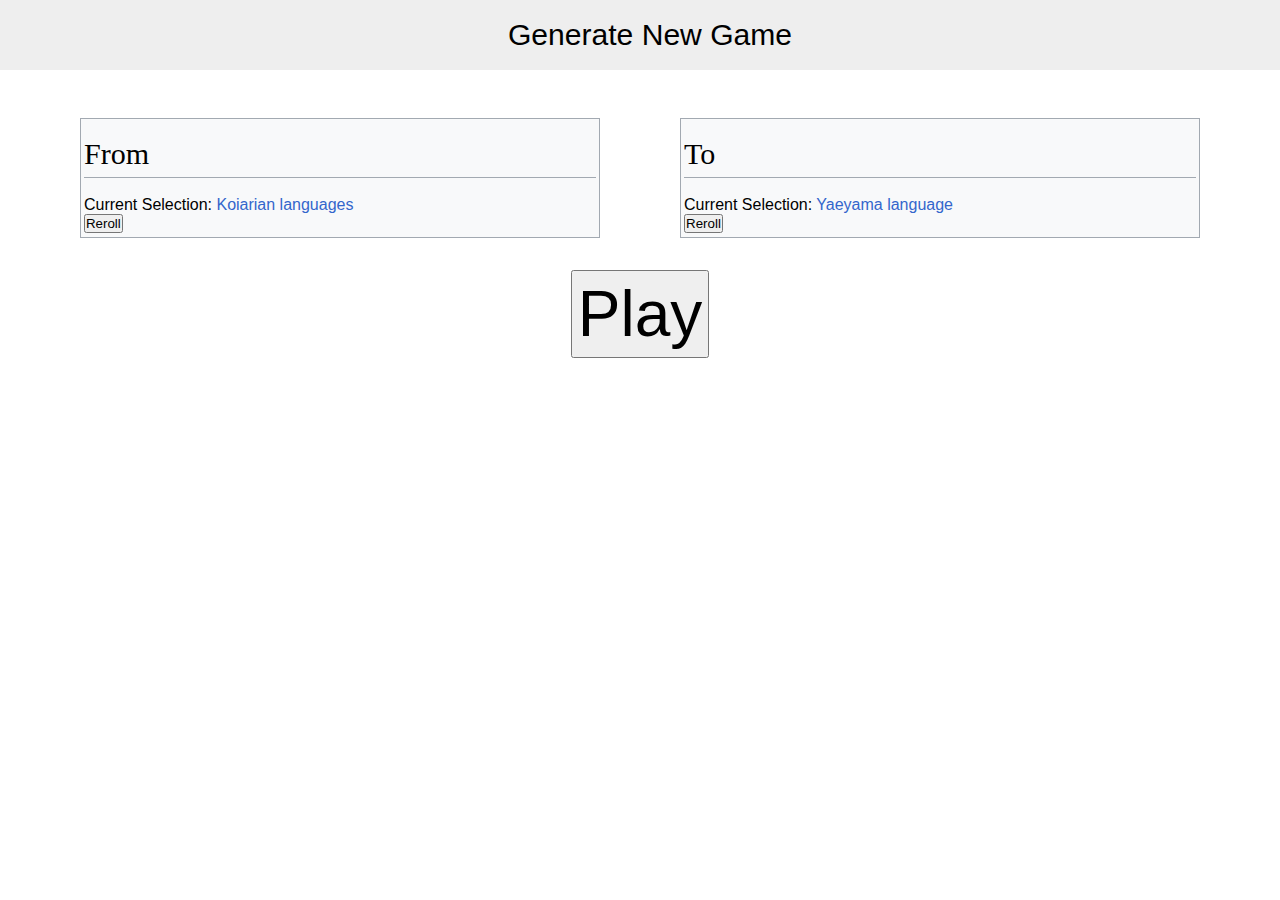
==== index.html @ 84dd93a6 "Initial Commit" ====
<!DOCTYPE html>
<html>
    <head>
        <title>Wikipedia Race</title>

        <link rel="stylesheet" href = "/style/global.css">
        <link rel="stylesheet" href = "/style/index.css">
        <link rel="stylesheet" href = "/style/wikipedia_direct.css">

        <script src="/script/index.js"></script>
    </head>
    <body onload="onLoad()">
        <header>
            <h1 id = "target">Generate New Game</h1>
        </header>

        <div id = "generator">
            <div id = "select-from" class = "selector">
                <h1>From</h1>

                <span>Current Selection: <a id = "selection-from" target = "_blank" rel = "noreferrer noopener"></a></span><br>
                <button onclick = "rerollFrom()">Reroll</button>
            </div>

            <div id = "select-to" class = "selector">
                <h1>To</h1>

                <span>Current Selection: <a id = "selection-to" target = "_blank" rel = "noreferrer noopener"></a></span><br>
                <button onclick = "rerollTo()">Reroll</button>
            </div>
        </div>

        <div id = "play-container">
            <button onclick = "goToGame()" style="font-size:2em;padding:5px;">Play</button>
        </div>
    </body>
</html>
---- style/global.css ----
* {
    margin: 0px;
    padding: 0px;
}

body {
    font-family:'Gill Sans', 'Gill Sans MT', Calibri, 'Trebuchet MS', sans-serif
}

header > h1 {
    text-align: center;
}

header > h1 {
    border: 0;
    padding: 0px;
    margin: 0;
}
---- style/index.css ----
#generator {
    display: flex;
    flex-direction: row;

    justify-content: space-evenly;

    margin-top: 3em;
    
}

header {
    display: grid;
    grid-template-columns: 1fr;

    width: 100%;
    height: 50px;

    background-color: #eee;

    padding: 10px;

    align-items: center;
}

.selector {
    background-color: rgb(248, 249, 250);
    min-width: 40%;
    min-height: 100px;

    border: rgb(162, 169, 177) solid 1px;

    padding: 0.2em;
}

.selector h1 {
    font-family: "Linux Libertine", "Georgia", "Times", "Source Serif Pro", serif;
}

#play-container {
    padding-top: 1em;

    display: flex;
    justify-content: center;

    font-size: 2em;
}
---- style/wikipedia_direct.css ----
.cdx-icon {
    color: #202122;
    display: inline-flex;
    align-items: center;
    justify-content: center;
    vertical-align: text-bottom
}

.cdx-icon svg {
    fill: currentcolor;
    width: 100%;
    height: 100%
}

.cdx-icon--x-small {
    min-width: 12px;
    min-height: 12px;
    width: .8571429em;
    height: .8571429em
}

.cdx-icon--small {
    min-width: 16px;
    min-height: 16px;
    width: 1.1428571em;
    height: 1.1428571em
}

.cdx-icon--medium {
    min-width: 20px;
    min-height: 20px;
    width: 1.4285714em;
    height: 1.4285714em
}

.cdx-icon--flipped svg {
    transform: scaleX(-1)
}

.cdx-thumbnail {
    display: inline-flex
}

.cdx-thumbnail__placeholder,
.cdx-thumbnail__image {
    background-position: center;
    background-repeat: no-repeat;
    background-size: cover;
    flex-shrink: 0;
    box-sizing: border-box;
    min-width: 40px;
    min-height: 40px;
    width: 2.8571429em;
    height: 2.8571429em;
    border: 1px solid #c8ccd1;
    border-radius: 2px
}

.cdx-thumbnail__image {
    display: inline-block
}

.cdx-thumbnail__image-enter-active {
    transition-property: opacity;
    transition-duration: .1s
}

.cdx-thumbnail__image-enter-from {
    opacity: 0
}

.cdx-thumbnail__placeholder {
    background-color: #f8f9fa;
    display: inline-flex;
    align-items: center;
    justify-content: center
}

.cdx-thumbnail__placeholder__icon {
    background-position: center;
    background-repeat: no-repeat;
    background-size: max(1.4285714em, 20px);
    min-width: 20px;
    min-height: 20px;
    width: 1.4285714em;
    height: 1.4285714em;
    display: inline-block;
    vertical-align: text-bottom;
    background-image: url("data:image/svg+xml;utf8,<svg xmlns=\"http://www.w3.org/2000/svg\" xmlns:xlink=\"http://www.w3.org/1999/xlink\" width=\"20\" height=\"20\" viewBox=\"0 0 20 20\" fill=\"%2372777d\"><path d=\"M19 3H1v14h18zM3 14l3.5-4.5 2.5 3L12.5 8l4.5 6z\"/><path d=\"M19 5H1V3h18zm0 12H1v-2h18z\"/></svg>")
}

.cdx-thumbnail__placeholder__icon--vue {
    color: #72777d
}

.cdx-search-result-title {
    display: inline-block;
    max-width: 100%;
    font-weight: 700
}

.cdx-search-result-title__match {
    font-weight: 400
}

.cdx-menu-item {
    list-style: none;
    position: relative;
    padding: 8px 12px;
    line-height: 1.6;
    transition-property: background-color, color, border-color, box-shadow;
    transition-duration: .1s
}

.cdx-menu-item__content {
    display: flex;
    align-items: center;
    line-height: 1.4285714;
    word-wrap: break-word;
    -webkit-hyphens: auto;
    -ms-hyphens: auto;
    hyphens: auto
}

.cdx-menu-item__content,
.cdx-menu-item__content:hover {
    text-decoration: none
}

.cdx-menu-item--has-description .cdx-menu-item__content {
    align-items: flex-start
}

.cdx-menu-item__text {
    max-width: 100%
}

.cdx-menu-item__text__description {
    display: block
}

.cdx-menu-item__thumbnail {
    margin-right: 8px
}

.cdx-menu-item__icon {
    color: inherit;
    margin-right: 8px
}

.cdx-menu-item--bold-label .cdx-menu-item__text__label {
    font-weight: 700
}

.cdx-menu-item--hide-description-overflow .cdx-menu-item__text {
    overflow: hidden
}

.cdx-menu-item--hide-description-overflow .cdx-menu-item__text__description {
    overflow: hidden;
    text-overflow: ellipsis;
    white-space: nowrap
}

.cdx-menu-item--enabled,
.cdx-menu-item--enabled .cdx-menu-item__content {
    color: #202122
}

.cdx-menu-item--enabled .cdx-menu-item__text__supporting-text,
.cdx-menu-item--enabled .cdx-menu-item__text__description {
    color: #54595d
}

.cdx-menu-item--enabled.cdx-menu-item--highlighted {
    background-color: #eaecf0;
    cursor: pointer
}

.cdx-menu-item--enabled.cdx-menu-item--active {
    background-color: #eaf3ff;
    color: #36c
}

.cdx-menu-item--enabled.cdx-menu-item--active .cdx-menu-item__content,
.cdx-menu-item--enabled.cdx-menu-item--active .cdx-menu-item__text__description {
    color: #36c
}

.cdx-menu-item--enabled.cdx-menu-item--selected {
    background-color: #eaf3ff
}

.cdx-menu-item--enabled.cdx-menu-item--selected.cdx-menu-item--highlighted,
.cdx-menu-item--enabled.cdx-menu-item--selected.cdx-menu-item--highlighted .cdx-menu-item__content,
.cdx-menu-item--enabled.cdx-menu-item--selected.cdx-menu-item--highlighted .cdx-menu-item__text__description {
    color: #36c
}

.cdx-menu-item--disabled {
    color: #72777d;
    cursor: default
}

.cdx-menu-item--disabled .cdx-menu-item__text__description {
    color: #72777d
}

.cdx-progress-bar {
    box-sizing: border-box;
    overflow-x: hidden
}

.cdx-progress-bar__bar {
    width: 33.33%;
    height: 100%
}

.cdx-progress-bar:not(.cdx-progress-bar--inline) {
    position: relative;
    z-index: 1;
    height: 1.1428571em;
    max-width: none;
    border: 1px solid #a2a9b1;
    border-radius: 9999px;
    box-shadow: 0 2px 2px rgba(0, 0, 0, .2)
}

.cdx-progress-bar--inline {
    width: 100%;
    height: .2857143em
}

.cdx-progress-bar:not(.cdx-progress-bar--disabled) .cdx-progress-bar__bar {
    background-color: #36c;
    animation-name: cdx-animation-progress-bar__bar;
    animation-duration: 1.6s;
    animation-timing-function: linear;
    animation-iteration-count: infinite
}

.cdx-progress-bar:not(.cdx-progress-bar--disabled).cdx-progress-bar--block {
    background-color: #fff
}

.cdx-progress-bar--disabled .cdx-progress-bar__bar {
    background-color: #c8ccd1
}

.cdx-progress-bar--disabled:not(.cdx-progress-bar--inline) {
    background-color: #eaecf0
}

@keyframes cdx-animation-progress-bar__bar {
    0% {
        transform: translate(-100%)
    }

    to {
        transform: translate(300%)
    }
}

.cdx-menu {
    background-color: #fff;
    position: absolute;
    left: 0;
    z-index: 50;
    box-sizing: border-box;
    width: 100%;
    border: 1px solid #a2a9b1;
    border-radius: 0 0 2px 2px;
    box-shadow: 0 2px 2px rgba(0, 0, 0, .2)
}

.cdx-menu__progress-bar {
    position: absolute;
    top: 0
}

.cdx-menu__listbox {
    margin: 0;
    padding: 0
}

.cdx-menu--has-sticky-footer .cdx-menu-item:last-of-type {
    position: absolute;
    bottom: 0;
    width: 100%
}

.cdx-menu--has-footer .cdx-menu-item:last-of-type:not(:first-of-type) {
    border-top: 1px solid #c8ccd1
}

.cdx-button {
    box-sizing: border-box;
    min-width: 32px;
    min-height: 32px;
    max-width: 32em;
    margin: 0;
    border-width: 1px;
    border-style: solid;
    border-radius: 2px;
    padding-right: 11px;
    padding-left: 11px;
    font-family: inherit;
    font-size: inherit;
    font-weight: 700;
    overflow: hidden;
    text-overflow: ellipsis;
    white-space: nowrap;
    text-transform: none;
    transition-property: background-color, color, border-color, box-shadow;
    transition-duration: .1s
}

.cdx-button--size-large {
    min-width: 44px;
    min-height: 44px;
    padding-right: 15px;
    padding-left: 15px
}

.cdx-button--icon-only {
    padding-right: 5px;
    padding-left: 5px
}

.cdx-button--icon-only.cdx-button--size-large {
    padding-right: 11px;
    padding-left: 11px
}

.cdx-button::-moz-focus-inner {
    border: 0;
    padding: 0
}

.cdx-button .cdx-button__icon,
.cdx-button .cdx-icon {
    vertical-align: middle
}

.cdx-button .cdx-icon {
    color: inherit
}

.cdx-button--fake-button {
    display: inline-flex;
    align-items: center;
    justify-content: center
}

.cdx-button--fake-button,
.cdx-button--fake-button:hover,
.cdx-button--fake-button:focus {
    text-decoration: none
}

.cdx-button--fake-button:not(.cdx-button--icon-only) .cdx-button__icon {
    margin-right: 4px
}

.cdx-button:enabled,
.cdx-button.cdx-button--fake-button--enabled {
    background-color: #f8f9fa;
    color: #202122;
    border-color: #a2a9b1
}

@supports ((-webkit-mask-image:none) or (mask-image:none)) {

    .cdx-button:enabled .cdx-button__icon,
    .cdx-button.cdx-button--fake-button--enabled .cdx-button__icon {
        background-color: #202122
    }
}

.cdx-button:enabled:hover,
.cdx-button.cdx-button--fake-button--enabled:hover {
    background-color: #fff;
    color: #404244;
    cursor: pointer
}

@supports ((-webkit-mask-image:none) or (mask-image:none)) {

    .cdx-button:enabled:hover .cdx-button__icon,
    .cdx-button.cdx-button--fake-button--enabled:hover .cdx-button__icon {
        background-color: #404244
    }
}

.cdx-button:enabled:active,
.cdx-button.cdx-button--fake-button--enabled:active,
.cdx-button:enabled.cdx-button--is-active,
.cdx-button.cdx-button--fake-button--enabled.cdx-button--is-active {
    background-color: #eaecf0;
    color: #000;
    border-color: #72777d
}

@supports ((-webkit-mask-image:none) or (mask-image:none)) {

    .cdx-button:enabled:active .cdx-button__icon,
    .cdx-button.cdx-button--fake-button--enabled:active .cdx-button__icon,
    .cdx-button:enabled.cdx-button--is-active .cdx-button__icon,
    .cdx-button.cdx-button--fake-button--enabled.cdx-button--is-active .cdx-button__icon {
        background-color: #000
    }
}

.cdx-button:enabled:focus,
.cdx-button.cdx-button--fake-button--enabled:focus {
    outline: 1px solid transparent
}

.cdx-button:enabled:focus:not(:active):not(.cdx-button--is-active),
.cdx-button.cdx-button--fake-button--enabled:focus:not(:active):not(.cdx-button--is-active) {
    border-color: #36c;
    box-shadow: inset 0 0 0 1px #36c
}

.cdx-button:enabled.cdx-button--action-progressive,
.cdx-button.cdx-button--fake-button--enabled.cdx-button--action-progressive {
    color: #36c
}

@supports ((-webkit-mask-image:none) or (mask-image:none)) {

    .cdx-button:enabled.cdx-button--action-progressive .cdx-button__icon,
    .cdx-button.cdx-button--fake-button--enabled.cdx-button--action-progressive .cdx-button__icon {
        background-color: #36c
    }
}

.cdx-button:enabled.cdx-button--action-progressive:hover,
.cdx-button.cdx-button--fake-button--enabled.cdx-button--action-progressive:hover {
    color: #447ff5;
    border-color: #447ff5
}

@supports ((-webkit-mask-image:none) or (mask-image:none)) {

    .cdx-button:enabled.cdx-button--action-progressive:hover .cdx-button__icon,
    .cdx-button.cdx-button--fake-button--enabled.cdx-button--action-progressive:hover .cdx-button__icon {
        background-color: #447ff5
    }
}

.cdx-button:enabled.cdx-button--action-progressive:active,
.cdx-button.cdx-button--fake-button--enabled.cdx-button--action-progressive:active,
.cdx-button:enabled.cdx-button--action-progressive.cdx-button--is-active,
.cdx-button.cdx-button--fake-button--enabled.cdx-button--action-progressive.cdx-button--is-active {
    background-color: #eaf3ff;
    color: #2a4b8d;
    border-color: #2a4b8d
}

@supports ((-webkit-mask-image:none) or (mask-image:none)) {

    .cdx-button:enabled.cdx-button--action-progressive:active .cdx-button__icon,
    .cdx-button.cdx-button--fake-button--enabled.cdx-button--action-progressive:active .cdx-button__icon,
    .cdx-button:enabled.cdx-button--action-progressive.cdx-button--is-active .cdx-button__icon,
    .cdx-button.cdx-button--fake-button--enabled.cdx-button--action-progressive.cdx-button--is-active .cdx-button__icon {
        background-color: #2a4b8d
    }
}

.cdx-button:enabled.cdx-button--action-destructive,
.cdx-button.cdx-button--fake-button--enabled.cdx-button--action-destructive {
    color: #d73333
}

@supports ((-webkit-mask-image:none) or (mask-image:none)) {

    .cdx-button:enabled.cdx-button--action-destructive .cdx-button__icon,
    .cdx-button.cdx-button--fake-button--enabled.cdx-button--action-destructive .cdx-button__icon {
        background-color: #d73333
    }
}

.cdx-button:enabled.cdx-button--action-destructive:hover,
.cdx-button.cdx-button--fake-button--enabled.cdx-button--action-destructive:hover {
    color: #ff4242;
    border-color: #ff4242
}

@supports ((-webkit-mask-image:none) or (mask-image:none)) {

    .cdx-button:enabled.cdx-button--action-destructive:hover .cdx-button__icon,
    .cdx-button.cdx-button--fake-button--enabled.cdx-button--action-destructive:hover .cdx-button__icon {
        background-color: #ff4242
    }
}

.cdx-button:enabled.cdx-button--action-destructive:active,
.cdx-button.cdx-button--fake-button--enabled.cdx-button--action-destructive:active,
.cdx-button:enabled.cdx-button--action-destructive.cdx-button--is-active,
.cdx-button.cdx-button--fake-button--enabled.cdx-button--action-destructive.cdx-button--is-active {
    background-color: #fee7e6;
    color: #b32424;
    border-color: #b32424
}

@supports ((-webkit-mask-image:none) or (mask-image:none)) {

    .cdx-button:enabled.cdx-button--action-destructive:active .cdx-button__icon,
    .cdx-button.cdx-button--fake-button--enabled.cdx-button--action-destructive:active .cdx-button__icon,
    .cdx-button:enabled.cdx-button--action-destructive.cdx-button--is-active .cdx-button__icon,
    .cdx-button.cdx-button--fake-button--enabled.cdx-button--action-destructive.cdx-button--is-active .cdx-button__icon {
        background-color: #b32424
    }
}

.cdx-button:enabled.cdx-button--action-destructive:focus:not(:active):not(.cdx-button--is-active),
.cdx-button.cdx-button--fake-button--enabled.cdx-button--action-destructive:focus:not(:active):not(.cdx-button--is-active) {
    border-color: #d73333;
    box-shadow: inset 0 0 0 1px #d73333
}

.cdx-button:enabled.cdx-button--weight-primary.cdx-button--action-progressive,
.cdx-button.cdx-button--fake-button--enabled.cdx-button--weight-primary.cdx-button--action-progressive {
    background-color: #36c;
    color: #fff;
    border-color: #36c
}

@supports ((-webkit-mask-image:none) or (mask-image:none)) {

    .cdx-button:enabled.cdx-button--weight-primary.cdx-button--action-progressive .cdx-button__icon,
    .cdx-button.cdx-button--fake-button--enabled.cdx-button--weight-primary.cdx-button--action-progressive .cdx-button__icon {
        background-color: #fff
    }
}

.cdx-button:enabled.cdx-button--weight-primary.cdx-button--action-progressive:hover,
.cdx-button.cdx-button--fake-button--enabled.cdx-button--weight-primary.cdx-button--action-progressive:hover {
    background-color: #447ff5;
    border-color: #447ff5
}

@supports ((-webkit-mask-image:none) or (mask-image:none)) {

    .cdx-button:enabled.cdx-button--weight-primary.cdx-button--action-progressive:hover .cdx-button__icon,
    .cdx-button.cdx-button--fake-button--enabled.cdx-button--weight-primary.cdx-button--action-progressive:hover .cdx-button__icon {
        background-color: #fff
    }
}

.cdx-button:enabled.cdx-button--weight-primary.cdx-button--action-progressive:active,
.cdx-button.cdx-button--fake-button--enabled.cdx-button--weight-primary.cdx-button--action-progressive:active,
.cdx-button:enabled.cdx-button--weight-primary.cdx-button--action-progressive.cdx-button--is-active,
.cdx-button.cdx-button--fake-button--enabled.cdx-button--weight-primary.cdx-button--action-progressive.cdx-button--is-active {
    background-color: #2a4b8d;
    border-color: #2a4b8d
}

@supports ((-webkit-mask-image:none) or (mask-image:none)) {

    .cdx-button:enabled.cdx-button--weight-primary.cdx-button--action-progressive:active .cdx-button__icon,
    .cdx-button.cdx-button--fake-button--enabled.cdx-button--weight-primary.cdx-button--action-progressive:active .cdx-button__icon,
    .cdx-button:enabled.cdx-button--weight-primary.cdx-button--action-progressive.cdx-button--is-active .cdx-button__icon,
    .cdx-button.cdx-button--fake-button--enabled.cdx-button--weight-primary.cdx-button--action-progressive.cdx-button--is-active .cdx-button__icon {
        background-color: #fff
    }
}

.cdx-button:enabled.cdx-button--weight-primary.cdx-button--action-progressive:focus:not(:active):not(.cdx-button--is-active),
.cdx-button.cdx-button--fake-button--enabled.cdx-button--weight-primary.cdx-button--action-progressive:focus:not(:active):not(.cdx-button--is-active) {
    border-color: #36c;
    box-shadow: inset 0 0 0 1px #36c, inset 0 0 0 2px #fff
}

.cdx-button:enabled.cdx-button--weight-primary.cdx-button--action-destructive,
.cdx-button.cdx-button--fake-button--enabled.cdx-button--weight-primary.cdx-button--action-destructive {
    background-color: #d73333;
    color: #fff;
    border-color: #d73333
}

@supports ((-webkit-mask-image:none) or (mask-image:none)) {

    .cdx-button:enabled.cdx-button--weight-primary.cdx-button--action-destructive .cdx-button__icon,
    .cdx-button.cdx-button--fake-button--enabled.cdx-button--weight-primary.cdx-button--action-destructive .cdx-button__icon {
        background-color: #fff
    }
}

.cdx-button:enabled.cdx-button--weight-primary.cdx-button--action-destructive:hover,
.cdx-button.cdx-button--fake-button--enabled.cdx-button--weight-primary.cdx-button--action-destructive:hover {
    background-color: #ff4242;
    border-color: #ff4242
}

@supports ((-webkit-mask-image:none) or (mask-image:none)) {

    .cdx-button:enabled.cdx-button--weight-primary.cdx-button--action-destructive:hover .cdx-button__icon,
    .cdx-button.cdx-button--fake-button--enabled.cdx-button--weight-primary.cdx-button--action-destructive:hover .cdx-button__icon {
        background-color: #fff
    }
}

.cdx-button:enabled.cdx-button--weight-primary.cdx-button--action-destructive:active,
.cdx-button.cdx-button--fake-button--enabled.cdx-button--weight-primary.cdx-button--action-destructive:active,
.cdx-button:enabled.cdx-button--weight-primary.cdx-button--action-destructive.cdx-button--is-active,
.cdx-button.cdx-button--fake-button--enabled.cdx-button--weight-primary.cdx-button--action-destructive.cdx-button--is-active {
    background-color: #b32424;
    border-color: #b32424
}

@supports ((-webkit-mask-image:none) or (mask-image:none)) {

    .cdx-button:enabled.cdx-button--weight-primary.cdx-button--action-destructive:active .cdx-button__icon,
    .cdx-button.cdx-button--fake-button--enabled.cdx-button--weight-primary.cdx-button--action-destructive:active .cdx-button__icon,
    .cdx-button:enabled.cdx-button--weight-primary.cdx-button--action-destructive.cdx-button--is-active .cdx-button__icon,
    .cdx-button.cdx-button--fake-button--enabled.cdx-button--weight-primary.cdx-button--action-destructive.cdx-button--is-active .cdx-button__icon {
        background-color: #fff
    }
}

.cdx-button:enabled.cdx-button--weight-primary.cdx-button--action-destructive:focus:not(:active):not(.cdx-button--is-active),
.cdx-button.cdx-button--fake-button--enabled.cdx-button--weight-primary.cdx-button--action-destructive:focus:not(:active):not(.cdx-button--is-active) {
    border-color: #d73333;
    box-shadow: inset 0 0 0 1px #d73333, inset 0 0 0 2px #fff
}

.cdx-button:enabled.cdx-button--weight-quiet,
.cdx-button.cdx-button--fake-button--enabled.cdx-button--weight-quiet {
    background-color: rgba(255, 255, 255, 0);
    border-color: transparent
}

.cdx-button:enabled.cdx-button--weight-quiet:hover,
.cdx-button.cdx-button--fake-button--enabled.cdx-button--weight-quiet:hover {
    background-color: rgba(0, 24, 73, .027)
}

.cdx-button:enabled.cdx-button--weight-quiet:active,
.cdx-button.cdx-button--fake-button--enabled.cdx-button--weight-quiet:active,
.cdx-button:enabled.cdx-button--weight-quiet.cdx-button--is-active,
.cdx-button.cdx-button--fake-button--enabled.cdx-button--weight-quiet.cdx-button--is-active {
    background-color: rgba(0, 24, 73, .082);
    color: #000;
    border-color: #72777d
}

@supports ((-webkit-mask-image:none) or (mask-image:none)) {

    .cdx-button:enabled.cdx-button--weight-quiet:active .cdx-button__icon,
    .cdx-button.cdx-button--fake-button--enabled.cdx-button--weight-quiet:active .cdx-button__icon,
    .cdx-button:enabled.cdx-button--weight-quiet.cdx-button--is-active .cdx-button__icon,
    .cdx-button.cdx-button--fake-button--enabled.cdx-button--weight-quiet.cdx-button--is-active .cdx-button__icon {
        background-color: #000
    }
}

.cdx-button:enabled.cdx-button--weight-quiet.cdx-button--action-progressive,
.cdx-button.cdx-button--fake-button--enabled.cdx-button--weight-quiet.cdx-button--action-progressive {
    color: #36c
}

@supports ((-webkit-mask-image:none) or (mask-image:none)) {

    .cdx-button:enabled.cdx-button--weight-quiet.cdx-button--action-progressive .cdx-button__icon,
    .cdx-button.cdx-button--fake-button--enabled.cdx-button--weight-quiet.cdx-button--action-progressive .cdx-button__icon {
        background-color: #36c
    }
}

.cdx-button:enabled.cdx-button--weight-quiet.cdx-button--action-progressive:hover,
.cdx-button.cdx-button--fake-button--enabled.cdx-button--weight-quiet.cdx-button--action-progressive:hover {
    background-color: #eaf3ff;
    color: #447ff5
}

@supports ((-webkit-mask-image:none) or (mask-image:none)) {

    .cdx-button:enabled.cdx-button--weight-quiet.cdx-button--action-progressive:hover .cdx-button__icon,
    .cdx-button.cdx-button--fake-button--enabled.cdx-button--weight-quiet.cdx-button--action-progressive:hover .cdx-button__icon {
        background-color: #447ff5
    }
}

.cdx-button:enabled.cdx-button--weight-quiet.cdx-button--action-progressive:active,
.cdx-button.cdx-button--fake-button--enabled.cdx-button--weight-quiet.cdx-button--action-progressive:active,
.cdx-button:enabled.cdx-button--weight-quiet.cdx-button--action-progressive.cdx-button--is-active,
.cdx-button.cdx-button--fake-button--enabled.cdx-button--weight-quiet.cdx-button--action-progressive.cdx-button--is-active {
    background-color: #2a4b8d;
    color: #fff;
    border-color: #2a4b8d
}

@supports ((-webkit-mask-image:none) or (mask-image:none)) {

    .cdx-button:enabled.cdx-button--weight-quiet.cdx-button--action-progressive:active .cdx-button__icon,
    .cdx-button.cdx-button--fake-button--enabled.cdx-button--weight-quiet.cdx-button--action-progressive:active .cdx-button__icon,
    .cdx-button:enabled.cdx-button--weight-quiet.cdx-button--action-progressive.cdx-button--is-active .cdx-button__icon,
    .cdx-button.cdx-button--fake-button--enabled.cdx-button--weight-quiet.cdx-button--action-progressive.cdx-button--is-active .cdx-button__icon {
        background-color: #fff
    }
}

.cdx-button:enabled.cdx-button--weight-quiet.cdx-button--action-destructive,
.cdx-button.cdx-button--fake-button--enabled.cdx-button--weight-quiet.cdx-button--action-destructive {
    color: #d73333
}

@supports ((-webkit-mask-image:none) or (mask-image:none)) {

    .cdx-button:enabled.cdx-button--weight-quiet.cdx-button--action-destructive .cdx-button__icon,
    .cdx-button.cdx-button--fake-button--enabled.cdx-button--weight-quiet.cdx-button--action-destructive .cdx-button__icon {
        background-color: #d73333
    }
}

.cdx-button:enabled.cdx-button--weight-quiet.cdx-button--action-destructive:hover,
.cdx-button.cdx-button--fake-button--enabled.cdx-button--weight-quiet.cdx-button--action-destructive:hover {
    background-color: #fee7e6;
    color: #ff4242
}

@supports ((-webkit-mask-image:none) or (mask-image:none)) {

    .cdx-button:enabled.cdx-button--weight-quiet.cdx-button--action-destructive:hover .cdx-button__icon,
    .cdx-button.cdx-button--fake-button--enabled.cdx-button--weight-quiet.cdx-button--action-destructive:hover .cdx-button__icon {
        background-color: #ff4242
    }
}

.cdx-button:enabled.cdx-button--weight-quiet.cdx-button--action-destructive:active,
.cdx-button.cdx-button--fake-button--enabled.cdx-button--weight-quiet.cdx-button--action-destructive:active,
.cdx-button:enabled.cdx-button--weight-quiet.cdx-button--action-destructive.cdx-button--is-active,
.cdx-button.cdx-button--fake-button--enabled.cdx-button--weight-quiet.cdx-button--action-destructive.cdx-button--is-active {
    background-color: #b32424;
    color: #fff;
    border-color: #b32424
}

@supports ((-webkit-mask-image:none) or (mask-image:none)) {

    .cdx-button:enabled.cdx-button--weight-quiet.cdx-button--action-destructive:active .cdx-button__icon,
    .cdx-button.cdx-button--fake-button--enabled.cdx-button--weight-quiet.cdx-button--action-destructive:active .cdx-button__icon,
    .cdx-button:enabled.cdx-button--weight-quiet.cdx-button--action-destructive.cdx-button--is-active .cdx-button__icon,
    .cdx-button.cdx-button--fake-button--enabled.cdx-button--weight-quiet.cdx-button--action-destructive.cdx-button--is-active .cdx-button__icon {
        background-color: #fff
    }
}

.cdx-button:enabled.cdx-button--weight-quiet.cdx-button--action-destructive:focus:not(:active):not(.cdx-button--is-active),
.cdx-button.cdx-button--fake-button--enabled.cdx-button--weight-quiet.cdx-button--action-destructive:focus:not(:active):not(.cdx-button--is-active) {
    border-color: #d73333;
    box-shadow: inset 0 0 0 1px #d73333
}

.cdx-button:disabled,
.cdx-button.cdx-button--fake-button--disabled {
    background-color: #c8ccd1;
    color: #fff;
    border-color: transparent
}

@supports ((-webkit-mask-image:none) or (mask-image:none)) {

    .cdx-button:disabled .cdx-button__icon,
    .cdx-button.cdx-button--fake-button--disabled .cdx-button__icon {
        background-color: #fff
    }
}

.cdx-button:disabled.cdx-button--weight-quiet,
.cdx-button.cdx-button--fake-button--disabled.cdx-button--weight-quiet {
    background-color: rgba(255, 255, 255, 0);
    color: #72777d
}

@supports ((-webkit-mask-image:none) or (mask-image:none)) {

    .cdx-button:disabled.cdx-button--weight-quiet .cdx-button__icon,
    .cdx-button.cdx-button--fake-button--disabled.cdx-button--weight-quiet .cdx-button__icon {
        background-color: #72777d
    }
}

.cdx-text-input {
    position: relative;
    box-sizing: border-box;
    min-width: 256px
}

.cdx-text-input__start-icon {
    position: absolute;
    top: 50%;
    min-width: 20px;
    min-height: 20px;
    width: 1.4285714em;
    height: 1.4285714em;
    transition-property: color;
    transition-duration: .1s;
    left: 9px;
    transform: translateY(-50%)
}

.cdx-text-input__icon.cdx-text-input__end-icon {
    min-width: 16px;
    min-height: 16px;
    width: 1.1428571em;
    height: 1.1428571em;
    background-position: center;
    background-repeat: no-repeat;
    background-size: max(1.1428571em, 16px)
}

.cdx-text-input__clear-icon,
.cdx-text-input__end-icon {
    position: absolute;
    top: 50%;
    min-width: 16px;
    min-height: 16px;
    width: 1.1428571em;
    height: 1.1428571em;
    transition-property: color;
    transition-duration: .1s;
    right: 9px;
    transform: translateY(-50%)
}

.cdx-text-input__clear-icon:hover {
    cursor: pointer
}

.cdx-text-input__end-icon+.cdx-text-input__clear-icon {
    right: calc(calc(8px * 2 + 1.1428571em) + 1px)
}

.cdx-text-input__input {
    display: block;
    box-sizing: border-box;
    min-height: 32px;
    width: 100%;
    margin: 0;
    border-width: 1px;
    border-style: solid;
    border-radius: 2px;
    padding: 4px 8px;
    font-family: inherit;
    font-size: inherit;
    line-height: 1.4285714
}

.cdx-text-input__input:enabled {
    background-color: #fff;
    color: #202122;
    border-color: #a2a9b1;
    box-shadow: inset 0 0 0 1px transparent;
    transition-property: background-color, color, border-color, box-shadow;
    transition-duration: .25s
}

.cdx-text-input__input:enabled~.cdx-text-input__icon-vue {
    color: #72777d
}

.cdx-text-input__input:enabled~.cdx-text-input__icon {
    opacity: .51
}

.cdx-text-input__input:enabled:hover {
    border-color: #72777d
}

.cdx-text-input__input:enabled:focus~.cdx-text-input__icon-vue,
.cdx-text-input__input:enabled.cdx-text-input__input--has-value~.cdx-text-input__icon-vue {
    color: #202122
}

.cdx-text-input__input:enabled:focus~.cdx-text-input__icon,
.cdx-text-input__input:enabled.cdx-text-input__input--has-value~.cdx-text-input__icon {
    opacity: 1
}

.cdx-text-input__input:enabled:focus {
    border-color: #36c;
    box-shadow: inset 0 0 0 1px #36c;
    outline: 1px solid transparent
}

.cdx-text-input__input:enabled:read-only {
    background-color: #f8f9fa
}

.cdx-text-input__input:disabled {
    background-color: #eaecf0;
    color: #72777d;
    -webkit-text-fill-color: #72777d;
    border-color: #c8ccd1
}

.cdx-text-input__input:disabled~.cdx-text-input__icon-vue {
    color: #72777d;
    pointer-events: none
}

.cdx-text-input__input:disabled~.cdx-text-input__icon {
    opacity: .51
}

.cdx-text-input__input::-webkit-input-placeholder {
    color: #72777d;
    opacity: 1
}

.cdx-text-input__input::placeholder {
    color: #72777d;
    opacity: 1
}

.cdx-text-input__input::-ms-clear {
    display: none
}

.cdx-text-input__input[type=search] {
    -webkit-appearance: none;
    -moz-appearance: textfield
}

.cdx-text-input__input[type=search]::-webkit-search-decoration,
.cdx-text-input__input[type=search]::-webkit-search-cancel-button {
    display: none
}

.cdx-text-input--has-start-icon .cdx-text-input__input {
    padding-left: calc(8px + 8px + 1.4285714em)
}

.cdx-text-input--has-end-icon .cdx-text-input__input,
.cdx-text-input--clearable .cdx-text-input__input {
    padding-right: calc(8px + 8px + 1.1428571em)
}

.cdx-text-input--has-end-icon.cdx-text-input--clearable .cdx-text-input__input {
    padding-right: calc(8px + calc(8px * 2 + 1.1428571em) + 1.1428571em)
}

.cdx-text-input--status-error .cdx-text-input__input:enabled {
    border-color: #b32424
}

.cdx-text-input--status-error .cdx-text-input__input:enabled:focus {
    border-color: #36c
}

.cdx-search-input--has-end-button {
    background-color: #fff;
    display: flex;
    border: 1px solid #a2a9b1;
    border-radius: 2px
}

.cdx-search-input--has-end-button .cdx-search-input__input-wrapper {
    flex-grow: 1;
    margin: -1px
}

.cdx-search-input--has-end-button .cdx-search-input__input-wrapper .cdx-text-input__input {
    border-top-right-radius: 0;
    border-bottom-right-radius: 0
}

.cdx-search-input__end-button {
    flex-shrink: 0;
    margin: -1px -1px -1px 0;
    border-top-left-radius: 0;
    border-bottom-left-radius: 0
}

.cdx-search-input__end-button:hover,
.cdx-search-input__end-button:focus {
    z-index: 1
}

.cdx-search-input__input-wrapper {
    position: relative
}

.cdx-search-input .cdx-text-input__icon.cdx-text-input__start-icon {
    background-position: center;
    background-repeat: no-repeat;
    background-size: max(1.4285714em, 20px);
    min-width: 20px;
    min-height: 20px;
    width: 1.4285714em;
    height: 1.4285714em;
    display: inline-block;
    vertical-align: text-bottom;
    background-image: url("data:image/svg+xml;utf8,<svg xmlns=\"http://www.w3.org/2000/svg\" xmlns:xlink=\"http://www.w3.org/1999/xlink\" width=\"20\" height=\"20\" viewBox=\"0 0 20 20\" fill=\"%23202122\"><path d=\"M12.2 13.6a7 7 0 111.4-1.4l5.4 5.4-1.4 1.4zM3 8a5 5 0 1010 0A5 5 0 003 8z\"/></svg>")
}

.cdx-typeahead-search .cdx-menu-item {
    padding: 0
}

.cdx-typeahead-search .cdx-menu-item__content {
    padding: 8px 12px
}

.cdx-typeahead-search__search-footer {
    box-sizing: border-box;
    min-height: 56px
}

.cdx-typeahead-search__search-footer:visited {
    color: #202122
}

.cdx-typeahead-search__search-footer:hover {
    text-decoration: none;
    cursor: pointer
}

.cdx-typeahead-search__search-footer__icon {
    color: #54595d
}

.cdx-typeahead-search__search-footer__active .cdx-typeahead-search__search-footer__icon,
.cdx-typeahead-search__search-footer__active .cdx-typeahead-search__search-footer__text {
    color: #36c
}

.cdx-typeahead-search .cdx-typeahead-search__menu-message--has-thumbnail {
    padding-left: 20px
}

.cdx-typeahead-search__input [aria-expanded=true],
.cdx-typeahead-search__input[aria-expanded=true] {
    border-bottom-left-radius: 0;
    border-bottom-right-radius: 0
}

.cdx-typeahead-search .cdx-text-input--has-start-icon .cdx-text-input__input {
    padding-left: 36px
}

.cdx-typeahead-search--show-thumbnail.cdx-typeahead-search--auto-expand-width:not(.cdx-typeahead-search--expanded) {
    margin-left: 24px
}

.cdx-typeahead-search--show-thumbnail:not(.cdx-typeahead-search--auto-expand-width),
.cdx-typeahead-search--show-thumbnail.cdx-typeahead-search--auto-expand-width.cdx-typeahead-search--expanded {
    margin-left: 0
}

.cdx-typeahead-search--show-thumbnail:not(.cdx-typeahead-search--auto-expand-width) .cdx-text-input__input,
.cdx-typeahead-search--show-thumbnail.cdx-typeahead-search--auto-expand-width.cdx-typeahead-search--expanded .cdx-text-input__input {
    padding-left: 60px
}

.cdx-typeahead-search--show-thumbnail:not(.cdx-typeahead-search--auto-expand-width) .cdx-text-input__start-icon,
.cdx-typeahead-search--show-thumbnail.cdx-typeahead-search--auto-expand-width.cdx-typeahead-search--expanded .cdx-text-input__start-icon {
    position: absolute;
    top: 50%;
    min-width: 20px;
    min-height: 20px;
    width: 1.4285714em;
    height: 1.4285714em;
    transition-property: color;
    transition-duration: .1s;
    left: 22px;
    transform: translateY(-50%)
}

.cdx-typeahead-search--show-thumbnail .cdx-typeahead-search__search-footer__icon {
    flex-shrink: 0;
    min-width: 40px;
    width: 2.8571429em
}

.cdx-typeahead-search .cdx-menu-item:first-child .cdx-typeahead-search__search-footer {
    border-top: unset
}

.mw-cite-backlink,
.cite-accessibility-label {
    -moz-user-select: none;
    -webkit-user-select: none;
    -ms-user-select: none;
    user-select: none
}

.mw-references-columns {
    -webkit-column-width: 30em;
    -moz-column-width: 30em;
    column-width: 30em;
    margin-top: 0.3em
}

.mw-parser-output .mw-references-columns .references {
    margin-top: 0
}

.mw-references-columns li {
    -webkit-column-break-inside: avoid;
    page-break-inside: avoid;
    break-inside: avoid-column
}

ol.references {
    counter-reset: mw-ref-extends-parent mw-references list-item
}

ol.references>li {
    counter-increment: mw-ref-extends-parent mw-references;
    counter-reset: mw-ref-extends-child
}

ol.references .mw-extended-references {
    list-style: none;
    margin-left: 2em
}

.mw-extended-references>li::before {
    counter-increment: mw-ref-extends-child;
    content: counter(mw-ref-extends-parent, decimal) '.' counter(mw-ref-extends-child, decimal) '. '
}

sup.reference {
    unicode-bidi: -moz-isolate;
    unicode-bidi: -webkit-isolate;
    unicode-bidi: isolate;
    white-space: nowrap;
    font-weight: normal;
    font-style: normal
}

ol.references li:target,
sup.reference:target {
    background-color: #eaf3ff
}

.mw-ext-cite-error {
    font-weight: bold;
    unicode-bidi: embed
}

.mw-ext-cite-error code {
    background-color: transparent;
    color: inherit;
    padding: 1px 2px
}

.mw-cite-dir-ltr .reference-text {
    direction: ltr;
    unicode-bidi: embed
}

.mw-cite-dir-rtl .reference-text {
    direction: rtl;
    unicode-bidi: embed
}

@media print {
    .mw-cite-backlink {
        display: none
    }
}

#p-lang .uls-settings-trigger {
    background: transparent url(/w/extensions/UniversalLanguageSelector/resources/images/cog-sprite.svg?cca73) no-repeat center top;
    border: 0;
    min-height: 16px;
    min-width: 16px;
    float: right;
    cursor: pointer
}

#p-lang .uls-settings-trigger::-moz-focus-inner {
    border: 0
}

#p-lang .uls-settings-trigger:focus {
    outline: 1px solid #36c
}

.skin-vector #p-lang .uls-settings-trigger {
    margin-top: 8px
}

#p-lang .uls-settings-trigger:hover {
    background-position: center -16px
}

.client-nojs #ca-ve-edit,
.ve-not-available #ca-ve-edit,
.client-nojs .mw-editsection-divider,
.ve-not-available .mw-editsection-divider,
.client-nojs .mw-editsection-visualeditor,
.ve-not-available .mw-editsection-visualeditor {
    display: none
}

.client-js .mw-content-ltr .mw-editsection-bracket:first-of-type,
.client-js .mw-content-rtl .mw-editsection-bracket:not(:first-of-type) {
    margin-right: 0.25em;
    color: #54595d
}

.client-js .mw-content-rtl .mw-editsection-bracket:first-of-type,
.client-js .mw-content-ltr .mw-editsection-bracket:not(:first-of-type) {
    margin-left: 0.25em;
    color: #54595d
}

.badge-goodarticle,
.badge-goodlist,
.badge-recommendedarticle {
    list-style-image: url(/w/extensions/WikimediaBadges/resources/images/badge-silver-star.png?70a8c)
}

.badge-featuredarticle,
.badge-featuredportal,
.badge-featuredlist {
    list-style-image: url(/w/extensions/WikimediaBadges/resources/images/badge-golden-star.png?ed948)
}

.badge-problematic {
    list-style-image: url(/w/extensions/WikimediaBadges/resources/images/badge-problematic.png?f3177)
}

.badge-proofread {
    list-style-image: url(/w/extensions/WikimediaBadges/resources/images/badge-proofread.png?e81f9)
}

.badge-validated {
    list-style-image: url(/w/extensions/WikimediaBadges/resources/images/badge-validated.png?6232c)
}

.badge-digitaldocument {
    list-style-image: url(/w/extensions/WikimediaBadges/resources/images/badge-digitaldocument.png?d1c50)
}

.client-js ol.mw-collapsible::before,
.client-js ul.mw-collapsible::before,
.client-js .mw-collapsible-toggle-li {
    display: list-item;
    list-style: none;
    margin-bottom: 0.1em
}

.client-js ol.mw-made-collapsible::before,
.client-js ul.mw-made-collapsible::before {
    display: none
}

.client-js ol.mw-collapsible:not(.mw-made-collapsible):before,
.client-js ul.mw-collapsible:not(.mw-made-collapsible):before,
.client-js table.mw-collapsible:not(.mw-made-collapsible) :first-child tr:first-child th:last-child:before,
.client-js table.mw-collapsible:not(.mw-made-collapsible)>caption:first-child:after,
.client-js div.mw-collapsible:not(.mw-made-collapsible):before {
    content: '[hide]'
}

.client-js td.mw-collapsed:not(.mw-made-collapsible):before,
.client-js table.mw-collapsed:not(.mw-made-collapsible) :first-child tr:first-child th:last-child:before,
.client-js table.mw-collapsed:not(.mw-made-collapsible)>caption:first-child:after,
.client-js div.mw-collapsed:not(.mw-made-collapsible):before {
    content: '[show]'
}

.client-js .mw-collapsible[id^='mw-customcollapsible'] th::before,
.client-js .mw-collapsible[id^='mw-customcollapsible']::before {
    content: none !important
}

.client-js table.mw-collapsible:not(.mw-made-collapsible)>caption:first-child:after {
    float: none;
    display: block
}

.client-js .mw-collapsed:not(.mw-made-collapsible)>p,
.client-js .mw-collapsed:not(.mw-made-collapsible)>table,
.client-js .mw-collapsed:not(.mw-made-collapsible)>thead+tbody,
.client-js .mw-collapsed:not(.mw-made-collapsible) tr:not(:first-child),
.client-js .mw-collapsed:not(.mw-made-collapsible) .mw-collapsible-content {
    display: none
}

.mw-collapsible:not(.mw-made-collapsible) th:before,
.mw-collapsible:not(.mw-made-collapsible):before,
.mw-collapsible-toggle {
    float: right
}

.mw-content-ltr .mw-collapsible:not(.mw-made-collapsible) th:before,
.mw-content-rtl .mw-content-ltr .mw-collapsible:not(.mw-made-collapsible) th:before,
.mw-content-ltr .mw-collapsible:not(.mw-made-collapsible):before,
.mw-content-rtl .mw-content-ltr .mw-collapsible:not(.mw-made-collapsible):before,
.mw-content-ltr .mw-collapsible-toggle,
.mw-content-rtl .mw-content-ltr .mw-collapsible-toggle {
    float: right
}

.mw-content-rtl .mw-collapsible:not(.mw-made-collapsible) th:before,
.mw-content-ltr .mw-content-rtl .mw-collapsible:not(.mw-made-collapsible) th:before,
.mw-content-rtl .mw-collapsible:not(.mw-made-collapsible):before,
.mw-content-ltr .mw-content-rtl .mw-collapsible:not(.mw-made-collapsible):before,
.mw-content-rtl .mw-collapsible-toggle,
.mw-content-ltr .mw-content-rtl .mw-collapsible-toggle {
    float: left
}

li .mw-collapsible-toggle,
.mw-content-ltr li .mw-collapsible-toggle,
.mw-content-rtl li .mw-collapsible-toggle,
.mw-content-ltr .mw-content-rtl li .mw-collapsible-toggle,
.mw-content-rtl .mw-content-ltr li .mw-collapsible-toggle {
    float: none
}

ol.mw-collapsible:not(.mw-made-collapsible):before,
ul.mw-collapsible:not(.mw-made-collapsible):before {
    float: none !important
}

.vector-icon.mw-ui-icon-wikimedia-bell {
    background-image: url(/w/load.php?modules=skins.vector.icons&image=bell&format=original&lang=en&skin=vector-2022&version=zvial)
}

.vector-icon.mw-ui-icon-wikimedia-bell-progressive {
    background-image: url(/w/load.php?modules=skins.vector.icons&image=bell&variant=progressive&format=original&lang=en&skin=vector-2022&version=zvial)
}

.vector-icon.mw-ui-icon-wikimedia-tray {
    background-image: url(/w/load.php?modules=skins.vector.icons&image=tray&format=original&lang=en&skin=vector-2022&version=zvial)
}

.vector-icon.mw-ui-icon-wikimedia-tray-progressive {
    background-image: url(/w/load.php?modules=skins.vector.icons&image=tray&variant=progressive&format=original&lang=en&skin=vector-2022&version=zvial)
}

.vector-icon.mw-ui-icon-wikimedia-labFlask {
    background-image: url(/w/load.php?modules=skins.vector.icons&image=labFlask&format=original&lang=en&skin=vector-2022&version=zvial)
}

.vector-icon.mw-ui-icon-wikimedia-labFlask-progressive {
    background-image: url(/w/load.php?modules=skins.vector.icons&image=labFlask&variant=progressive&format=original&lang=en&skin=vector-2022&version=zvial)
}

.vector-icon.mw-ui-icon-wikimedia-language {
    background-image: url(/w/load.php?modules=skins.vector.icons&image=language&format=original&lang=en&skin=vector-2022&version=zvial)
}

.vector-icon.mw-ui-icon-wikimedia-language-progressive {
    background-image: url(/w/load.php?modules=skins.vector.icons&image=language&variant=progressive&format=original&lang=en&skin=vector-2022&version=zvial)
}

.vector-icon.mw-ui-icon-wikimedia-sandbox {
    background-image: url(/w/load.php?modules=skins.vector.icons&image=sandbox&format=original&lang=en&skin=vector-2022&version=zvial)
}

.vector-icon.mw-ui-icon-wikimedia-sandbox-progressive {
    background-image: url(/w/load.php?modules=skins.vector.icons&image=sandbox&variant=progressive&format=original&lang=en&skin=vector-2022&version=zvial)
}

.vector-icon.mw-ui-icon-wikimedia-listBullet {
    background-image: url(/w/load.php?modules=skins.vector.icons&image=listBullet&format=original&lang=en&skin=vector-2022&version=zvial)
}

.vector-icon.mw-ui-icon-wikimedia-listBullet-progressive {
    background-image: url(/w/load.php?modules=skins.vector.icons&image=listBullet&variant=progressive&format=original&lang=en&skin=vector-2022&version=zvial)
}

.vector-icon.mw-ui-icon-wikimedia-close {
    background-image: url(/w/load.php?modules=skins.vector.icons&image=close&format=original&lang=en&skin=vector-2022&version=zvial)
}

.vector-icon.mw-ui-icon-wikimedia-close-progressive {
    background-image: url(/w/load.php?modules=skins.vector.icons&image=close&variant=progressive&format=original&lang=en&skin=vector-2022&version=zvial)
}

.vector-icon.mw-ui-icon-wikimedia-ellipsis {
    background-image: url(/w/load.php?modules=skins.vector.icons&image=ellipsis&format=original&lang=en&skin=vector-2022&version=zvial)
}

.vector-icon.mw-ui-icon-wikimedia-ellipsis-progressive {
    background-image: url(/w/load.php?modules=skins.vector.icons&image=ellipsis&variant=progressive&format=original&lang=en&skin=vector-2022&version=zvial)
}

.vector-icon.mw-ui-icon-wikimedia-heart {
    background-image: url(/w/load.php?modules=skins.vector.icons&image=heart&format=original&lang=en&skin=vector-2022&version=zvial)
}

.vector-icon.mw-ui-icon-wikimedia-heart-progressive {
    background-image: url(/w/load.php?modules=skins.vector.icons&image=heart&variant=progressive&format=original&lang=en&skin=vector-2022&version=zvial)
}

.vector-icon.mw-ui-icon-wikimedia-logIn {
    background-image: url(/w/load.php?modules=skins.vector.icons&image=logIn&format=original&lang=en&skin=vector-2022&version=zvial)
}

.vector-icon.mw-ui-icon-wikimedia-logIn-progressive {
    background-image: url(/w/load.php?modules=skins.vector.icons&image=logIn&variant=progressive&format=original&lang=en&skin=vector-2022&version=zvial)
}

.vector-icon.mw-ui-icon-wikimedia-logOut {
    background-image: url(/w/load.php?modules=skins.vector.icons&image=logOut&format=original&lang=en&skin=vector-2022&version=zvial)
}

.vector-icon.mw-ui-icon-wikimedia-logOut-progressive {
    background-image: url(/w/load.php?modules=skins.vector.icons&image=logOut&variant=progressive&format=original&lang=en&skin=vector-2022&version=zvial)
}

.vector-icon.mw-ui-icon-wikimedia-search {
    background-image: url(/w/load.php?modules=skins.vector.icons&image=search&format=original&lang=en&skin=vector-2022&version=zvial)
}

.vector-icon.mw-ui-icon-wikimedia-search-progressive {
    background-image: url(/w/load.php?modules=skins.vector.icons&image=search&variant=progressive&format=original&lang=en&skin=vector-2022&version=zvial)
}

.vector-icon.mw-ui-icon-wikimedia-settings {
    background-image: url(/w/load.php?modules=skins.vector.icons&image=settings&format=original&lang=en&skin=vector-2022&version=zvial)
}

.vector-icon.mw-ui-icon-wikimedia-settings-progressive {
    background-image: url(/w/load.php?modules=skins.vector.icons&image=settings&variant=progressive&format=original&lang=en&skin=vector-2022&version=zvial)
}

.vector-icon.mw-ui-icon-wikimedia-menu {
    background-image: url(/w/load.php?modules=skins.vector.icons&image=menu&format=original&lang=en&skin=vector-2022&version=zvial)
}

.vector-icon.mw-ui-icon-wikimedia-menu-progressive {
    background-image: url(/w/load.php?modules=skins.vector.icons&image=menu&variant=progressive&format=original&lang=en&skin=vector-2022&version=zvial)
}

.vector-icon.mw-ui-icon-wikimedia-imageGallery {
    background-image: url(/w/load.php?modules=skins.vector.icons&image=imageGallery&format=original&lang=en&skin=vector-2022&version=zvial)
}

.vector-icon.mw-ui-icon-wikimedia-imageGallery-progressive {
    background-image: url(/w/load.php?modules=skins.vector.icons&image=imageGallery&variant=progressive&format=original&lang=en&skin=vector-2022&version=zvial)
}

.vector-icon.mw-ui-icon-wikimedia-star {
    background-image: url(/w/load.php?modules=skins.vector.icons&image=star&format=original&lang=en&skin=vector-2022&version=zvial)
}

.vector-icon.mw-ui-icon-wikimedia-star-progressive {
    background-image: url(/w/load.php?modules=skins.vector.icons&image=star&variant=progressive&format=original&lang=en&skin=vector-2022&version=zvial)
}

.vector-icon.mw-ui-icon-wikimedia-halfStar {
    background-image: url(/w/load.php?modules=skins.vector.icons&image=halfStar&format=original&lang=en&skin=vector-2022&version=zvial)
}

.vector-icon.mw-ui-icon-wikimedia-halfStar-progressive {
    background-image: url(/w/load.php?modules=skins.vector.icons&image=halfStar&variant=progressive&format=original&lang=en&skin=vector-2022&version=zvial)
}

.vector-icon.mw-ui-icon-wikimedia-unStar {
    background-image: url(/w/load.php?modules=skins.vector.icons&image=unStar&format=original&lang=en&skin=vector-2022&version=zvial)
}

.vector-icon.mw-ui-icon-wikimedia-unStar-progressive {
    background-image: url(/w/load.php?modules=skins.vector.icons&image=unStar&variant=progressive&format=original&lang=en&skin=vector-2022&version=zvial)
}

.vector-icon.mw-ui-icon-wikimedia-expand {
    background-image: url(/w/load.php?modules=skins.vector.icons&image=expand&format=original&lang=en&skin=vector-2022&version=zvial)
}

.vector-icon.mw-ui-icon-wikimedia-expand-progressive {
    background-image: url(/w/load.php?modules=skins.vector.icons&image=expand&variant=progressive&format=original&lang=en&skin=vector-2022&version=zvial)
}

.vector-icon.mw-ui-icon-wikimedia-userAdd {
    background-image: url(/w/load.php?modules=skins.vector.icons&image=userAdd&format=original&lang=en&skin=vector-2022&version=zvial)
}

.vector-icon.mw-ui-icon-wikimedia-userAdd-progressive {
    background-image: url(/w/load.php?modules=skins.vector.icons&image=userAdd&variant=progressive&format=original&lang=en&skin=vector-2022&version=zvial)
}

.vector-icon.mw-ui-icon-wikimedia-userAvatar {
    background-image: url(/w/load.php?modules=skins.vector.icons&image=userAvatar&format=original&lang=en&skin=vector-2022&version=zvial)
}

.vector-icon.mw-ui-icon-wikimedia-userAvatar-progressive {
    background-image: url(/w/load.php?modules=skins.vector.icons&image=userAvatar&variant=progressive&format=original&lang=en&skin=vector-2022&version=zvial)
}

.vector-icon.mw-ui-icon-wikimedia-userContributions {
    background-image: url(/w/load.php?modules=skins.vector.icons&image=userContributions&format=original&lang=en&skin=vector-2022&version=zvial)
}

.vector-icon.mw-ui-icon-wikimedia-userContributions-progressive {
    background-image: url(/w/load.php?modules=skins.vector.icons&image=userContributions&variant=progressive&format=original&lang=en&skin=vector-2022&version=zvial)
}

.vector-icon.mw-ui-icon-wikimedia-userGroup {
    background-image: url(/w/load.php?modules=skins.vector.icons&image=userGroup&format=original&lang=en&skin=vector-2022&version=zvial)
}

.vector-icon.mw-ui-icon-wikimedia-userGroup-progressive {
    background-image: url(/w/load.php?modules=skins.vector.icons&image=userGroup&variant=progressive&format=original&lang=en&skin=vector-2022&version=zvial)
}

.vector-icon.mw-ui-icon-wikimedia-userTalk {
    background-image: url(/w/load.php?modules=skins.vector.icons&image=userTalk&format=original&lang=en&skin=vector-2022&version=zvial)
}

.vector-icon.mw-ui-icon-wikimedia-userTalk-progressive {
    background-image: url(/w/load.php?modules=skins.vector.icons&image=userTalk&variant=progressive&format=original&lang=en&skin=vector-2022&version=zvial)
}

.vector-icon.mw-ui-icon-wikimedia-userTemporary {
    background-image: url(/w/load.php?modules=skins.vector.icons&image=userTemporary&format=original&lang=en&skin=vector-2022&version=zvial)
}

.vector-icon.mw-ui-icon-wikimedia-userTemporary-progressive {
    background-image: url(/w/load.php?modules=skins.vector.icons&image=userTemporary&variant=progressive&format=original&lang=en&skin=vector-2022&version=zvial)
}

.vector-icon.mw-ui-icon-wikimedia-watchlist {
    background-image: url(/w/load.php?modules=skins.vector.icons&image=watchlist&format=original&lang=en&skin=vector-2022&version=zvial)
}

.vector-icon.mw-ui-icon-wikimedia-watchlist-progressive {
    background-image: url(/w/load.php?modules=skins.vector.icons&image=watchlist&variant=progressive&format=original&lang=en&skin=vector-2022&version=zvial)
}

@media (prefers-reduced-motion:reduce) {

    *,
    ::before,
    ::after {
        animation-delay: -0.01ms !important;
        animation-duration: 0.01ms !important;
        animation-iteration-count: 1 !important;
        scroll-behavior: auto !important;
        transition-duration: 0ms !important
    }
}

body {
    margin: 0
}

main {
    display: block
}

hr {
    box-sizing: content-box;
    height: 0;
    overflow: visible
}

abbr[title] {
    border-bottom: 1px dotted;
    cursor: help
}

@supports (text-decoration:underline dotted) {
    abbr[title] {
        border-bottom: 0;
        text-decoration: underline dotted
    }
}

pre,
code,
tt,
kbd,
samp {
    font-family: monospace, monospace
}

sub,
sup {
    line-height: 1
}

img {
    border: 0
}

button,
input,
optgroup,
select,
textarea {
    margin: 0
}

button::-moz-focus-inner,
[type='button']::-moz-focus-inner,
[type='reset']::-moz-focus-inner,
[type='submit']::-moz-focus-inner {
    border-style: none;
    padding: 0
}

legend {
    color: inherit;
    padding: 0
}

div.tright,
div.floatright,
table.floatright {
    clear: right;
    float: right
}

div.tleft,
div.floatleft,
table.floatleft {
    float: left;
    clear: left
}

div.floatright,
table.floatright {
    margin: 0 0 0.5em 0.5em
}

div.floatleft,
table.floatleft {
    margin: 0 0.5em 0.5em 0
}

div.thumb {
    width: auto;
    background-color: transparent;
    margin-bottom: 0.5em
}

div.tleft {
    margin: 0.5em 1.4em 1.3em 0
}

div.tright {
    margin: 0.5em 0 1.3em 1.4em
}

.thumbcaption {
    text-align: left;
    line-height: 1.4em;
    padding: 3px
}

.thumbcaption:empty {
    padding: 0
}

div.thumbinner {
    padding: 3px;
    text-align: center;
    overflow: hidden
}

figure[typeof~='mw:File'],
figure[typeof~='mw:File/Frameless'] {
    margin: 0
}

.mw-body-content figure[typeof~='mw:File']>a,
.mw-body-content figure[typeof~='mw:File/Frameless']>a {
    border: 0
}

figure[typeof~='mw:File'].mw-halign-right,
figure[typeof~='mw:File/Frameless'].mw-halign-right {
    margin: 0 0 0.5em 0.5em;
    clear: right;
    float: right
}

figure[typeof~='mw:File'].mw-halign-left,
figure[typeof~='mw:File/Frameless'].mw-halign-left {
    margin: 0 0.5em 0.5em 0;
    clear: left;
    float: left
}

figure[typeof~='mw:File'].mw-halign-none,
figure[typeof~='mw:File/Frameless'].mw-halign-none {
    clear: none;
    float: none
}

figure[typeof~='mw:File'].mw-halign-center,
figure[typeof~='mw:File/Frameless'].mw-halign-center {
    margin: 0 auto;
    display: table;
    border-collapse: collapse;
    clear: none;
    float: none
}

figure[typeof~='mw:File']>figcaption,
figure[typeof~='mw:File/Frameless']>figcaption {
    display: none
}

figure[typeof~='mw:File/Thumb'],
figure[typeof~='mw:File/Frame'] {
    display: table;
    text-align: center;
    border-collapse: collapse;
    line-height: 0;
    margin: 0.5em 0 1.3em 1.4em;
    clear: right;
    float: right
}

.mw-body-content figure[typeof~='mw:File/Thumb']>a,
.mw-body-content figure[typeof~='mw:File/Frame']>a {
    border: 0
}

.mw-content-ltr figure[typeof~='mw:File/Thumb'],
.mw-content-ltr figure[typeof~='mw:File/Frame'] {
    margin: 0.5em 0 1.3em 1.4em;
    clear: right;
    float: right
}

.mw-content-rtl figure[typeof~='mw:File/Thumb'],
.mw-content-rtl figure[typeof~='mw:File/Frame'] {
    margin: 0.5em 1.4em 1.3em 0;
    clear: left;
    float: left
}

figure[typeof~='mw:File/Thumb'].mw-halign-right,
figure[typeof~='mw:File/Frame'].mw-halign-right {
    margin: 0.5em 0 1.3em 1.4em;
    clear: right;
    float: right
}

figure[typeof~='mw:File/Thumb'].mw-halign-left,
figure[typeof~='mw:File/Frame'].mw-halign-left {
    margin: 0.5em 1.4em 1.3em 0;
    clear: left;
    float: left
}

figure[typeof~='mw:File/Thumb'].mw-halign-none,
figure[typeof~='mw:File/Frame'].mw-halign-none {
    margin: 0;
    margin-bottom: 0.5em;
    clear: none;
    float: none
}

figure[typeof~='mw:File/Thumb'].mw-halign-center,
figure[typeof~='mw:File/Frame'].mw-halign-center {
    margin: 0 auto 0.5em auto;
    clear: none;
    float: none
}

figure[typeof~='mw:File/Thumb']> :not(figcaption),
figure[typeof~='mw:File/Frame']> :not(figcaption) {}

figure[typeof~='mw:File/Thumb']> :not(figcaption) .mw-file-element,
figure[typeof~='mw:File/Frame']> :not(figcaption) .mw-file-element {
    margin: 3px
}

figure[typeof~='mw:File/Thumb']> :not(figcaption) .mw-broken-media,
figure[typeof~='mw:File/Frame']> :not(figcaption) .mw-broken-media {
    display: inline-block;
    line-height: 1.6em;
    word-break: break-word;
    width: 180px;
    font-size: 94%
}

figure[typeof~='mw:File/Thumb']>figcaption,
figure[typeof~='mw:File/Frame']>figcaption {
    display: table-caption;
    caption-side: bottom;
    line-height: 1.4em;
    word-break: break-word;
    text-align: left;
    padding: 0 6px 6px 6px
}

.mw-content-ltr figure[typeof~='mw:File/Thumb']>figcaption,
.mw-content-ltr figure[typeof~='mw:File/Frame']>figcaption {
    text-align: left
}

.mw-content-rtl figure[typeof~='mw:File/Thumb']>figcaption,
.mw-content-rtl figure[typeof~='mw:File/Frame']>figcaption {
    text-align: right
}

figure[typeof~='mw:File/Frame']>figcaption:empty {
    padding-bottom: 0
}

figure[typeof~='mw:File/Thumb']>figcaption:empty {
    padding-bottom: 3px
}

.mw-valign-middle .mw-file-element {
    vertical-align: middle
}

.mw-valign-baseline .mw-file-element {
    vertical-align: baseline
}

.mw-valign-sub .mw-file-element {
    vertical-align: sub
}

.mw-valign-super .mw-file-element {
    vertical-align: super
}

.mw-valign-top .mw-file-element {
    vertical-align: top
}

.mw-valign-text-top .mw-file-element {
    vertical-align: text-top
}

.mw-valign-bottom .mw-file-element {
    vertical-align: bottom
}

.mw-valign-text-bottom .mw-file-element {
    vertical-align: text-bottom
}

.mw-message-box {
    background-color: #eaecf0;
    color: #000000;
    box-sizing: border-box;
    margin-bottom: 16px;
    border: 1px solid #54595d;
    padding: 12px 24px;
    word-wrap: break-word;
    overflow-wrap: break-word;
    overflow: hidden
}

.mw-message-box> :only-child {
    margin: 0
}

.mw-message-box h2 {
    color: inherit;
    display: block;
    border: 0;
    font-size: 1em;
    font-weight: bold
}

.mw-message-box .mw-logevent-loglines li {
    font-size: 90%
}

.mw-message-box-error {
    background-color: #fee7e6;
    border-color: #b32424
}

.mw-message-box-warning {
    background-color: #fef6e7;
    border-color: #ac6600
}

.mw-message-box-success {
    background-color: #d5fdf4;
    border-color: #096450
}

.vector-icon.mw-ui-icon-wikimedia-appearance {
    background-image: url(/w/skins/Vector/resources/skins.vector.styles/images/appearance.svg?a50a6)
}

:root {
    --font-size-medium: 0.875rem;
    --line-height-medium: 1.5714285
}

.vector-feature-custom-font-size-clientpref-1 {
    --font-size-medium: 1rem;
    --line-height-medium: 1.5
}

.vector-feature-custom-font-size-clientpref-2 {
    --font-size-medium: 1.25rem;
    --line-height-medium: 1.3
}

@media screen {
    .vector-feature-zebra-design-disabled {}

    .vector-feature-zebra-design-disabledhtml {
        scroll-padding-top: 75px
    }

    .vector-feature-zebra-design-disabled body {
        background-color: #f8f9fa;
        color: #202122
    }

    .vector-feature-zebra-design-disabled .mw-body,
    .vector-feature-zebra-design-disabled .parsoid-body {
        direction: ltr
    }

    .vector-feature-zebra-design-disabled .mw-body {
        padding: 0.5em 0 1.5em
    }

    .vector-feature-zebra-design-disabled .mw-body .firstHeading {
        word-wrap: break-word;
        margin-bottom: 0
    }

    .vector-feature-zebra-design-disabled .mw-header {
        position: relative;
        z-index: 3
    }

    .vector-feature-zebra-design-disabled #mw-content-text {
        margin-top: 16px
    }

    .vector-feature-zebra-design-disabled .mw-body,
    .vector-feature-zebra-design-disabled #mw-data-after-content,
    .vector-feature-zebra-design-disabled .mw-footer {
        margin-left: 0
    }

    .vector-feature-zebra-design-disabled .mw-indicators {
        z-index: 1
    }

    .vector-feature-zebra-design-disabled .vector-page-titlebar::after {
        clear: both;
        content: '';
        display: block
    }

    .vector-feature-zebra-design-disabled .vector-body-before-content {
        overflow: hidden
    }

    .vector-feature-zebra-design-disabled .vector-body-before-content .mw-indicators {
        margin-top: 8px
    }

    .vector-feature-zebra-design-disabled .mw-body .mw-portlet-lang {
        float: right
    }

    .vector-feature-zebra-design-disabled .vector-body {
        position: relative;
        z-index: 0
    }

    .vector-feature-zebra-design-disabled #siteSub {
        margin-top: 8px
    }

    .vector-feature-zebra-design-disabled #contentSub:not(:empty),
    .vector-feature-zebra-design-disabled #contentSub2 {
        font-size: 0.875rem;
        color: #54595d;
        width: auto;
        margin: 8px 0 0
    }

    .vector-feature-zebra-design-disabled .parsoid-body {
        padding: 0.5em 0 1.5em
    }

    .vector-feature-zebra-design-disabled .mw-page-container {
        position: relative;
        z-index: 0;
        padding-top: 0.05px;
        padding-bottom: 0.05px;
        max-width: 99.75em;
        min-width: 31.25em;
        margin: 0 auto;
        padding-left: 1.5em;
        padding-right: 1.5em;
        background-color: #ffffff;
        box-sizing: border-box
    }

    .vector-feature-zebra-design-disabled .vector-header-container .mw-header,
    .vector-feature-zebra-design-disabled .vector-header-container .vector-sticky-header {
        width: 100%;
        min-height: 3.125rem
    }

    .vector-feature-zebra-design-disabled.vector-feature-limited-width-clientpref-0 .mw-page-container {
        max-width: none
    }

    .vector-feature-zebra-design-disabled .skin--responsive .mw-page-container {
        min-width: auto
    }

    .vector-feature-zebra-design-disabled .vector-header-container {
        max-width: 99.75em;
        min-width: 31.25em;
        margin: 0 auto;
        padding-left: 1.5em;
        padding-right: 1.5em;
        background-color: #ffffff;
        box-sizing: border-box
    }

    .vector-feature-zebra-design-disabled.vector-feature-limited-width-clientpref-0 .vector-header-container {
        max-width: none
    }

    .vector-feature-zebra-design-disabled .vector-sticky-header-container {
        border-bottom: 1px solid #eaecf0
    }

    .vector-feature-zebra-design-disabled.vector-feature-limited-width-clientpref-0 .mw-content-container,
    .vector-feature-zebra-design-disabled.vector-feature-limited-width-clientpref-0 .mw-table-of-contents-container,
    .vector-feature-zebra-design-disabled.vector-feature-limited-width-content-disabled .mw-content-container,
    .vector-feature-zebra-design-disabled.vector-feature-limited-width-content-disabled .mw-table-of-contents-container {
        max-width: none !important;
        width: 100% !important
    }

    .vector-feature-zebra-design-disabled.vector-feature-main-menu-pinned-disabled.vector-toc-not-available .mw-content-container,
    .vector-feature-zebra-design-disabled.vector-feature-main-menu-pinned-disabled.vector-feature-toc-pinned-clientpref-0 .mw-content-container {
        grid-column: mainMenu / pageContent;
        margin-left: auto;
        margin-right: auto
    }

    .vector-feature-zebra-design-disabled .vector-sticky-header-toc,
    .vector-feature-zebra-design-disabled .vector-page-titlebar-toc {
        display: none;
        margin-right: 8px
    }

    .vector-feature-zebra-design-disabled .mixin-toc-below-page-title {
        position: fixed;
        top: 12px;
        left: 12px;
        margin: 0;
        z-index: 50
    }

    .vector-feature-zebra-design-disabled.client-nojs.vector-feature-toc-pinned-clientpref-0 .vector-page-titlebar-toc {
        display: block
    }

    .vector-feature-zebra-design-disabled.client-nojs.vector-feature-toc-pinned-clientpref-0 .vector-page-titlebar-toc .vector-dropdown-content {
        max-width: none
    }

    .vector-feature-zebra-design-disabled.client-nojs.vector-feature-toc-pinned-clientpref-0 .vector-page-titlebar-toc .vector-toc {
        width: max-content;
        min-width: 200px;
        max-width: min(0.85 * 60em, 75vw)
    }

    .vector-feature-zebra-design-disabled.client-nojs.vector-feature-toc-pinned-clientpref-0 .vector-page-titlebar-toc .vector-toc .vector-pinnable-header {
        padding-left: 36px
    }

    .vector-feature-zebra-design-disabled.client-nojs.vector-feature-toc-pinned-clientpref-0 .vector-page-titlebar-toc .vector-toc .vector-toc-contents {
        padding-right: 14px;
        padding-left: 36px
    }

    .vector-feature-zebra-design-disabled .vector-dropdown {
        position: relative
    }

    .vector-feature-zebra-design-disabled .vector-dropdown .vector-dropdown-label:not(.cdx-button--icon-only) {
        display: inline-flex;
        align-items: center
    }

    .vector-feature-zebra-design-disabled .vector-dropdown .vector-dropdown-label:not(.cdx-button--icon-only)::after {
        content: '';
        background: url(/w/skins/Vector/resources/skins.vector.styles/images/arrow-down.svg?9426f) 100% 50% no-repeat;
        width: 0.75rem;
        height: 0.75rem;
        margin-left: 7px
    }

    .vector-feature-zebra-design-disabled .vector-dropdown .vector-dropdown-checkbox {
        cursor: pointer;
        position: absolute;
        top: 0;
        left: 0;
        z-index: 1;
        opacity: 0;
        width: 100%;
        height: 100%;
        margin: 0;
        padding: 0
    }

    .vector-feature-zebra-design-disabled .vector-dropdown .vector-dropdown-checkbox:checked~.vector-dropdown-content {
        opacity: 1;
        visibility: visible;
        height: auto
    }

    .vector-feature-zebra-design-disabled .vector-dropdown .vector-dropdown-content {
        position: absolute;
        top: 100%;
        left: -1px;
        opacity: 0;
        height: 0;
        visibility: hidden;
        overflow: hidden;
        margin: 0;
        padding: 4px 0;
        z-index: 50;
        background-color: #ffffff;
        border: 1px solid #a2a9b1;
        box-shadow: 0 1px 1px 0 rgba(0, 0, 0, 0.1);
        transition-property: opacity;
        transition-duration: 100ms;
        width: max-content;
        max-width: 200px
    }

    .vector-feature-zebra-design-disabled .vector-pinnable-element .vector-menu-heading,
    .vector-feature-zebra-design-disabled .vector-dropdown-content .vector-menu-heading {
        display: flex;
        align-items: center;
        padding: 6px 14px;
        font-size: 0.875rem;
        align-self: center;
        color: #54595d;
        font-weight: normal;
        cursor: default;
        border-color: #c8ccd1;
        border-width: 1px
    }

    .vector-feature-zebra-design-disabled .vector-pinnable-element .vector-menu-heading:not(.mw-selflink):visited,
    .vector-feature-zebra-design-disabled .vector-dropdown-content .vector-menu-heading:not(.mw-selflink):visited {
        color: #3366cc
    }

    .vector-feature-zebra-design-disabled .vector-pinnable-element .vector-menu-heading .vector-icon,
    .vector-feature-zebra-design-disabled .vector-dropdown-content .vector-menu-heading .vector-icon {
        margin-right: 6px
    }

    .vector-feature-zebra-design-disabled .vector-pinnable-element .vector-menu-heading.selected a,
    .vector-feature-zebra-design-disabled .vector-dropdown-content .vector-menu-heading.selected a,
    .vector-feature-zebra-design-disabled .vector-pinnable-element .vector-menu-heading.selected a:visited,
    .vector-feature-zebra-design-disabled .vector-dropdown-content .vector-menu-heading.selected a:visited {
        color: #202122
    }

    .vector-feature-zebra-design-disabled .vector-pinnable-element .mw-list-item,
    .vector-feature-zebra-design-disabled .vector-dropdown-content .mw-list-item {
        padding: 0
    }

    .vector-feature-zebra-design-disabled .vector-pinnable-element .mw-list-item a,
    .vector-feature-zebra-design-disabled .vector-dropdown-content .mw-list-item a {
        display: flex;
        align-items: center;
        padding: 6px 14px;
        font-size: 0.875rem;
        color: #3366cc
    }

    .vector-feature-zebra-design-disabled .vector-pinnable-element .mw-list-item a:not(.mw-selflink):visited,
    .vector-feature-zebra-design-disabled .vector-dropdown-content .mw-list-item a:not(.mw-selflink):visited {
        color: #3366cc
    }

    .vector-feature-zebra-design-disabled .vector-pinnable-element .mw-list-item a .vector-icon,
    .vector-feature-zebra-design-disabled .vector-dropdown-content .mw-list-item a .vector-icon {
        margin-right: 6px
    }

    .vector-feature-zebra-design-disabled .vector-pinnable-element .mw-list-item a.selected a,
    .vector-feature-zebra-design-disabled .vector-dropdown-content .mw-list-item a.selected a,
    .vector-feature-zebra-design-disabled .vector-pinnable-element .mw-list-item a.selected a:visited,
    .vector-feature-zebra-design-disabled .vector-dropdown-content .mw-list-item a.selected a:visited {
        color: #202122
    }

    .vector-feature-zebra-design-disabled .vector-pinnable-element>*:not(:last-child),
    .vector-feature-zebra-design-disabled .vector-dropdown-content>*:not(:last-child) {
        border-bottom: 1px solid #eaecf0
    }

    .vector-feature-zebra-design-disabled #vector-client-prefs-dropdown .vector-dropdown-content .mw-list-item {
        display: flex;
        align-items: center;
        padding: 6px 14px;
        font-size: 0.875rem
    }

    .vector-feature-zebra-design-disabled #vector-client-prefs-dropdown .vector-dropdown-content .mw-list-item:not(.mw-selflink):visited {
        color: #3366cc
    }

    .vector-feature-zebra-design-disabled #vector-client-prefs-dropdown .vector-dropdown-content .mw-list-item .vector-icon {
        margin-right: 6px
    }

    .vector-feature-zebra-design-disabled #vector-client-prefs-dropdown .vector-dropdown-content .mw-list-item.selected a,
    .vector-feature-zebra-design-disabled #vector-client-prefs-dropdown .vector-dropdown-content .mw-list-item.selected a:visited {
        color: #202122
    }

    .vector-feature-zebra-design-disabled .vector-dropdown .mw-list-item {
        padding: 0
    }

    .vector-feature-zebra-design-disabled .vector-dropdown .mw-list-item a {
        display: flex;
        align-items: center;
        padding: 6px 14px;
        font-size: 0.875rem
    }

    .vector-feature-zebra-design-disabled .vector-dropdown .mw-list-item a:not(.mw-selflink):visited {
        color: #3366cc
    }

    .vector-feature-zebra-design-disabled .vector-dropdown .mw-list-item a .vector-icon {
        margin-right: 6px
    }

    .vector-feature-zebra-design-disabled .vector-dropdown .mw-list-item a.selected a,
    .vector-feature-zebra-design-disabled .vector-dropdown .mw-list-item a.selected a:visited {
        color: #202122
    }

    .vector-feature-zebra-design-disabled .vector-dropdown .mw-list-item a:not(.mw-selflink) {
        color: #3366cc
    }

    .vector-feature-zebra-design-disabled .vector-dropdown .mw-list-item .selected a,
    .vector-feature-zebra-design-disabled .vector-dropdown .mw-list-item .selected a:visited {
        color: #202122;
        text-decoration: none
    }

    .vector-feature-zebra-design-disabled.vector-feature-main-menu-pinned-enabled .vector-header-start .vector-main-menu-landmark,
    .vector-feature-zebra-design-disabled.vector-feature-main-menu-pinned-disabled .vector-main-menu-container .vector-main-menu-landmark {
        display: none
    }

    .vector-feature-zebra-design-disabled .vector-main-menu {
        box-sizing: border-box
    }

    .vector-feature-zebra-design-disabled .vector-main-menu #p-navigation .vector-menu-heading {
        display: none
    }

    .vector-feature-zebra-design-disabled .vector-main-menu .vector-main-menu-action-opt-out a,
    .vector-feature-zebra-design-disabled .vector-main-menu .vector-main-menu-action-lang-alert .vector-main-menu-action-content {
        display: flex;
        align-items: center;
        padding: 6px 14px;
        font-size: 0.875rem
    }

    .vector-feature-zebra-design-disabled .vector-main-menu .vector-main-menu-action-opt-out a:not(.mw-selflink):visited,
    .vector-feature-zebra-design-disabled .vector-main-menu .vector-main-menu-action-lang-alert .vector-main-menu-action-content:not(.mw-selflink):visited {
        color: #3366cc
    }

    .vector-feature-zebra-design-disabled .vector-main-menu .vector-main-menu-action-opt-out a .vector-icon,
    .vector-feature-zebra-design-disabled .vector-main-menu .vector-main-menu-action-lang-alert .vector-main-menu-action-content .vector-icon {
        margin-right: 6px
    }

    .vector-feature-zebra-design-disabled .vector-main-menu .vector-main-menu-action-opt-out a.selected a,
    .vector-feature-zebra-design-disabled .vector-main-menu .vector-main-menu-action-lang-alert .vector-main-menu-action-content.selected a,
    .vector-feature-zebra-design-disabled .vector-main-menu .vector-main-menu-action-opt-out a.selected a:visited,
    .vector-feature-zebra-design-disabled .vector-main-menu .vector-main-menu-action-lang-alert .vector-main-menu-action-content.selected a:visited {
        color: #202122
    }

    .vector-feature-zebra-design-disabled .vector-main-menu .vector-main-menu-action-opt-out a {
        font-weight: bold
    }

    .vector-feature-zebra-design-disabled .vector-main-menu .vector-main-menu-action-lang-alert .vector-main-menu-action-content {
        padding-top: 0
    }

    .client-nojs.vector-feature-zebra-design-disabled .vector-main-menu .vector-main-menu-action-lang-alert.vector-main-menu-action-lang-alert-empty {
        display: none
    }

    .vector-feature-zebra-design-disabled .vector-main-menu .vector-language-sidebar-alert {
        padding: 8px;
        margin: 0
    }

    .vector-feature-zebra-design-disabled #vector-main-menu-pinned-container .vector-main-menu {
        margin-left: -14px;
        margin-top: 11px;
        padding: 6px 14px;
        background-color: #f8f9fa
    }

    .vector-feature-zebra-design-disabled #vector-main-menu-pinned-container .vector-main-menu .vector-main-menu-action-opt-out a,
    .vector-feature-zebra-design-disabled #vector-main-menu-pinned-container .vector-main-menu .vector-main-menu-action-lang-alert .vector-main-menu-action-content {
        padding-left: 0;
        padding-right: 0
    }

    .vector-feature-zebra-design-disabled #vector-main-menu-unpinned-container .vector-main-menu .vector-language-sidebar-alert {
        margin-bottom: 6px
    }

    .vector-feature-zebra-design-disabled .vector-pinned-container .vector-pinnable-element .vector-pinnable-header,
    .vector-feature-zebra-design-disabled .vector-pinned-container .vector-pinnable-element .vector-menu-heading,
    .vector-feature-zebra-design-disabled .vector-pinned-container .vector-pinnable-element .mw-list-item a {
        padding-left: 0;
        padding-right: 0
    }

    .vector-feature-zebra-design-disabled .vector-sticky-pinned-container {
        overflow-x: hidden;
        overflow-y: auto;
        position: sticky;
        top: 0;
        contain: paint;
        box-sizing: border-box;
        max-height: calc(100vh - 16px)
    }

    .vector-feature-zebra-design-disabled .vector-sticky-pinned-container::after {
        content: '';
        display: block;
        position: sticky;
        bottom: 0;
        left: 0;
        right: 0;
        height: 16px;
        background: linear-gradient(rgba(255, 255, 255, 0), #ffffff);
        background-repeat: no-repeat;
        pointer-events: none
    }

    .vector-feature-zebra-design-disabled .vector-pinnable-header {
        display: flex;
        align-items: center;
        padding: 6px 14px;
        font-size: 0.875rem;
        display: block
    }

    .vector-feature-zebra-design-disabled .vector-pinnable-header:not(.mw-selflink):visited {
        color: #3366cc
    }

    .vector-feature-zebra-design-disabled .vector-pinnable-header .vector-icon {
        margin-right: 6px
    }

    .vector-feature-zebra-design-disabled .vector-pinnable-header.selected a,
    .vector-feature-zebra-design-disabled .vector-pinnable-header.selected a:visited {
        color: #202122
    }

    .vector-feature-zebra-design-disabled .vector-pinned-container .vector-page-tools .vector-pinnable-header,
    .vector-feature-zebra-design-disabled .vector-pinned-container .vector-toc .vector-pinnable-header {
        padding: 12px 0 7px 0;
        margin-bottom: -1px
    }

    .vector-feature-zebra-design-disabled .vector-pinnable-header-label {
        display: inline-block;
        color: #54595d;
        font-size: 0.875rem;
        margin: 0;
        padding: 0;
        border: 0
    }

    .vector-feature-zebra-design-disabled .vector-pinnable-header-toggle-button {
        display: none;
        border: 0;
        padding: 0;
        background-color: transparent;
        color: #3366cc;
        cursor: pointer;
        text-align: left;
        font-size: 0.875rem
    }

    .vector-feature-zebra-design-disabled .vector-pinnable-header-toggle-button:hover {
        color: #447ff5
    }

    .vector-feature-zebra-design-disabled .vector-pinnable-header-toggle-button::before {
        content: '[';
        color: #54595d
    }

    .vector-feature-zebra-design-disabled .vector-pinnable-header-toggle-button::after {
        content: ']';
        color: #54595d
    }

    .vector-feature-zebra-design-disabled.vector-feature-page-tools-pinned-enabled .vector-page-toolbar-container .vector-page-tools-landmark,
    .vector-feature-zebra-design-disabled.vector-feature-page-tools-pinned-disabled .vector-column-end .vector-page-tools-landmark {
        display: none
    }

    .vector-feature-zebra-design-disabled .vector-column-end .vector-page-tools-landmark {
        margin-top: 1.35em
    }

    .vector-feature-zebra-design-disabled #vector-page-tools-pinned-container .vector-page-tools,
    .vector-feature-zebra-design-disabled #vector-client-prefs-pinned-container .vector-client-prefs {
        width: 140px;
        margin-left: 14px;
        padding-top: 1.125em
    }

    .vector-feature-zebra-design-disabled .vector-page-tools .vector-more-collapsible-item {
        display: block
    }

    .vector-feature-zebra-design-disabled .vector-sticky-header-container {
        position: fixed;
        top: 0;
        left: 0;
        right: 0;
        z-index: 3;
        transition: transform 250ms linear;
        display: none;
        transform: translateY(-100%);
        opacity: 0
    }

    .vector-feature-zebra-design-disabled .vector-sticky-header {
        display: flex;
        align-items: center;
        justify-content: space-between
    }

    .vector-feature-zebra-design-disabled .vector-sticky-header-start,
    .vector-feature-zebra-design-disabled .vector-sticky-header-end,
    .vector-feature-zebra-design-disabled .vector-sticky-header-icons,
    .vector-feature-zebra-design-disabled .vector-sticky-header-buttons,
    .vector-feature-zebra-design-disabled .vector-sticky-header-context-bar {
        display: flex;
        align-items: center
    }

    .vector-feature-zebra-design-disabled .vector-sticky-header-start {
        flex-grow: 1;
        min-width: 0
    }

    .vector-feature-zebra-design-disabled .vector-sticky-header-context-bar-primary,
    .vector-feature-zebra-design-disabled .vector-sticky-header-end {
        white-space: nowrap
    }

    .vector-feature-zebra-design-disabled .vector-sticky-header-context-bar {
        border-left: 1px solid #c8c8c8;
        padding-left: 30px;
        min-width: 0;
        margin-left: 30px
    }

    .vector-feature-zebra-design-disabled .vector-sticky-header-context-bar-primary {
        overflow: hidden;
        font-family: 'Linux Libertine', 'Georgia', 'Times', 'Source Serif Pro', serif;
        font-size: 1.5em;
        text-overflow: ellipsis
    }

    .vector-feature-zebra-design-disabled .vector-sticky-header-context-bar-primary wbr {
        display: none
    }

    .vector-feature-zebra-design-disabled .vector-sticky-header-buttons {
        font-size: 0.875em
    }

    .vector-feature-zebra-design-disabled .vector-sticky-header-icons,
    .vector-feature-zebra-design-disabled .vector-sticky-header-buttons {
        column-gap: 8px
    }

    .vector-feature-zebra-design-disabled .vector-sticky-header .vector-search-box {
        display: none
    }

    .vector-feature-zebra-design-disabled .vector-sticky-header.vector-header-search-toggled .vector-sticky-header-search-toggle,
    .vector-feature-zebra-design-disabled .vector-sticky-header.vector-header-search-toggled .vector-sticky-header-context-bar {
        display: none
    }

    .vector-feature-zebra-design-disabled .vector-sticky-header.vector-header-search-toggled .vector-search-box {
        display: block;
        margin-left: 4px
    }

    .vector-feature-zebra-design-disabled .vector-sticky-header.vector-header-search-toggled .vector-search-box-show-thumbnail {
        margin-left: -9px
    }

    .vector-feature-zebra-design-disabled .vector-sticky-header.vector-header-search-toggled .vector-search-box-show-thumbnail .cdx-text-input__start-icon {
        color: #202122
    }

    .vector-feature-zebra-design-disabled #vector-toc-collapsed-checkbox {
        display: none
    }

    .vector-feature-zebra-design-disabled .vector-toc {
        background-color: #ffffff;
        font-size: 0.875em
    }

    .vector-feature-zebra-design-disabled .vector-toc .vector-pinnable-header-label {
        overflow: unset
    }

    .vector-feature-zebra-design-disabled .vector-toc .vector-toc-numb {
        display: none
    }

    .vector-feature-zebra-design-disabled .vector-toc .vector-toc-toggle {
        display: none;
        position: absolute;
        top: 1px;
        left: -22px;
        transition: 100ms;
        color: transparent;
        cursor: pointer;
        border: 0;
        background: none;
        min-width: 22px;
        min-height: 22px;
        padding: 0
    }

    .vector-feature-zebra-design-disabled .vector-toc .vector-toc-link {
        word-break: break-word;
        color: #3366cc;
        display: block
    }

    .vector-feature-zebra-design-disabled .vector-toc .vector-toc-list-item-active>.vector-toc-link,
    .vector-feature-zebra-design-disabled .vector-toc .vector-toc-level-1-active:not(.vector-toc-list-item-expanded)>.vector-toc-link,
    .vector-feature-zebra-design-disabled .vector-toc .vector-toc-list-item-active.vector-toc-level-1-active>.vector-toc-link {
        color: #202122;
        font-weight: bold
    }

    .vector-feature-zebra-design-disabled .vector-toc .vector-toc-list-item-active>.vector-toc-link .vector-toc-text,
    .vector-feature-zebra-design-disabled .vector-toc .vector-toc-level-1-active:not(.vector-toc-list-item-expanded)>.vector-toc-link .vector-toc-text,
    .vector-feature-zebra-design-disabled .vector-toc .vector-toc-list-item-active.vector-toc-level-1-active>.vector-toc-link .vector-toc-text {
        width: calc(100% + 14px)
    }

    .vector-feature-zebra-design-disabled .vector-toc .vector-toc-level-1-active:not(.vector-toc-list-item-active)>.vector-toc-link {
        color: #202122
    }

    .vector-feature-zebra-design-disabled .vector-toc .vector-toc-text {
        padding: 6px 0
    }

    .vector-feature-zebra-design-disabled .vector-toc .vector-toc-contents,
    .vector-feature-zebra-design-disabled .vector-toc .vector-toc-list {
        margin: 0;
        list-style: none
    }

    .vector-feature-zebra-design-disabled .vector-toc .vector-toc-list-item {
        display: block;
        position: relative;
        list-style-type: none;
        padding-left: 8px;
        margin: 0
    }

    .vector-feature-zebra-design-disabled .vector-toc .vector-toc-list-item.vector-toc-level-1 {
        padding-left: 0
    }

    .vector-feature-zebra-design-disabled .vector-toc .vector-toc-list-item a {
        font-size: inherit
    }

    .vector-feature-zebra-design-disabled.client-js .vector-toc .vector-toc-level-1 .vector-toc-list-item {
        display: none
    }

    .vector-feature-zebra-design-disabled.client-js .vector-toc .vector-toc-level-1.vector-toc-list-item-expanded .vector-toc-list-item {
        display: block
    }

    .vector-feature-zebra-design-disabled.client-js .vector-toc .vector-toc-toggle {
        display: block
    }

    .vector-feature-zebra-design-disabled.client-js .vector-toc .vector-toc-level-1.vector-toc-list-item-expanded .vector-toc-toggle {
        transform: rotate(0deg)
    }

    .vector-feature-zebra-design-disabled.client-js body.ltr .vector-toc .vector-toc-toggle {
        transform: rotate(-90deg)
    }

    .vector-feature-zebra-design-disabled.client-js body.rtl .vector-toc .vector-toc-toggle {
        transform: rotate(90deg)
    }

    .vector-feature-zebra-design-disabled .vector-toc-landmark {
        display: none
    }

    .vector-feature-zebra-design-disabled.vector-feature-toc-pinned-clientpref-0 body:not(.vector-sticky-header-visible) .vector-page-titlebar .vector-toc-landmark,
    .vector-feature-zebra-design-disabled.vector-feature-toc-pinned-clientpref-0 .vector-sticky-header-visible .vector-sticky-header-context-bar .vector-toc-landmark,
    .vector-feature-zebra-design-disabled.vector-feature-toc-pinned-clientpref-1 .mw-page-container-inner .vector-toc-landmark {
        display: block
    }
}

@media screen and (min-width:1000px) {
    .vector-feature-zebra-design-disabled .mw-page-container {
        padding-left: 2.75em;
        padding-right: 2.75em
    }
}

@media screen and (min-width:1200px) {
    .vector-feature-zebra-design-disabled .mw-page-container {
        padding-left: 3.25em;
        padding-right: 3.25em
    }
}

@media screen and (min-width:1000px) {
    .vector-feature-zebra-design-disabled .vector-header-container {
        padding-left: 2.75em;
        padding-right: 2.75em
    }
}

@media screen and (min-width:1200px) {
    .vector-feature-zebra-design-disabled .vector-header-container {
        padding-left: 3.25em;
        padding-right: 3.25em
    }
}

@media screen and (min-width:1000px) {
    .vector-feature-zebra-design-disabled .mw-page-container-inner {
        display: grid;
        column-gap: 36px;
        grid-template: min-content min-content 1fr min-content / 12.25em minmax(0, 1fr);
        grid-template-areas: 'siteNotice siteNotice' 'mainMenu pageContent' 'toc pageContent' 'footer footer'
    }

    .vector-feature-zebra-design-disabled .vector-sitenotice-container {
        grid-area: siteNotice
    }

    .vector-feature-zebra-design-disabled .vector-main-menu-container {
        grid-area: mainMenu;
        overflow-anchor: none
    }

    .vector-feature-zebra-design-disabled .vector-column-start {
        grid-area: toc;
        overflow-anchor: none
    }

    .vector-feature-zebra-design-disabled .mw-content-container {
        grid-area: pageContent
    }

    .vector-feature-zebra-design-disabled .mw-footer-container {
        grid-area: footer
    }
}

@media screen and (min-width:1200px) {
    .vector-feature-zebra-design-disabled .mw-page-container-inner {
        grid-template-columns: 15.5em minmax(0, 1fr)
    }

    .vector-feature-zebra-design-disabled .mw-header {
        display: grid;
        column-gap: 36px;
        grid-template: auto / 15.5em minmax(0, 1fr);
        grid-template-areas: 'headerStart headerEnd'
    }

    .vector-feature-zebra-design-disabled .mw-header .vector-header-start {
        grid-area: headerStart
    }

    .vector-feature-zebra-design-disabled .mw-header .vector-header-end {
        grid-area: headerEnd
    }
}

@media screen and (min-width:1000px) {
    .vector-feature-zebra-design-disabled .mw-body {
        display: grid;
        grid-template: min-content min-content min-content 1fr / minmax(0, 60em) min-content;
        grid-template-areas: 'titlebar-cx .' 'titlebar columnEnd' 'toolbar columnEnd' 'content columnEnd'
    }

    .vector-feature-zebra-design-disabled .mw-body .vector-page-titlebar {
        grid-area: titlebar
    }

    .vector-feature-zebra-design-disabled .mw-body .vector-page-toolbar {
        grid-area: toolbar
    }

    .vector-feature-zebra-design-disabled .mw-body #bodyContent {
        grid-area: content
    }

    .vector-feature-zebra-design-disabled .mw-body .vector-column-end {
        grid-area: columnEnd;
        overflow-anchor: none
    }

    .vector-feature-zebra-design-disabled.vector-feature-page-tools-pinned-enabled .mw-body,
    .vector-feature-zebra-design-disabled.vector-feature-client-prefs-pinned-enabled .mw-body {
        column-gap: 36px
    }

    .vector-feature-zebra-design-disabled.vector-feature-limited-width-clientpref-0 .mw-body,
    .vector-feature-zebra-design-disabled.vector-feature-limited-width-content-disabled .mw-body {
        grid-template-columns: minmax(0, 1fr) min-content
    }
}

@media screen and (min-width:1000px) {
    .vector-feature-zebra-design-disabled .vector-column-start .vector-sticky-pinned-container {
        margin-left: -22px
    }

    .vector-feature-zebra-design-disabled.vector-feature-toc-pinned-clientpref-1 #vector-toc-pinned-container {
        margin-top: 1.5em
    }

    .vector-feature-zebra-design-disabled.vector-feature-main-menu-pinned-disabled.vector-feature-toc-pinned-clientpref-1 #vector-toc-pinned-container,
    .vector-feature-zebra-design-disabled.vector-feature-main-menu-pinned-disabled.vector-feature-toc-pinned-enabled #vector-toc-pinned-container {
        margin-top: 1.85em
    }

    .vector-feature-zebra-design-disabled #vector-toc-pinned-container .vector-toc {
        padding-top: 1.125em;
        padding-left: 22px;
        padding-right: 14px
    }
}

@media screen and (max-width:999px) {
    .vector-feature-zebra-design-disabled.client-js .vector-page-titlebar-toc {
        display: block
    }

    .vector-feature-zebra-design-disabled.client-js .vector-page-titlebar-toc .vector-dropdown-content {
        max-width: none
    }

    .vector-feature-zebra-design-disabled.client-js .vector-page-titlebar-toc .vector-toc {
        width: max-content;
        min-width: 200px;
        max-width: min(0.85 * 60em, 75vw)
    }

    .vector-feature-zebra-design-disabled.client-js .vector-page-titlebar-toc .vector-toc .vector-pinnable-header {
        padding-left: 36px
    }

    .vector-feature-zebra-design-disabled.client-js .vector-page-titlebar-toc .vector-toc .vector-toc-contents {
        padding-right: 14px;
        padding-left: 36px
    }

    .vector-feature-zebra-design-disabled.client-js .vector-below-page-title .vector-page-titlebar-toc {
        position: fixed;
        top: 12px;
        left: 12px;
        margin: 0;
        z-index: 50
    }
}

@media screen and (min-width:1000px) {
    .vector-feature-zebra-design-disabled.client-js.vector-feature-toc-pinned-clientpref-0 body:not(.vector-sticky-header-visible) .vector-page-titlebar-toc {
        display: block
    }

    .vector-feature-zebra-design-disabled.client-js.vector-feature-toc-pinned-clientpref-0 body:not(.vector-sticky-header-visible) .vector-page-titlebar-toc .vector-dropdown-content {
        max-width: none
    }

    .vector-feature-zebra-design-disabled.client-js.vector-feature-toc-pinned-clientpref-0 body:not(.vector-sticky-header-visible) .vector-page-titlebar-toc .vector-toc {
        width: max-content;
        min-width: 200px;
        max-width: min(0.85 * 60em, 75vw)
    }

    .vector-feature-zebra-design-disabled.client-js.vector-feature-toc-pinned-clientpref-0 body:not(.vector-sticky-header-visible) .vector-page-titlebar-toc .vector-toc .vector-pinnable-header {
        padding-left: 36px
    }

    .vector-feature-zebra-design-disabled.client-js.vector-feature-toc-pinned-clientpref-0 body:not(.vector-sticky-header-visible) .vector-page-titlebar-toc .vector-toc .vector-toc-contents {
        padding-right: 14px;
        padding-left: 36px
    }

    .vector-feature-zebra-design-disabled.client-js.vector-feature-toc-pinned-clientpref-0 body:not(.vector-sticky-header-visible).vector-below-page-title .vector-page-titlebar-toc {
        position: fixed;
        top: 12px;
        left: 12px;
        margin: 0;
        z-index: 50
    }

    .vector-feature-zebra-design-disabled.client-js.vector-feature-toc-pinned-clientpref-0 .vector-sticky-header-visible .vector-sticky-header-toc {
        display: block
    }

    .vector-feature-zebra-design-disabled.client-js.vector-feature-toc-pinned-clientpref-0 .vector-sticky-header-visible .vector-sticky-header-toc .vector-dropdown-content {
        max-width: none
    }

    .vector-feature-zebra-design-disabled.client-js.vector-feature-toc-pinned-clientpref-0 .vector-sticky-header-visible .vector-sticky-header-toc .vector-toc {
        width: max-content;
        min-width: 200px;
        max-width: min(0.85 * 60em, 75vw)
    }

    .vector-feature-zebra-design-disabled.client-js.vector-feature-toc-pinned-clientpref-0 .vector-sticky-header-visible .vector-sticky-header-toc .vector-toc .vector-pinnable-header {
        padding-left: 36px
    }

    .vector-feature-zebra-design-disabled.client-js.vector-feature-toc-pinned-clientpref-0 .vector-sticky-header-visible .vector-sticky-header-toc .vector-toc .vector-toc-contents {
        padding-right: 14px;
        padding-left: 36px
    }
}

@media screen and (max-width:999px) {
    .vector-feature-zebra-design-disabled.client-nojs.vector-feature-toc-pinned-clientpref-1 .vector-sticky-pinned-container {
        position: static
    }

    .vector-feature-zebra-design-disabled.client-nojs.vector-feature-toc-pinned-clientpref-1 .vector-toc {
        max-height: 200px
    }
}

@media screen and (min-width:1000px) {

    .vector-feature-zebra-design-disabled.client-js .vector-pinnable-header-unpinned .vector-pinnable-header-pin-button,
    .vector-feature-zebra-design-disabled.client-js .vector-pinnable-header-pinned .vector-pinnable-header-unpin-button {
        display: inline-block
    }
}

@media screen and (min-width:720px) {
    .vector-feature-zebra-design-disabled .vector-page-tools .vector-more-collapsible-item {
        display: none
    }
}

@media screen and (max-width:719px) {
    .vector-feature-zebra-design-disabled .vector-page-tools .vector-has-collapsible-items {
        display: block
    }
}

@media screen and (min-width:1000px) {
    .vector-feature-zebra-design-disabled.client-js.vector-sticky-header-enabled {
        scroll-padding-top: calc(3.125rem + 75px)
    }

    .vector-feature-zebra-design-disabled.client-js.vector-sticky-header-enabled .vector-sticky-header-container {
        display: flex
    }

    .vector-feature-zebra-design-disabled.client-js.vector-sticky-header-enabled .vector-sticky-header-visible .vector-sticky-header-container {
        opacity: 1;
        transform: translateY(0)
    }

    .vector-feature-zebra-design-disabled.client-js.vector-sticky-header-enabled .mw-sticky-header-element,
    .vector-feature-zebra-design-disabled.client-js.vector-sticky-header-enabled .charts-stickyhead th {
        top: 3.125rem !important
    }

    .vector-feature-zebra-design-disabled.client-js.vector-sticky-header-enabled .vector-sticky-pinned-container {
        top: 3.125rem;
        max-height: calc(100vh - 3.125rem - 16px)
    }
}

@media screen and (max-width:999px) {
    .vector-feature-zebra-design-disabled.client-js .vector-page-titlebar .vector-toc-landmark {
        display: block
    }

    .vector-feature-zebra-design-disabled.client-js .mw-table-of-contents-container.vector-toc-landmark {
        display: none
    }
}

@media screen {

    html,
    body {
        height: 100%
    }

    :focus {
        outline-color: #3366cc
    }

    html {
        font-size: 100%
    }

    html,
    body {
        font-family: sans-serif
    }

    ul {
        list-style-image: url(/w/skins/Vector/resources/skins.vector.styles/images/bullet-icon.svg?d4515)
    }

    pre,
    .mw-code {
        line-height: 1.3
    }

    .mw-jump-link:not(:focus) {
        display: block;
        position: absolute !important;
        clip: rect(1px, 1px, 1px, 1px);
        width: 1px;
        height: 1px;
        margin: -1px;
        border: 0;
        padding: 0;
        overflow: hidden;
        -webkit-user-select: none;
        -moz-user-select: none;
        -ms-user-select: none;
        user-select: none
    }

    .mw-editsection,
    .mw-editsection-like {
        font-family: sans-serif
    }

    .mw-body h1,
    .mw-body-content h1,
    .mw-body-content h2 {
        margin-bottom: 0.25em;
        padding: 0;
        font-family: 'Linux Libertine', 'Georgia', 'Times', 'Source Serif Pro', serif;
        line-height: 1.375
    }

    .mw-body h1:lang(ja),
    .mw-body-content h1:lang(ja),
    .mw-body-content h2:lang(ja),
    .mw-body h1:lang(he),
    .mw-body-content h1:lang(he),
    .mw-body-content h2:lang(he),
    .mw-body h1:lang(ko),
    .mw-body-content h1:lang(ko),
    .mw-body-content h2:lang(ko) {
        font-family: sans-serif
    }

    .mw-body h1:lang(ckb),
    .mw-body-content h1:lang(ckb),
    .mw-body-content h2:lang(ckb) {
        font-family: 'Scheherazade', 'Linux Libertine', 'Georgia', 'Times', 'Source Serif Pro', serif
    }

    .mw-body h1:lang(my),
    .mw-body-content h1:lang(my),
    .mw-body-content h2:lang(my) {
        line-height: normal
    }

    .mw-body h1,
    .mw-body-content h1 {
        font-size: 1.8em
    }

    #siteSub {
        display: none
    }

    .vector-body {
        font-size: var(--font-size-medium);
        line-height: var(--line-height-medium)
    }

    .vector-body #siteSub {
        font-size: 0.875rem
    }

    .vector-body h1 {
        margin-top: 1em
    }

    .vector-body h2 {
        margin-top: 1em;
        font-size: 1.5em
    }

    .vector-body h3,
    .vector-body h4,
    .vector-body h5,
    .vector-body h6 {
        margin-top: 0.3em;
        margin-bottom: 0;
        padding-bottom: 0;
        line-height: 1.6
    }

    .vector-body h3 {
        font-size: 1.2em
    }

    .vector-body h3,
    .vector-body h4 {
        font-weight: bold
    }

    .vector-body h4,
    .vector-body h5,
    .vector-body h6 {
        font-size: 100%
    }

    .vector-body .toc h2 {
        font-family: sans-serif;
        font-size: 100%
    }

    .vector-body p {
        margin: 0.5em 0 1em 0
    }

    .vector-body blockquote {
        border-left: 4px solid #eaecf0;
        padding: 8px 32px
    }

    .vector-body blockquote> :first-child {
        margin-top: 0
    }

    .vector-body blockquote> :last-child {
        margin-bottom: 0
    }

    .mw-parser-output a {
        word-wrap: break-word
    }

    .mw-parser-output a.external {
        background-image: url(https://en.wikipedia.org/w/skins/Vector/resources/skins.vector.styles/images/link-external-small-ltr-progressive.svg?30a3a);
        background-position: center right;
        background-repeat: no-repeat;
        background-size: 0.857em;
        padding-right: 1em
    }

    .mw-parser-output a.external.free {
        word-break: break-all
    }

    .cdx-button:not(.cdx-button--icon-only) .vector-icon {
        margin-right: 6px
    }

    .cdx-button {
        justify-content: center
    }

    .cdx-button.cdx-button--icon-only span+span {
        display: block;
        position: absolute !important;
        clip: rect(1px, 1px, 1px, 1px);
        width: 1px;
        height: 1px;
        margin: -1px;
        border: 0;
        padding: 0;
        overflow: hidden
    }

    input:hover+.cdx-button:not(.cdx-button--action-progressive) {
        background-color: rgba(0, 24, 73, 0.027)
    }

    input:active+.cdx-button:not(.cdx-button--action-progressive) {
        background-color: rgba(0, 24, 73, 0.082);
        color: #000000;
        border-color: #72777d
    }

    input:focus:not(:active)+.cdx-button:not(.cdx-button--action-progressive) {
        border-color: #3366cc;
        box-shadow: inset 0 0 0 1px #3366cc
    }

    input:hover+.cdx-button.cdx-button--action-progressive {
        background-color: #eaf3ff;
        color: #447ff5
    }

    input:active+.cdx-button.cdx-button--action-progressive {
        background-color: #2a4b8d;
        color: #ffffff;
        border-color: #2a4b8d
    }

    input:focus:not(:active)+.cdx-button.cdx-button--action-progressive {
        border-color: #3366cc;
        box-shadow: inset 0 0 0 1px #3366cc inset 0 0 0 2px #ffffff
    }

    .vector-feature-client-prefs-pinned-enabled .vector-user-links .vector-client-prefs-landmark,
    .vector-feature-client-prefs-pinned-disabled .vector-column-end .vector-client-prefs-landmark {
        display: none
    }

    #vector-client-prefs-dropdown .vector-dropdown-content {
        left: auto !important;
        right: 0
    }

    .client-nojs .vector-client-prefs-landmark {
        display: none
    }

    .vector-page-titlebar .mw-portlet-lang {
        box-sizing: border-box;
        flex-shrink: 0
    }

    .client-nojs .vector-page-titlebar .mw-portlet-lang .mw-portlet-lang-heading-0 {
        display: none !important
    }

    .vector-page-titlebar .mw-portlet-lang .vector-dropdown-label {
        user-select: none;
        opacity: 1
    }

    .vector-page-titlebar .mw-portlet-lang .vector-dropdown-label .vector-dropdown-label-text {
        font-size: 0.875em
    }

    .vector-page-titlebar .mw-portlet-lang .vector-dropdown-label.cdx-button--action-progressive.cdx-button--weight-quiet::after {
        background-image: url(/w/skins/Vector/resources/skins.vector.styles/images/arrow-down-progressive.svg?f0b59) !important;
        opacity: 1
    }

    .vector-page-titlebar .mw-portlet-lang .vector-dropdown-checkbox:active+.vector-dropdown-label.cdx-button--action-progressive.cdx-button--weight-quiet .vector-icon {
        filter: brightness(0) invert(1)
    }

    .vector-page-titlebar .mw-portlet-lang .vector-dropdown-checkbox:active+.vector-dropdown-label.cdx-button--action-progressive.cdx-button--weight-quiet::after {
        background-image: url(/w/skins/Vector/resources/skins.vector.styles/images/arrow-down-invert.svg?e24ea) !important
    }

    .vector-page-titlebar .mw-portlet-lang .vector-dropdown-content {
        box-sizing: border-box;
        max-height: 65vh;
        overflow: auto;
        left: auto !important;
        right: 0
    }

    .vector-page-titlebar .mw-portlet-lang .vector-dropdown-content li a {
        font-size: inherit
    }

    .vector-page-titlebar .mw-portlet-lang .after-portlet {
        margin-top: 10px
    }

    .vector-page-titlebar .mw-portlet-lang .mw-portlet-lang-heading-empty {
        display: inline-flex;
        align-items: center
    }

    .vector-page-titlebar .mw-portlet-lang .mw-portlet-lang-heading-empty::after {
        content: '';
        background: url(/w/skins/Vector/resources/skins.vector.styles/images/arrow-down.svg?9426f) 100% 50% no-repeat;
        width: 0.75rem;
        height: 0.75rem;
        margin-left: 7px
    }

    .vector-page-titlebar .mw-portlet-lang .mw-portlet-lang-heading-empty+.vector-dropdown-content {
        min-width: 300px
    }

    .vector-page-titlebar .mw-portlet-lang .mw-portlet-lang-heading-empty+.vector-dropdown-content .mw-portlet-empty-language-selector-body {
        padding: 20px;
        border-bottom: solid 1px #c8ccd1;
        color: #54595d
    }

    #p-lang-btn.mw-portlet-empty {
        display: none
    }

    .mw-interlanguage-selector {
        display: inline-flex;
        align-items: center
    }

    .mw-interlanguage-selector::after {
        content: '';
        background: url(/w/skins/Vector/resources/skins.vector.styles/images/arrow-down.svg?9426f) 100% 50% no-repeat;
        width: 0.75rem;
        height: 0.75rem;
        margin-left: 7px
    }

    .vector-dropdown>.mw-portlet-lang-heading-0 {
        display: none
    }

    .client-js .mw-portlet-lang .vector-dropdown-content {
        display: none
    }

    .vector-uls-disabled.client-js .mw-portlet-lang .vector-dropdown-content {
        display: inherit
    }

    .client-js .action-view .vector-dropdown>.mw-portlet-lang-heading-0 {
        display: flex
    }

    .client-js .action-view .vector-dropdown .mw-interlanguage-selector-empty:checked~.vector-dropdown-content {
        display: inherit
    }

    .vector-user-links {
        display: flex;
        align-items: center;
        position: relative;
        justify-content: flex-end;
        flex-shrink: 1
    }

    .vector-user-links .mw-list-item {
        margin: 0
    }

    .vector-user-menu .vector-dropdown-content {
        left: auto !important;
        right: 0
    }

    .vector-user-links-main {
        display: flex;
        align-items: center
    }

    .vector-user-links-main .vector-menu-content-list {
        display: flex;
        align-items: center;
        font-size: 0.875em
    }

    .vector-user-links .mw-portlet-vector-user-menu-overflow {
        font-size: 0.875em
    }

    .vector-user-links .mw-portlet-vector-user-menu-overflow .vector-menu-content-list {
        display: flex;
        align-items: center
    }

    .vector-user-menu-logged-in .vector-dropdown-label {
        display: inline-flex;
        align-items: center
    }

    .vector-user-menu-logged-in .vector-dropdown-label::after {
        content: '';
        background: url(/w/skins/Vector/resources/skins.vector.styles/images/arrow-down.svg?9426f) 100% 50% no-repeat;
        width: 0.75rem;
        height: 0.75rem;
        margin-left: 7px
    }

    #p-user-menu-anon-editor .vector-menu-heading {
        display: block
    }

    #p-user-menu-anon-editor .vector-menu-heading a::before {
        content: '('
    }

    #p-user-menu-anon-editor .vector-menu-heading a::after {
        content: ')'
    }

    #pt-userpage-2 {
        max-width: 11.07142857em
    }

    #pt-userpage-2 a:not(.mw-selflink) {
        color: #3366cc
    }

    #pt-userpage-2 span {
        overflow: hidden;
        text-overflow: ellipsis;
        white-space: nowrap
    }

    .mw-header {
        display: flex;
        flex-wrap: nowrap;
        align-items: center;
        padding-top: 8px;
        padding-bottom: 8px
    }

    .mw-header .vector-header-start,
    .mw-header .vector-header-end {
        display: flex;
        align-items: center
    }

    .mw-header .vector-header-end {
        flex-grow: 1
    }

    .mw-header .search-toggle {
        display: inline-flex;
        float: right;
        font-size: 1rem
    }

    .mw-header .vector-typeahead-search-container {
        display: none
    }

    .vector-icon {
        background-position: center;
        background-repeat: no-repeat;
        background-size: calc(max(1.25em, 20px));
        min-width: 20px;
        min-height: 20px;
        width: 1.25em;
        height: 1.25em;
        display: inline-block;
        vertical-align: text-bottom;
        font-size: 14px
    }

    .vector-icon--x-small {
        background-position: center;
        background-repeat: no-repeat;
        background-size: calc(max(0.75em, 12px));
        min-width: 12px;
        min-height: 12px;
        width: 0.75em;
        height: 0.75em;
        display: inline-block;
        vertical-align: text-bottom
    }

    .mw-indicators {
        font-size: 0.875em;
        line-height: 1.6;
        position: relative;
        float: right
    }

    .mw-indicator {
        display: inline-block
    }

    .mw-footer-container {
        padding-top: 50px;
        padding-bottom: 82px
    }

    .mw-footer {
        direction: ltr;
        border-top: 1px solid #a2a9b1;
        padding: 0.75em 0
    }

    .mw-footer ul {
        list-style: none;
        margin: 0;
        padding: 0
    }

    .mw-footer li {
        color: #202122;
        margin: 0;
        padding: 0.5em 0;
        font-size: 0.75em
    }

    #footer-icons {
        float: right
    }

    #footer-icons li {
        float: left;
        margin-left: 0.5em;
        line-height: 2;
        text-align: right
    }

    #footer-info li {
        line-height: 1.4
    }

    #footer-places li {
        float: left;
        margin-right: 1em;
        line-height: 2
    }

    .vector-menu .vector-menu-content-list {
        list-style: none;
        margin: 0
    }

    .vector-menu-tabs {
        float: left
    }

    .vector-menu-tabs .mw-list-item .cdx-button--icon-only {
        margin: 2px 0 0
    }

    .vector-menu-tabs .mw-list-item a {
        color: #3366cc
    }

    .vector-menu-tabs .mw-list-item.vector-tab-noicon a:focus,
    .vector-menu-tabs .mw-list-item.vector-tab-noicon a:hover {
        text-decoration: none;
        border-bottom: 2px solid
    }

    .vector-menu-tabs .mw-list-item.new a,
    .vector-menu-tabs .mw-list-item.new a:visited {
        color: #d73333
    }

    .vector-menu-tabs .mw-list-item.selected a,
    .vector-menu-tabs .mw-list-item.selected a:visited {
        color: #202122;
        border-bottom: 2px solid
    }

    .vector-menu-tabs .mw-list-item.vector-tab-noicon,
    .vector-page-toolbar-container .vector-dropdown {
        margin: 0 8px
    }

    .vector-menu-tabs .mw-list-item,
    .vector-page-toolbar-container .vector-dropdown-label {
        white-space: nowrap
    }

    .vector-menu-tabs .mw-list-item,
    .vector-page-toolbar-container .vector-dropdown {
        float: left;
        margin-bottom: 0
    }

    .vector-menu-tabs .mw-list-item>a,
    .vector-page-toolbar-container .vector-dropdown>a,
    .vector-menu-tabs .mw-list-item .vector-dropdown-label,
    .vector-page-toolbar-container .vector-dropdown .vector-dropdown-label {
        display: inline-flex;
        position: relative;
        cursor: pointer;
        font-weight: normal
    }

    .vector-menu-tabs .mw-list-item .vector-dropdown-label,
    .vector-page-toolbar-container .vector-dropdown .vector-dropdown-label {
        font-size: inherit;
        border: 0
    }

    .vector-menu-tabs .mw-list-item.vector-tab-noicon>a,
    .vector-page-toolbar-container .vector-dropdown.vector-tab-noicon>a,
    .vector-menu-tabs .mw-list-item .vector-dropdown-label,
    .vector-page-toolbar-container .vector-dropdown .vector-dropdown-label {
        padding: 12px 0 7px 0;
        margin-bottom: -1px
    }

    .vector-page-titlebar {
        position: relative;
        display: flex;
        flex-wrap: nowrap;
        justify-content: flex-end;
        box-shadow: 0 1px #a2a9b1;
        align-items: center
    }

    .vector-page-titlebar-blank {
        box-shadow: none
    }

    .vector-page-titlebar .firstHeading {
        flex-grow: 1;
        border: 0
    }

    .vector-page-titlebar .vector-page-titlebar-toc.ve-active {
        display: none !important
    }

    .vector-page-titlebar>.cdx-button {
        font-size: 0.875em;
        white-space: nowrap
    }

    .vector-page-titlebar>.cdx-button:last-child,
    .vector-page-titlebar>.mw-portlet-lang:last-child {
        margin-right: -12px
    }

    .vector-page-titlebar>.mw-portlet-lang-icon-only:last-child {
        margin-right: -6px
    }

    .vector-page-toolbar-container {
        display: flex;
        font-size: 0.875rem;
        box-shadow: 0 1px #c8ccd1;
        margin-bottom: 1px
    }

    .vector-page-toolbar-container .mw-portlet-views {
        display: none
    }

    .vector-page-toolbar-container .vector-icon {
        background-position: center;
        background-repeat: no-repeat;
        background-size: calc(max(1em, 16px));
        min-width: 16px;
        min-height: 16px;
        width: 1em;
        height: 1em;
        display: inline-block;
        vertical-align: text-bottom
    }

    #left-navigation {
        display: flex;
        margin-left: -8px;
        flex-grow: 1
    }

    #right-navigation {
        display: flex;
        margin-right: -8px
    }

    #right-navigation .vector-dropdown-content {
        left: auto !important;
        right: 0
    }

    .vector-popup-notification {
        font-size: 16px
    }

    .vector-search-box {
        font-size: 0.875em;
        flex-grow: 1
    }

    .vector-search-box .vector-typeahead-search-container {
        max-width: 35.71428571em;
        margin-right: 12px
    }

    #localNotice {
        margin-bottom: 0.9em
    }

    #siteNotice {
        font-size: 0.8em;
        margin: 24px 0;
        position: relative;
        text-align: center
    }

    @keyframes rotate {
        from {
            transform: rotate(0deg)
        }

        to {
            transform: rotate(360deg)
        }
    }

    .mw-watchlink .vector-icon {
        transition: transform 500ms
    }

    .mw-watchlink .mw-ui-icon-wikimedia-unStar {
        transform: rotate(72deg)
    }

    .client-nojs .vector-settings {
        display: none
    }

    .vector-settings {
        position: fixed;
        bottom: 8px;
        right: 8px;
        z-index: 1
    }

    .vector-settings ul {
        padding: 0;
        list-style: none;
        display: flex;
        flex-direction: column-reverse;
        align-items: center;
        column-gap: 8px;
        row-gap: 8px
    }

    .vector-limited-width-toggle,
    .vector-limited-width-popup {
        display: none
    }
}

@media screen and (max-width:999px) {

    #p-lang-btn-label.cdx-button--icon-only,
    #vector-page-titlebar-toc-label,
    .vector-header .cdx-button.cdx-button--icon-only {
        min-width: 44px;
        min-height: 44px
    }
}

@media screen and (min-width:1000px) {
    .vector-button-flush-left {
        margin-left: -6px
    }
}

@media screen and (max-width:999px) {
    .vector-button-flush-left {
        margin-left: -12px
    }
}

@media screen and (min-width:1000px) {
    .vector-button-flush-right {
        margin-right: -6px
    }
}

@media screen and (max-width:999px) {
    .vector-button-flush-right {
        margin-right: -12px
    }
}

@media screen and (min-width:720px) {

    .vector-user-menu.user-links-collapsible-item,
    .vector-user-menu .user-links-collapsible-item {
        display: none
    }
}

@media screen and (min-width:1000px) {
    .vector-user-links-main {
        margin-right: 8px
    }

    .vector-user-links-main #p-vector-user-menu-notifications,
    .vector-user-links-main #p-vector-user-menu-userpage,
    .vector-user-links-main #p-vector-user-menu-preferences {
        margin-right: 8px
    }

    .vector-user-links-main .vector-menu-content-list {
        column-gap: 8px
    }
}

@media screen and (max-width:999px) {
    .vector-user-links-main a:not(.mw-echo-notifications-badge):not(.cdx-button) {
        margin: 0 8px
    }
}

@media screen and (max-width:719px) {
    .vector-user-links-main .user-links-collapsible-item {
        display: none
    }
}

@media screen and (min-width:1000px) {
    .vector-user-links .mw-portlet-vector-user-menu-overflow {
        margin-right: 8px
    }

    .vector-user-links .mw-portlet-vector-user-menu-overflow .vector-menu-content-list {
        column-gap: 8px
    }
}

@media screen and (max-width:999px) {
    .vector-user-links .mw-portlet-vector-user-menu-overflow a:not(.mw-echo-notifications-badge):not(.cdx-button) {
        margin: 0 8px
    }
}

@media screen and (max-width:719px) {
    .vector-user-links .mw-portlet-vector-user-menu-overflow .user-links-collapsible-item {
        display: none
    }
}

@media screen and (min-width:1200px) {
    #pt-userpage-2 {
        max-width: 14.28571429em
    }
}

@media screen and (min-width:1000px) {
    .mw-header .search-toggle {
        display: none !important
    }
}

@media screen and (min-width:1000px) {
    .mw-header .vector-typeahead-search-container {
        display: block
    }
}

@media screen and (max-width:999px) {
    .mw-header {}

    .mw-header.vector-header-search-toggled .vector-header-start,
    .mw-header.vector-header-search-toggled .search-toggle {
        display: none
    }

    .mw-header.vector-header-search-toggled .vector-typeahead-search-container {
        display: block;
        max-width: none
    }

    .mw-header.vector-header-search-toggled .vector-search-box {
        position: relative
    }

    .mw-header.vector-header-search-toggled .cdx-typeahead-search--expanded .cdx-search-input__end-button {
        border-bottom-right-radius: 0
    }
}

@media screen and (min-width:720px) {
    .vector-page-toolbar-container .mw-portlet-views:not(.emptyPortlet) {
        display: block
    }
}

@media screen and (min-width:1200px) {
    .client-js .vector-search-box.vector-search-box-auto-expand-width {
        margin-left: -24px
    }
}

@media screen and (min-width:1400px) {

    .vector-limited-width-toggle,
    .vector-limited-width-popup {
        display: block
    }
}

@media all {
    .mw-logo {
        display: flex;
        height: 100%;
        align-items: center;
        min-width: 13.875em
    }

    .vector-feature-main-menu-pinned-disabled .mw-logo {
        margin-left: 20px
    }

    .mw-logo-icon {
        float: left;
        margin-right: 10px;
        display: none;
        width: 3.125em;
        height: 3.125em
    }

    .mw-logo-container {
        float: left;
        max-width: 120px
    }

    .mw-logo-container img {
        width: 100%
    }

    .mw-logo-wordmark {
        display: block;
        margin: 0 auto
    }

    .mw-logo-tagline {
        display: block;
        margin: 5px auto 0
    }
}

@media all and (min-width:720px) {
    .mw-logo-icon {
        display: block
    }
}

@media all and (min-width:720px) {
    .mw-logo-container {
        max-width: none
    }

    .mw-logo-container img {
        width: auto
    }
}

@media print {

    .toc,
    body {
        padding: 10px;
        font-family: 'Linux Libertine', 'Georgia', 'Times', 'Source Serif Pro', serif
    }

    .printfooter,
    .mw-footer,
    .thumb,
    figure,
    table,
    ol,
    dl,
    ul,
    h3,
    h4,
    h5,
    h6 {
        font-family: sans-serif
    }

    img {
        font-family: 'Linux Libertine', 'Georgia', 'Times', 'Source Serif Pro', serif
    }

    .mw-body a:not(.image) {
        border-bottom: 1px solid #aaa
    }

    .firstHeading {
        font-size: 25pt;
        line-height: 28pt;
        margin-bottom: 20px;
        padding-bottom: 5px
    }

    .firstHeading,
    h2 {
        overflow: hidden;
        border-bottom: 2px solid #000000
    }

    h3,
    h4,
    h5,
    h6 {
        margin: 30px 0 0
    }

    h2,
    h3,
    h4,
    h5,
    h6 {
        padding: 0;
        position: relative
    }

    h2 {
        font-size: 18pt;
        line-height: 24pt;
        margin-bottom: 0.25em
    }

    h3 {
        font-size: 14pt;
        line-height: 20pt
    }

    h4,
    h5,
    h6 {
        font-size: 12pt;
        line-height: 16pt
    }

    p {
        font-size: 12pt;
        line-height: 16pt;
        margin-top: 5px;
        text-align: justify
    }

    p::before {
        content: '';
        display: block;
        width: 120pt;
        overflow: hidden
    }

    blockquote {
        border-left: 2px solid #000000;
        padding-left: 20px
    }

    ol,
    ul {
        margin: 10px 0 0 1.6em;
        padding: 0
    }

    ol li,
    ul li {
        padding: 2px 0;
        font-size: 12pt
    }

    table ol li,
    table ul li {
        font-size: inherit
    }

    .toc {
        page-break-before: avoid;
        page-break-after: avoid;
        background: none;
        border: 0;
        display: table
    }

    .toc a {
        border: 0;
        font-weight: normal
    }

    .toc>ul>li {
        margin-bottom: 4px;
        font-weight: bold
    }

    .toc ul {
        margin: 0;
        list-style: none
    }

    .toc ul ul {
        padding-left: 30px
    }

    .toc li.toclevel-1>a {
        font-size: 12pt;
        font-weight: bold
    }

    #mw-navigation,
    .noprint,
    .mw-jump-link,
    .mw-portlet-lang,
    .toc .tocnumber {
        display: none
    }

    .printfooter {
        margin-top: 10px;
        border-top: 3px solid #000000;
        padding-top: 10px;
        font-size: 10pt;
        clear: both
    }

    .mw-footer {
        margin-top: 12px;
        border-top: 1px solid #eeeeee;
        padding-top: 5px
    }

    #footer-info {
        margin: 0;
        padding: 0
    }

    #footer-info li {
        color: #999;
        list-style: none;
        display: block;
        padding-bottom: 10px;
        font-size: 10pt
    }

    #footer-info li a {
        color: #999 !important
    }

    #footer-info-lastmod {
        color: #000000;
        font-size: 12pt;
        font-weight: bold
    }

    .vector-page-toolbar,
    .vector-header-start>*:not(.mw-logo),
    .vector-header-end,
    #mw-panel-toc,
    #vector-sticky-header,
    #p-lang-btn,
    .vector-menu-checkbox,
    .vector-limited-width-toggle,
    nav,
    #vector-page-titlebar-toc,
    #footer {
        display: none !important
    }
}

@media screen {
    div.thumbinner {
        border: 1px solid #c8ccd1;
        background-color: #f8f9fa;
        font-size: 94%
    }

    .thumbimage {
        background-color: #f8f9fa;
        border: 1px solid #c8ccd1
    }

    .thumbcaption {
        border: 0;
        font-size: 94%
    }

    .thumbborder {
        border: 1px solid #eaecf0
    }

    .magnify {
        float: right;
        margin-left: 3px
    }

    .magnify a {
        display: block;
        text-indent: 15px;
        white-space: nowrap;
        overflow: hidden;
        width: 15px;
        height: 11px;
        background-image: url(/w/resources/src/mediawiki.skinning/images/magnify-clip-ltr.svg?8330e);
        -webkit-user-select: none;
        -moz-user-select: none;
        -ms-user-select: none;
        user-select: none
    }

    .mw-content-ltr .thumbcaption {
        text-align: left
    }

    .mw-content-rtl .thumbcaption {
        text-align: right
    }

    .mw-content-ltr .magnify {
        margin-left: 3px;
        margin-right: 0;
        float: right
    }

    .mw-content-ltr .magnify a {
        background-image: url(/w/resources/src/mediawiki.skinning/images/magnify-clip-ltr.svg?8330e)
    }

    .mw-content-rtl .magnify {
        margin-left: 0;
        margin-right: 3px;
        float: left
    }

    .mw-content-rtl .magnify a {
        background-image: url(/w/resources/src/mediawiki.skinning/images/magnify-clip-rtl.svg?38fd5)
    }

    figure[typeof~='mw:File/Thumb'],
    figure[typeof~='mw:File/Frame'] {
        border: 1px solid #c8ccd1;
        border-bottom: 0;
        background-color: #f8f9fa
    }

    figure[typeof~='mw:File/Thumb']> :not(figcaption) .mw-file-element,
    figure[typeof~='mw:File/Frame']> :not(figcaption) .mw-file-element {
        border: 1px solid #c8ccd1;
        background: #f8f9fa
    }

    figure[typeof~='mw:File/Thumb']>figcaption,
    figure[typeof~='mw:File/Frame']>figcaption {
        border: 1px solid #c8ccd1;
        border-top: 0;
        background-color: #f8f9fa;
        font-size: 88.4%
    }

    .mw-image-border .mw-file-element {
        border: 1px solid #eaecf0
    }

    figure[typeof~='mw:File/Thumb']>figcaption::before {
        content: '';
        width: 15px;
        height: 11px;
        margin: 0 0 0 3px;
        float: right
    }

    .mw-content-ltr figure[typeof~='mw:File/Thumb']>figcaption::before {
        margin: 0 0 0 3px;
        float: right
    }

    .mw-content-rtl figure[typeof~='mw:File/Thumb']>figcaption::before {
        margin: 0 3px 0 0;
        float: left
    }

    figure[typeof~='mw:File/Thumb']>.mw-file-description,
    figure[typeof~='mw:File/Thumb']>.mw-file-magnify {
        display: block;
        position: relative
    }

    figure[typeof~='mw:File/Thumb']>.mw-file-description::after,
    figure[typeof~='mw:File/Thumb']>.mw-file-magnify::after {
        content: '';
        width: 15px;
        height: 11px;
        position: absolute;
        bottom: -11px;
        right: 6px;
        background-image: url(/w/resources/src/mediawiki.skinning/images/magnify-clip-ltr.svg?8330e)
    }

    .mw-content-ltr figure[typeof~='mw:File/Thumb']>.mw-file-description::after,
    .mw-content-ltr figure[typeof~='mw:File/Thumb']>.mw-file-magnify::after {
        right: 6px;
        left: auto;
        background-image: url(/w/resources/src/mediawiki.skinning/images/magnify-clip-ltr.svg?8330e)
    }

    .mw-content-rtl figure[typeof~='mw:File/Thumb']>.mw-file-description::after,
    .mw-content-rtl figure[typeof~='mw:File/Thumb']>.mw-file-magnify::after {
        right: auto;
        left: 6px;
        background-image: url(/w/resources/src/mediawiki.skinning/images/magnify-clip-rtl.svg?38fd5)
    }

    a.new {
        color: #d73333
    }

    a.mw-selflink {
        color: inherit;
        font-weight: bold;
        text-decoration: inherit
    }

    a.mw-selflink:hover {
        cursor: inherit;
        text-decoration: inherit
    }

    a.mw-selflink:active,
    a.mw-selflink:visited {
        color: inherit
    }

    a.new:visited {
        color: #a55858
    }

    .mw-parser-output a.extiw,
    .mw-parser-output a.external {
        color: #3366cc
    }

    .mw-parser-output a.extiw:visited,
    .mw-parser-output a.external:visited {
        color: #795cb2
    }

    .mw-parser-output a.extiw:active,
    .mw-parser-output a.external:active {
        color: #faa700
    }

    .mw-underline-always a {
        text-decoration: underline
    }

    .mw-underline-never a {
        text-decoration: none
    }

    .plainlinks a.external {
        background: none !important;
        padding: 0 !important
    }

    .mw-body-content::after {
        clear: both;
        content: '';
        display: block
    }

    .mw-body-content a.external.free {
        word-wrap: break-word
    }

    .mw-body-content .error {
        font-size: larger;
        color: #d73333
    }

    .rtl .mw-parser-output a.external.free,
    .rtl .mw-parser-output a.external.autonumber {
        direction: ltr;
        unicode-bidi: embed
    }

    .mw-hide-empty-elt .mw-parser-output:not(.mw-show-empty-elt) .mw-empty-elt {
        display: none
    }

    .wikitable {
        background-color: #f8f9fa;
        color: #202122;
        margin: 1em 0;
        border: 1px solid #a2a9b1;
        border-collapse: collapse
    }

    .wikitable>tr>th,
    .wikitable>tr>td,
    .wikitable>*>tr>th,
    .wikitable>*>tr>td {
        border: 1px solid #a2a9b1;
        padding: 0.2em 0.4em
    }

    .wikitable>tr>th,
    .wikitable>*>tr>th {
        background-color: #eaecf0;
        text-align: center
    }

    .wikitable>caption {
        font-weight: bold
    }

    #catlinks {
        text-align: left
    }

    .catlinks {
        background-color: #f8f9fa;
        margin-top: 1em;
        border: 1px solid #a2a9b1;
        padding: 5px;
        clear: both
    }

    .catlinks ul {
        display: inline;
        margin: 0;
        padding: 0;
        list-style: none
    }

    .catlinks li {
        display: inline-block;
        line-height: 1.25em;
        margin: 0.125em 0;
        border-left: 1px solid #a2a9b1;
        padding: 0 0.5em
    }

    .catlinks li:first-child {
        border-left: 0;
        padding-left: 0.25em
    }

    .catlinks li a.mw-redirect {
        font-style: italic
    }

    .mw-hidden-cats-hidden,
    .catlinks-allhidden {
        display: none
    }

    .emptyPortlet {
        display: none
    }

    .printfooter,
    .client-nojs #t-print {
        display: none
    }

    .mw-editsection {
        -moz-user-select: none;
        -webkit-user-select: none;
        -ms-user-select: none;
        user-select: none
    }

    .mw-editsection,
    .mw-editsection-like {
        font-size: small;
        font-weight: normal;
        margin-left: 1em;
        vertical-align: baseline;
        line-height: 0
    }

    .mw-content-ltr .mw-editsection,
    .mw-content-rtl .mw-content-ltr .mw-editsection,
    .mw-content-ltr .mw-editsection-like,
    .mw-content-rtl .mw-content-ltr .mw-editsection-like {
        margin-left: 1em;
        margin-right: 0
    }

    .mw-content-rtl .mw-editsection,
    .mw-content-ltr .mw-content-rtl .mw-editsection,
    .mw-content-rtl .mw-editsection-like,
    .mw-content-ltr .mw-content-rtl .mw-editsection-like {
        margin-right: 1em;
        margin-left: 0
    }

    .usermessage {
        background-color: #fef6e7;
        border: 1px solid #ac6600;
        color: #000000;
        font-weight: bold;
        margin: 2em 0 1em;
        padding: 0.5em 1em;
        vertical-align: middle
    }

    a {
        text-decoration: none;
        color: #3366cc;
        background: none
    }

    a:not([href]) {
        cursor: pointer
    }

    a:visited {
        color: #795cb2
    }

    a:active {
        color: #faa700
    }

    a:hover,
    a:focus {
        text-decoration: underline
    }

    a:lang(ar),
    a:lang(kk-arab),
    a:lang(mzn),
    a:lang(ps),
    a:lang(ur) {
        text-decoration: none
    }

    img {
        border: 0;
        vertical-align: middle
    }

    hr {
        height: 1px;
        background-color: #a2a9b1;
        border: 0;
        margin: 0.2em 0
    }

    h1,
    h2,
    h3,
    h4,
    h5,
    h6 {
        color: #000000;
        margin: 0;
        padding-top: 0.5em;
        padding-bottom: 0.17em;
        overflow: hidden
    }

    h1,
    h2 {
        margin-bottom: 0.6em;
        border-bottom: 1px solid #a2a9b1
    }

    h3,
    h4,
    h5 {
        margin-bottom: 0.3em
    }

    h1 {
        font-size: 188%;
        font-weight: normal
    }

    h2 {
        font-size: 150%;
        font-weight: normal
    }

    h3 {
        font-size: 128%
    }

    h4 {
        font-size: 116%
    }

    h5 {
        font-size: 108%
    }

    h6 {
        font-size: 100%
    }

    p {
        margin: 0.4em 0 0.5em 0
    }

    p img {
        margin: 0
    }

    ul {
        margin: 0.3em 0 0 1.6em;
        padding: 0
    }

    ol {
        margin: 0.3em 0 0 3.2em;
        padding: 0;
        list-style-image: none
    }

    li {
        margin-bottom: 0.1em
    }

    dt {
        font-weight: bold;
        margin-bottom: 0.1em
    }

    dl {
        margin-top: 0.2em;
        margin-bottom: 0.5em
    }

    dd {
        margin-left: 1.6em;
        margin-bottom: 0.1em
    }

    pre,
    code,
    tt,
    kbd,
    samp,
    .mw-code {
        font-family: monospace, monospace
    }

    pre,
    code,
    .mw-code {
        background-color: #f8f9fa;
        color: #000000;
        border: 1px solid #eaecf0
    }

    code {
        border-radius: 2px;
        padding: 1px 4px
    }

    pre,
    .mw-code {
        padding: 1em;
        white-space: pre-wrap;
        overflow-x: hidden;
        word-wrap: break-word
    }

    table {
        font-size: 100%
    }

    fieldset {
        border: 1px solid #2a4b8d;
        margin: 1em 0 1em 0;
        padding: 0 1em 1em
    }

    legend {
        padding: 0.5em
    }

    form {
        border: 0;
        margin: 0
    }

    textarea {
        display: block;
        box-sizing: border-box;
        width: 100%;
        border: 1px solid #a2a9b1;
        padding: 0.1em
    }

    .center {
        width: 100%;
        text-align: center
    }

    *.center * {
        margin-left: auto;
        margin-right: auto
    }

    .small {
        font-size: 94%
    }

    table.small {
        font-size: 100%
    }

    @counter-style meetei {
        system: numeric;
        symbols: '\ABF0' '\ABF1' '\ABF2' '\ABF3' '\ABF4' '\ABF5' '\ABF6' '\ABF7' '\ABF8' '\ABF9';
        suffix: ') '
    }

    @counter-style santali {
        system: numeric;
        symbols: '\1C50' '\1C51' '\1C52' '\1C53' '\1C54' '\1C55' '\1C56' '\1C57' '\1C58' '\1C59'
    }

    @counter-style myanmar_with_period {
        system: numeric;
        symbols: '\1040' '\1041' '\1042' '\1043' '\1044' '\1045' '\1046' '\1047' '\1048' '\1049';
        suffix: '\104B\0020'
    }

    ol:lang(azb) li,
    ol:lang(bcc) li,
    ol:lang(bgn) li,
    ol:lang(bqi) li,
    ol:lang(fa) li,
    ol:lang(glk) li,
    ol:lang(kk-arab) li,
    ol:lang(lrc) li,
    ol:lang(luz) li,
    ol:lang(mzn) li {
        list-style-type: persian
    }

    ol:lang(ckb) li,
    ol:lang(sdh) li {
        list-style-type: arabic-indic
    }

    ol:lang(hi) li,
    ol:lang(mai) li,
    ol:lang(mr) li,
    ol:lang(ne) li {
        list-style-type: devanagari
    }

    ol:lang(as) li,
    ol:lang(bn) li {
        list-style-type: bengali
    }

    ol:lang(mni) li {
        list-style-type: meetei
    }

    ol:lang(or) li {
        list-style-type: oriya
    }

    ol:lang(sat) li {
        list-style-type: santali
    }

    ol:lang(blk) li,
    ol:lang(kjp) li,
    ol:lang(ksw) li,
    ol:lang(mnw) li,
    ol:lang(my) li,
    ol:lang(shn) li {
        list-style-type: myanmar_with_period
    }

    .mw-content-ltr ul,
    .mw-content-rtl .mw-content-ltr ul {
        margin: 0.3em 0 0 1.6em;
        padding: 0
    }

    .mw-content-rtl ul,
    .mw-content-ltr .mw-content-rtl ul {
        margin: 0.3em 1.6em 0 0;
        padding: 0
    }

    .mw-content-ltr ol,
    .mw-content-rtl .mw-content-ltr ol {
        margin: 0.3em 0 0 3.2em;
        padding: 0
    }

    .mw-content-rtl ol,
    .mw-content-ltr .mw-content-rtl ol {
        margin: 0.3em 3.2em 0 0;
        padding: 0
    }

    .mw-content-ltr dd,
    .mw-content-rtl .mw-content-ltr dd {
        margin-left: 1.6em;
        margin-right: 0
    }

    .mw-content-rtl dd,
    .mw-content-ltr .mw-content-rtl dd {
        margin-right: 1.6em;
        margin-left: 0
    }

    h1:lang(anp),
    h1:lang(as),
    h1:lang(bh),
    h1:lang(bho),
    h1:lang(blk),
    h1:lang(bn),
    h1:lang(gu),
    h1:lang(hi),
    h1:lang(kjp),
    h1:lang(kn),
    h1:lang(ks),
    h1:lang(ksw),
    h1:lang(mag),
    h1:lang(ml),
    h1:lang(mr),
    h1:lang(my),
    h1:lang(mai),
    h1:lang(mnw),
    h1:lang(new),
    h1:lang(or),
    h1:lang(pa),
    h1:lang(pi),
    h1:lang(rki),
    h1:lang(sa),
    h1:lang(shn),
    h1:lang(syl),
    h1:lang(ta),
    h1:lang(te) {
        line-height: 1.6em !important
    }

    h2:lang(anp),
    h2:lang(as),
    h2:lang(bh),
    h2:lang(bho),
    h2:lang(blk),
    h2:lang(bn),
    h2:lang(gu),
    h2:lang(hi),
    h2:lang(kjp),
    h2:lang(kn),
    h2:lang(ks),
    h2:lang(ksw),
    h2:lang(mag),
    h2:lang(ml),
    h2:lang(mr),
    h2:lang(my),
    h2:lang(mai),
    h2:lang(mnw),
    h2:lang(new),
    h2:lang(or),
    h2:lang(pa),
    h2:lang(pi),
    h2:lang(rki),
    h2:lang(sa),
    h2:lang(shn),
    h2:lang(syl),
    h2:lang(ta),
    h2:lang(te),
    h3:lang(anp),
    h3:lang(as),
    h3:lang(bh),
    h3:lang(bho),
    h3:lang(blk),
    h3:lang(bn),
    h3:lang(gu),
    h3:lang(hi),
    h3:lang(kjp),
    h3:lang(kn),
    h3:lang(ks),
    h3:lang(ksw),
    h3:lang(mag),
    h3:lang(ml),
    h3:lang(mr),
    h3:lang(my),
    h3:lang(mai),
    h3:lang(mnw),
    h3:lang(new),
    h3:lang(or),
    h3:lang(pa),
    h3:lang(pi),
    h3:lang(rki),
    h3:lang(sa),
    h3:lang(shn),
    h3:lang(syl),
    h3:lang(ta),
    h3:lang(te),
    h4:lang(anp),
    h4:lang(as),
    h4:lang(bh),
    h4:lang(bho),
    h4:lang(blk),
    h4:lang(bn),
    h4:lang(gu),
    h4:lang(hi),
    h4:lang(kjp),
    h4:lang(kn),
    h4:lang(ks),
    h4:lang(ksw),
    h4:lang(mag),
    h4:lang(ml),
    h4:lang(mr),
    h4:lang(my),
    h4:lang(mai),
    h4:lang(mnw),
    h4:lang(new),
    h4:lang(or),
    h4:lang(pa),
    h4:lang(pi),
    h4:lang(rki),
    h4:lang(sa),
    h4:lang(shn),
    h4:lang(syl),
    h4:lang(ta),
    h4:lang(te),
    h5:lang(anp),
    h5:lang(as),
    h5:lang(bh),
    h5:lang(bho),
    h5:lang(blk),
    h5:lang(bn),
    h5:lang(gu),
    h5:lang(hi),
    h5:lang(kjp),
    h5:lang(kn),
    h5:lang(ks),
    h5:lang(ksw),
    h5:lang(mag),
    h5:lang(ml),
    h5:lang(mr),
    h5:lang(my),
    h5:lang(mai),
    h5:lang(mnw),
    h5:lang(new),
    h5:lang(or),
    h5:lang(pa),
    h5:lang(pi),
    h5:lang(rki),
    h5:lang(sa),
    h5:lang(shn),
    h5:lang(syl),
    h5:lang(ta),
    h5:lang(te),
    h6:lang(anp),
    h6:lang(as),
    h6:lang(bh),
    h6:lang(bho),
    h6:lang(blk),
    h6:lang(bn),
    h6:lang(gu),
    h6:lang(hi),
    h6:lang(kjp),
    h6:lang(kn),
    h6:lang(ks),
    h6:lang(ksw),
    h6:lang(mag),
    h6:lang(ml),
    h6:lang(mr),
    h6:lang(my),
    h6:lang(mai),
    h6:lang(mnw),
    h6:lang(new),
    h6:lang(or),
    h6:lang(pa),
    h6:lang(pi),
    h6:lang(rki),
    h6:lang(sa),
    h6:lang(shn),
    h6:lang(syl),
    h6:lang(ta),
    h6:lang(te) {
        line-height: 1.4em
    }

    h1:lang(ne) {
        line-height: 1.9
    }

    h2:lang(th),
    h2:lang(ne) {
        line-height: 1.6
    }
}

@media print {

    table.floatright,
    div.floatright {
        border: 0
    }

    table.floatleft,
    div.floatleft {
        border: 0
    }

    div.thumb {
        page-break-inside: avoid
    }

    div.thumb a {
        border-bottom: 0
    }

    div.thumbinner {
        background-color: #ffffff;
        color: #666666;
        min-width: 100px;
        border: 1pt solid #000000;
        border-radius: 2px;
        font-size: 10pt
    }

    .thumbborder {
        border: 1pt solid #dddddd
    }

    .magnify {
        display: none
    }

    figure[typeof~='mw:File/Thumb'],
    figure[typeof~='mw:File/Frame'] {
        border: 1pt;
        border-bottom: 0;
        background-color: #ffffff
    }

    figure[typeof~='mw:File/Thumb']> :not(figcaption) .mw-file-element,
    figure[typeof~='mw:File/Frame']> :not(figcaption) .mw-file-element {
        border: 1pt solid #dddddd
    }

    figure[typeof~='mw:File/Thumb']>figcaption,
    figure[typeof~='mw:File/Frame']>figcaption {
        background-color: #ffffff;
        color: #666666;
        font-size: 10pt;
        border: 1pt;
        border-top: 0
    }

    .mw-image-border .mw-file-element {
        border: 1pt
    }

    .mw-parser-output a.external {}

    .mw-parser-output a.external.text::after,
    .mw-parser-output a.external.autonumber::after {
        content: ' (' attr(href) ')';
        word-break: break-all;
        word-wrap: break-word
    }

    .mw-parser-output a.external.text[href^='//']:after,
    .mw-parser-output a.external.autonumber[href^='//']:after {
        content: ' (https:' attr(href) ')'
    }

    .wikitable {
        background: #fff;
        margin: 1em 0;
        border: 1pt solid #aaa;
        border-collapse: collapse;
        font-size: 10pt;
        page-break-inside: avoid
    }

    .wikitable>caption {
        padding: 5px;
        font-size: 10pt
    }

    .wikitable>tr>th,
    .wikitable>tr>td,
    .wikitable>*>tr>th,
    .wikitable>*>tr>td {
        background: #fff !important;
        color: #000 !important;
        border: 1pt solid #aaa;
        padding: 0.4em 0.6em
    }

    .wikitable>tr>th,
    .wikitable>*>tr>th {
        text-align: center
    }

    table.listing,
    table.listing td {
        border: 1pt solid #000;
        border-collapse: collapse
    }

    .catlinks ul {
        display: inline;
        padding: 0;
        list-style: none
    }

    .catlinks li {
        display: inline-block;
        line-height: 1.15;
        margin: 0.1em 0;
        border-left: 1pt solid #aaa;
        padding: 0 0.4em
    }

    .catlinks li:first-child {
        border-left: 0;
        padding-left: 0.2em
    }

    .mw-hidden-catlinks,
    .catlinks {
        display: none
    }

    .mw-editsection,
    .mw-editsection-like,
    .mw-indicators,
    #siteNotice,
    .usermessage {
        display: none
    }

    .printfooter {
        padding: 1em 0
    }

    .center {
        text-align: center
    }

    a {
        background: none !important;
        padding: 0 !important
    }

    a,
    a.external,
    a.new,
    a.stub {
        color: inherit !important;
        text-decoration: inherit !important
    }

    dt {
        font-weight: bold
    }

    h1,
    h2,
    h3,
    h4,
    h5,
    h6 {
        font-weight: bold;
        page-break-after: avoid;
        page-break-before: avoid
    }

    p {
        margin: 1em 0;
        line-height: 1.2;
        orphans: 3;
        widows: 3
    }

    img,
    figure {
        page-break-inside: avoid
    }

    img {
        border: 0;
        vertical-align: middle
    }

    pre,
    .mw-code {
        background: #fff;
        color: #000;
        border: 1pt dashed #000;
        padding: 1em;
        font-size: 8pt;
        white-space: pre-wrap;
        overflow-x: hidden;
        word-wrap: break-word
    }

    ul {
        list-style-type: square
    }
}

.mw-parser-output .ambox {
    border: 1px solid #a2a9b1;
    border-left: 10px solid #36c;
    background-color: #fbfbfb;
    box-sizing: border-box
}

.mw-parser-output .ambox+link+.ambox,
.mw-parser-output .ambox+link+style+.ambox,
.mw-parser-output .ambox+link+link+.ambox,
.mw-parser-output .ambox+.mw-empty-elt+link+.ambox,
.mw-parser-output .ambox+.mw-empty-elt+link+style+.ambox,
.mw-parser-output .ambox+.mw-empty-elt+link+link+.ambox {
    margin-top: -1px
}

html body.mediawiki .mw-parser-output .ambox.mbox-small-left {
    margin: 4px 1em 4px 0;
    overflow: hidden;
    width: 238px;
    border-collapse: collapse;
    font-size: 88%;
    line-height: 1.25em
}

.mw-parser-output .ambox-speedy {
    border-left: 10px solid #b32424;
    background-color: #fee7e6
}

.mw-parser-output .ambox-delete {
    border-left: 10px solid #b32424
}

.mw-parser-output .ambox-content {
    border-left: 10px solid #f28500
}

.mw-parser-output .ambox-style {
    border-left: 10px solid #fc3
}

.mw-parser-output .ambox-move {
    border-left: 10px solid #9932cc
}

.mw-parser-output .ambox-protection {
    border-left: 10px solid #a2a9b1
}

.mw-parser-output .ambox .mbox-text {
    border: none;
    padding: 0.25em 0.5em;
    width: 100%
}

.mw-parser-output .ambox .mbox-image {
    border: none;
    padding: 2px 0 2px 0.5em;
    text-align: center
}

.mw-parser-output .ambox .mbox-imageright {
    border: none;
    padding: 2px 0.5em 2px 0;
    text-align: center
}

.mw-parser-output .ambox .mbox-empty-cell {
    border: none;
    padding: 0;
    width: 1px
}

.mw-parser-output .ambox .mbox-image-div {
    width: 52px
}

html.client-js body.skin-minerva .mw-parser-output .mbox-text-span {
    margin-left: 23px !important
}

@media(min-width:720px) {
    .mw-parser-output .ambox {
        margin: 0 10%
    }
}

cite,
dfn {
    font-style: inherit
}

q {
    quotes: '"' '"' "'" "'"
}

blockquote {
    overflow: hidden;
    margin: 1em 0;
    padding: 0 40px
}

small {
    font-size: 85%
}

.mw-body-content sub,
.mw-body-content sup {
    font-size: 80%
}

.ns-talk .mw-body-content dd {
    margin-top: 0.4em;
    margin-bottom: 0.4em
}

.client-js .collapsible:not(.mw-made-collapsible).collapsed>tbody>tr:not(:first-child),
.client-js .outercollapse .innercollapse.mw-collapsible:not(.mw-made-collapsible)>p,
.client-js .outercollapse .innercollapse.mw-collapsible:not(.mw-made-collapsible)>table,
.client-js .outercollapse .innercollapse.mw-collapsible:not(.mw-made-collapsible)>thead+tbody,
.client-js .outercollapse .innercollapse.mw-collapsible:not(.mw-made-collapsible) tr:not(:first-child),
.client-js .outercollapse .innercollapse.mw-collapsible:not(.mw-made-collapsible) .mw-collapsible-content,
#editpage-specialchars {
    display: none
}

ol.references {
    font-size: 90%;
    margin-bottom: 0.5em
}

span[rel="mw:referencedBy"] {
    counter-reset: mw-ref-linkback 0
}

span[rel='mw:referencedBy']>a::before {
    content: counter(mw-ref-linkback, lower-alpha);
    font-size: 80%;
    font-weight: bold;
    font-style: italic
}

a[rel="mw:referencedBy"]::before {
    font-weight: bold;
    content: "^"
}

span[rel="mw:referencedBy"]::before {
    content: "^ "
}

.mw-ref>a[data-mw-group=lower-alpha]::after {
    content: '[' counter(mw-Ref, lower-alpha) ']'
}

.mw-ref>a[data-mw-group=upper-alpha]::after {
    content: '[' counter(mw-Ref, upper-alpha) ']'
}

.mw-ref>a[data-mw-group=decimal]::after {
    content: '[' counter(mw-Ref, decimal) ']'
}

.mw-ref>a[data-mw-group=lower-roman]::after {
    content: '[' counter(mw-Ref, lower-roman) ']'
}

.mw-ref>a[data-mw-group=upper-roman]::after {
    content: '[' counter(mw-Ref, upper-roman) ']'
}

.mw-ref>a[data-mw-group=lower-greek]::after {
    content: '[' counter(mw-Ref, lower-greek) ']'
}

.mw-parser-output .mw-collapsible-toggle:not(.mw-ui-button) {
    font-weight: normal;
    padding-right: 0.2em;
    padding-left: 0.2em
}

.mw-collapsible-leftside-toggle .mw-collapsible-toggle {
    float: left
}

.wikitable td ul,
.wikitable td ol,
.wikitable td dl {
    text-align: left
}

.mw-parser-output a[href$=".pdf"].external,
.mw-parser-output a[href*=".pdf?"].external,
.mw-parser-output a[href*=".pdf#"].external,
.mw-parser-output a[href$=".PDF"].external,
.mw-parser-output a[href*=".PDF?"].external,
.mw-parser-output a[href*=".PDF#"].external {
    background: url(//upload.wikimedia.org/wikipedia/commons/4/4d/Icon_pdf_file.png) no-repeat right;
    padding: 8px 18px 8px 0
}

.mw-warning-with-logexcerpt.mw-warning-with-logexcerpt.mw-warning-with-logexcerpt,
div.mw-lag-warn-high,
div.mw-cascadeprotectedwarning,
div#mw-protect-cascadeon {
    clear: both;
    margin: 0.2em 0;
    border: 1px solid #bb7070;
    background-color: #ffdbdb;
    padding: 0.25em 0.9em;
    box-sizing: border-box
}

.mw-contributions-blocked-notice-partial .mw-warning-with-logexcerpt.mw-warning-with-logexcerpt {
    border-color: #fc3;
    background-color: #fef6e7
}

figure[typeof~='mw:File/Thumb'],
figure[typeof~='mw:File/Frame'],
.thumbinner {
    min-width: 100px
}

#mw-subcategories,
#mw-pages,
#mw-category-media,
#filehistory,
#wikiPreview,
#wikiDiff {
    clear: both
}

.mw-tag-markers {
    font-style: italic;
    font-size: 90%
}

.checkuser-show,
.sysop-show,
.abusefilter-show,
.abusefilter-helper-show,
.patroller-show,
.templateeditor-show,
.extendedmover-show,
.extendedconfirmed-show,
.autoconfirmed-show,
.user-show {
    display: none
}

.ve-ui-mwNoticesPopupTool-item .editnotice-redlink,
.ve-ui-mwNoticesPopupTool-item .mbox-image,
.ve-ui-mwNoticesPopupTool-item .mbox-imageright {
    display: none !important
}

ul.permissions-errors {
    margin: 0
}

ul.permissions-errors>li {
    list-style: none
}

span.mwe-math-mathml-inline {
    font-size: 118%
}

.mwe-math-fallback-image-display,
.mwe-math-mathml-display {
    margin-left: 1.6em !important;
    margin-top: 0.6em;
    margin-bottom: 0.6em
}

.mwe-math-mathml-display math {
    display: inline
}

@media screen {
    body:not(.ns-0):not(.ns-2):not(.ns-100) .gallerybox .thumb img {
        background: #fff url(//upload.wikimedia.org/wikipedia/commons/5/5d/Checker-16x16.png) repeat
    }

    #siteSub {
        display: block
    }
}

.flaggedrevs_draft_synced,
.flaggedrevs_stable_synced,
#t-upload,
.mw-special-Book #coll-downloadbox {
    display: none
}

.infobox {
    border: 1px solid #a2a9b1;
    border-spacing: 3px;
    background-color: #f8f9fa;
    color: black;
    margin: 0.5em 0 0.5em 1em;
    padding: 0.2em;
    float: right;
    clear: right;
    font-size: 88%;
    line-height: 1.5em;
    width: 22em
}

.infobox-header,
.infobox-label,
.infobox-above,
.infobox-full-data,
.infobox-data,
.infobox-below,
.infobox-subheader,
.infobox-image,
.infobox-navbar,
.infobox th,
.infobox td {
    vertical-align: top
}

.infobox-label,
.infobox-data,
.infobox th,
.infobox td {
    text-align: left
}

.infobox .infobox-above,
.infobox .infobox-title,
.infobox caption {
    font-size: 125%;
    font-weight: bold;
    text-align: center
}

.infobox-title,
.infobox caption {
    padding: 0.2em
}

.infobox .infobox-header,
.infobox .infobox-subheader,
.infobox .infobox-image,
.infobox .infobox-full-data,
.infobox .infobox-below {
    text-align: center
}

.infobox .infobox-navbar {
    text-align: right
}

.wikitable.plainrowheaders th[scope=row],
.wikitable.plainrowheaders th[scope=rowgroup] {
    font-weight: normal;
    text-align: left
}

.nounderlines a,
.IPA a:link,
.IPA a:visited {
    text-decoration: none !important
}

.nowrap,
.nowraplinks a {
    white-space: nowrap
}

.wrap,
.wraplinks a {
    white-space: normal
}

span.texhtml {
    font-family: "Nimbus Roman No9 L", "Times New Roman", Times, serif;
    font-size: 118%;
    line-height: 1;
    white-space: nowrap;
    font-variant-numeric: lining-nums tabular-nums;
    font-kerning: none
}

span.texhtml span.texhtml {
    font-size: 100%
}

@media screen {
    .nochecker .gallerybox .thumb img {
        background-image: none
    }
}

.skin-vector-2022 #coordinates {
    top: 2em
}

#mw-indicator-attached-kml #coordinates,
#mw-indicator-coordinates #coordinates {
    right: auto;
    position: relative;
    top: auto;
    line-height: 2;
    float: none
}

.mw-indicators {
    display: flex;
    column-gap: 10px;
    flex-wrap: wrap
}

.page-Main_Page #deleteconfirm,
.page-Main_Page #t-cite,
.page-Main_Page #footer-info-lastmod,
.action-view.page-Main_Page #siteSub,
.action-view.page-Main_Page #contentSub,
.action-view.page-Main_Page #contentSub2 {
    display: none !important
}

#coordinates {
    position: absolute;
    top: 0;
    right: 0;
    float: right;
    margin: 0;
    padding: 0;
    line-height: 1.5em;
    text-align: right;
    text-indent: 0;
    font-size: 85%;
    text-transform: none;
    white-space: nowrap
}

.ve-ce-surface #coordinates {
    margin-right: 2em;
    margin-top: -1em
}

.mw-indicator #coordinates {
    position: absolute;
    top: 3.5em;
    right: 0;
    line-height: 1.6;
    text-align: right;
    font-size: 92%;
    white-space: nowrap
}

#mw-indicator-coordinates {
    font-size: 13px
}

body.skin-vector-legacy div.flaggedrevs_short {
    position: absolute;
    top: -3em;
    right: 100px;
    z-index: 1
}

body.skin-vector-legacy #siteSub {
    font-size: 92%
}

body.skin-vector-legacy .mw-indicators {
    padding-top: 0.4em
}

.mw-body-content blockquote {
    border-left: none
}

@media print {

    .ns--1 .ambox,
    .ns-0 .ambox,
    .ns--1 .navbox,
    .ns-0 .navbox,
    .mediawiki.ns--1 .mw-parser-output .sidebar,
    .mediawiki.ns-0 .mw-parser-output .sidebar,
    .ns--1 .sisterproject,
    .ns-0 .sisterproject,
    .ns--1 .hatnote,
    .ns-0 .hatnote,
    .ns--1 .metadata,
    .ns-0 .metadata,
    .sistersitebox,
    .editlink,
    .navbar,
    span.mw-collapsible-toggle,
    th .sortkey,
    td .sortkey,
    #mw-revision-nav,
    .nourlexpansion a.external.text:after,
    .nourlexpansion a.external.autonumber:after {
        display: none !important
    }

    .mw-parser-output .mw-collapsed .mw-collapsible-content {
        display: block !important
    }

    table.collapsible tr,
    .mw-parser-output table.mw-collapsed>*>tr {
        display: table-row !important
    }

    .mw-parser-output ol.mw-collapsed>li,
    .mw-parser-output ul.mw-collapsed>li {
        display: list-item !important
    }

    #firstHeading {
        margin: 0
    }

    #content a.external.text:after,
    #content a.external.autonumber:after {
        word-wrap: break-word
    }

    .infobox {
        border: solid 1px #aaa;
        background-color: #fff;
        border-spacing: 0;
        border-collapse: collapse;
        width: 180pt !important
    }

    .infobox>*>tr>td,
    .infobox>*>tr>th {
        padding: 2px 5px;
        border-bottom: 1px solid #EAECF0
    }

    .infobox a,
    .infobox>*>tr:last-child>th,
    .infobox>*>tr:last-child>td {
        border: 0
    }

    .refbegin a,
    .references a,
    .reference a {
        color: black !important
    }

    .reference a {
        border-bottom: 0
    }

    ol.references,
    div.reflist,
    div.refbegin,
    cite * {
        font-size: inherit !important
    }

    .refbegin li,
    .references li {
        color: #666;
        line-height: 14pt
    }

    .printfooter {
        clear: both
    }
}

.mw-parser-output .hlist dl,
.mw-parser-output .hlist ol,
.mw-parser-output .hlist ul {
    margin: 0;
    padding: 0
}

.mw-parser-output .hlist dd,
.mw-parser-output .hlist dt,
.mw-parser-output .hlist li {
    margin: 0;
    display: inline
}

.mw-parser-output .hlist.inline,
.mw-parser-output .hlist.inline dl,
.mw-parser-output .hlist.inline ol,
.mw-parser-output .hlist.inline ul,
.mw-parser-output .hlist dl dl,
.mw-parser-output .hlist dl ol,
.mw-parser-output .hlist dl ul,
.mw-parser-output .hlist ol dl,
.mw-parser-output .hlist ol ol,
.mw-parser-output .hlist ol ul,
.mw-parser-output .hlist ul dl,
.mw-parser-output .hlist ul ol,
.mw-parser-output .hlist ul ul {
    display: inline
}

.mw-parser-output .hlist .mw-empty-li {
    display: none
}

.mw-parser-output .hlist dt::after {
    content: ": "
}

.mw-parser-output .hlist dd::after,
.mw-parser-output .hlist li::after {
    content: " · ";
    font-weight: bold
}

.mw-parser-output .hlist dd:last-child::after,
.mw-parser-output .hlist dt:last-child::after,
.mw-parser-output .hlist li:last-child::after {
    content: none
}

.mw-parser-output .hlist dd dd:first-child::before,
.mw-parser-output .hlist dd dt:first-child::before,
.mw-parser-output .hlist dd li:first-child::before,
.mw-parser-output .hlist dt dd:first-child::before,
.mw-parser-output .hlist dt dt:first-child::before,
.mw-parser-output .hlist dt li:first-child::before,
.mw-parser-output .hlist li dd:first-child::before,
.mw-parser-output .hlist li dt:first-child::before,
.mw-parser-output .hlist li li:first-child::before {
    content: " (";
    font-weight: normal
}

.mw-parser-output .hlist dd dd:last-child::after,
.mw-parser-output .hlist dd dt:last-child::after,
.mw-parser-output .hlist dd li:last-child::after,
.mw-parser-output .hlist dt dd:last-child::after,
.mw-parser-output .hlist dt dt:last-child::after,
.mw-parser-output .hlist dt li:last-child::after,
.mw-parser-output .hlist li dd:last-child::after,
.mw-parser-output .hlist li dt:last-child::after,
.mw-parser-output .hlist li li:last-child::after {
    content: ")";
    font-weight: normal
}

.mw-parser-output .hlist ol {
    counter-reset: listitem
}

.mw-parser-output .hlist ol>li {
    counter-increment: listitem
}

.mw-parser-output .hlist ol>li::before {
    content: " " counter(listitem)"\a0 "
}

.mw-parser-output .hlist dd ol>li:first-child::before,
.mw-parser-output .hlist dt ol>li:first-child::before,
.mw-parser-output .hlist li ol>li:first-child::before {
    content: " (" counter(listitem)"\a0 "
}


.mw-editfont-monospace {
    font-family: monospace, monospace
}

.mw-editfont-sans-serif {
    font-family: sans-serif
}

.mw-editfont-serif {
    font-family: serif
}

.mw-editfont-monospace,
.mw-editfont-sans-serif,
.mw-editfont-serif {
    font-size: 13px;
    -moz-tab-size: 4;
    tab-size: 4;
}

.mw-editfont-monospace.oo-ui-textInputWidget,
.mw-editfont-sans-serif.oo-ui-textInputWidget,
.mw-editfont-serif.oo-ui-textInputWidget {
    font-size: inherit
}

.mw-editfont-monospace.oo-ui-textInputWidget>.oo-ui-inputWidget-input,
.mw-editfont-sans-serif.oo-ui-textInputWidget>.oo-ui-inputWidget-input,
.mw-editfont-serif.oo-ui-textInputWidget>.oo-ui-inputWidget-input {
    font-size: 13px
}

.mw-editfont-monospace.oo-ui-textInputWidget>input.oo-ui-inputWidget-input,
.mw-editfont-sans-serif.oo-ui-textInputWidget>input.oo-ui-inputWidget-input,
.mw-editfont-serif.oo-ui-textInputWidget>input.oo-ui-inputWidget-input {
    min-height: 32px
}

.oo-ui-icon-add,
.mw-ui-icon-add:before {
    background-image: url("data:image/svg+xml,%3Csvg xmlns=%22http://www.w3.org/2000/svg%22 width=%2220%22 height=%2220%22 viewBox=%220 0 20 20%22%3E%3Ctitle%3E add %3C/title%3E%3Cpath d=%22M11 9V4H9v5H4v2h5v5h2v-5h5V9z%22/%3E%3C/svg%3E")
}

.oo-ui-image-invert.oo-ui-icon-add,
.mw-ui-icon-add-invert:before {
    background-image: url("data:image/svg+xml,%3Csvg xmlns=%22http://www.w3.org/2000/svg%22 width=%2220%22 height=%2220%22 viewBox=%220 0 20 20%22%3E%3Ctitle%3E add %3C/title%3E%3Cg fill=%22%23fff%22%3E%3Cpath d=%22M11 9V4H9v5H4v2h5v5h2v-5h5V9z%22/%3E%3C/g%3E%3C/svg%3E")
}

.oo-ui-image-progressive.oo-ui-icon-add,
.mw-ui-icon-add-progressive:before {
    background-image: url("data:image/svg+xml,%3Csvg xmlns=%22http://www.w3.org/2000/svg%22 width=%2220%22 height=%2220%22 viewBox=%220 0 20 20%22%3E%3Ctitle%3E add %3C/title%3E%3Cg fill=%22%2336c%22%3E%3Cpath d=%22M11 9V4H9v5H4v2h5v5h2v-5h5V9z%22/%3E%3C/g%3E%3C/svg%3E")
}

.oo-ui-icon-browser,
.mw-ui-icon-browser:before {
    background-image: url("data:image/svg+xml,%3Csvg xmlns=%22http://www.w3.org/2000/svg%22 width=%2220%22 height=%2220%22 viewBox=%220 0 20 20%22%3E%3Ctitle%3E browser %3C/title%3E%3Cpath d=%22M2 2a2 2 0 0 0-2 2v12a2 2 0 0 0 2 2h16a2 2 0 0 0 2-2V4a2 2 0 0 0-2-2zm2 1.5A1.5 1.5 0 1 1 2.5 5 1.5 1.5 0 0 1 4 3.5zM18 16H2V8h16z%22/%3E%3C/svg%3E")
}

.oo-ui-image-invert.oo-ui-icon-browser,
.mw-ui-icon-browser-invert:before {
    background-image: url("data:image/svg+xml,%3Csvg xmlns=%22http://www.w3.org/2000/svg%22 width=%2220%22 height=%2220%22 viewBox=%220 0 20 20%22%3E%3Ctitle%3E browser %3C/title%3E%3Cg fill=%22%23fff%22%3E%3Cpath d=%22M2 2a2 2 0 0 0-2 2v12a2 2 0 0 0 2 2h16a2 2 0 0 0 2-2V4a2 2 0 0 0-2-2zm2 1.5A1.5 1.5 0 1 1 2.5 5 1.5 1.5 0 0 1 4 3.5zM18 16H2V8h16z%22/%3E%3C/g%3E%3C/svg%3E")
}

.oo-ui-image-progressive.oo-ui-icon-browser,
.mw-ui-icon-browser-progressive:before {
    background-image: url("data:image/svg+xml,%3Csvg xmlns=%22http://www.w3.org/2000/svg%22 width=%2220%22 height=%2220%22 viewBox=%220 0 20 20%22%3E%3Ctitle%3E browser %3C/title%3E%3Cg fill=%22%2336c%22%3E%3Cpath d=%22M2 2a2 2 0 0 0-2 2v12a2 2 0 0 0 2 2h16a2 2 0 0 0 2-2V4a2 2 0 0 0-2-2zm2 1.5A1.5 1.5 0 1 1 2.5 5 1.5 1.5 0 0 1 4 3.5zM18 16H2V8h16z%22/%3E%3C/g%3E%3C/svg%3E")
}

.oo-ui-icon-cancel,
.mw-ui-icon-cancel:before {
    background-image: url("data:image/svg+xml,%3Csvg xmlns=%22http://www.w3.org/2000/svg%22 width=%2220%22 height=%2220%22 viewBox=%220 0 20 20%22%3E%3Ctitle%3E cancel %3C/title%3E%3Cpath d=%22M10 0a10 10 0 1 0 10 10A10 10 0 0 0 10 0zM2 10a8 8 0 0 1 1.69-4.9L14.9 16.31A8 8 0 0 1 2 10zm14.31 4.9L5.1 3.69A8 8 0 0 1 16.31 14.9z%22/%3E%3C/svg%3E")
}

.oo-ui-image-invert.oo-ui-icon-cancel,
.mw-ui-icon-cancel-invert:before {
    background-image: url("data:image/svg+xml,%3Csvg xmlns=%22http://www.w3.org/2000/svg%22 width=%2220%22 height=%2220%22 viewBox=%220 0 20 20%22%3E%3Ctitle%3E cancel %3C/title%3E%3Cg fill=%22%23fff%22%3E%3Cpath d=%22M10 0a10 10 0 1 0 10 10A10 10 0 0 0 10 0zM2 10a8 8 0 0 1 1.69-4.9L14.9 16.31A8 8 0 0 1 2 10zm14.31 4.9L5.1 3.69A8 8 0 0 1 16.31 14.9z%22/%3E%3C/g%3E%3C/svg%3E")
}

.oo-ui-image-progressive.oo-ui-icon-cancel,
.mw-ui-icon-cancel-progressive:before {
    background-image: url("data:image/svg+xml,%3Csvg xmlns=%22http://www.w3.org/2000/svg%22 width=%2220%22 height=%2220%22 viewBox=%220 0 20 20%22%3E%3Ctitle%3E cancel %3C/title%3E%3Cg fill=%22%2336c%22%3E%3Cpath d=%22M10 0a10 10 0 1 0 10 10A10 10 0 0 0 10 0zM2 10a8 8 0 0 1 1.69-4.9L14.9 16.31A8 8 0 0 1 2 10zm14.31 4.9L5.1 3.69A8 8 0 0 1 16.31 14.9z%22/%3E%3C/g%3E%3C/svg%3E")
}

.oo-ui-image-destructive.oo-ui-icon-cancel,
.mw-ui-icon-cancel-destructive:before {
    background-image: url("data:image/svg+xml,%3Csvg xmlns=%22http://www.w3.org/2000/svg%22 width=%2220%22 height=%2220%22 viewBox=%220 0 20 20%22%3E%3Ctitle%3E cancel %3C/title%3E%3Cg fill=%22%23d33%22%3E%3Cpath d=%22M10 0a10 10 0 1 0 10 10A10 10 0 0 0 10 0zM2 10a8 8 0 0 1 1.69-4.9L14.9 16.31A8 8 0 0 1 2 10zm14.31 4.9L5.1 3.69A8 8 0 0 1 16.31 14.9z%22/%3E%3C/g%3E%3C/svg%3E")
}

.oo-ui-icon-check,
.mw-ui-icon-check:before {
    background-image: url("data:image/svg+xml,%3Csvg xmlns=%22http://www.w3.org/2000/svg%22 width=%2220%22 height=%2220%22 viewBox=%220 0 20 20%22%3E%3Ctitle%3E check %3C/title%3E%3Cpath d=%22M7 14.2 2.8 10l-1.4 1.4L7 17 19 5l-1.4-1.4z%22/%3E%3C/svg%3E")
}

.oo-ui-image-invert.oo-ui-icon-check,
.mw-ui-icon-check-invert:before {
    background-image: url("data:image/svg+xml,%3Csvg xmlns=%22http://www.w3.org/2000/svg%22 width=%2220%22 height=%2220%22 viewBox=%220 0 20 20%22%3E%3Ctitle%3E check %3C/title%3E%3Cg fill=%22%23fff%22%3E%3Cpath d=%22M7 14.2 2.8 10l-1.4 1.4L7 17 19 5l-1.4-1.4z%22/%3E%3C/g%3E%3C/svg%3E")
}

.oo-ui-image-progressive.oo-ui-icon-check,
.mw-ui-icon-check-progressive:before {
    background-image: url("data:image/svg+xml,%3Csvg xmlns=%22http://www.w3.org/2000/svg%22 width=%2220%22 height=%2220%22 viewBox=%220 0 20 20%22%3E%3Ctitle%3E check %3C/title%3E%3Cg fill=%22%2336c%22%3E%3Cpath d=%22M7 14.2 2.8 10l-1.4 1.4L7 17 19 5l-1.4-1.4z%22/%3E%3C/g%3E%3C/svg%3E")
}

.oo-ui-image-destructive.oo-ui-icon-check,
.mw-ui-icon-check-destructive:before {
    background-image: url("data:image/svg+xml,%3Csvg xmlns=%22http://www.w3.org/2000/svg%22 width=%2220%22 height=%2220%22 viewBox=%220 0 20 20%22%3E%3Ctitle%3E check %3C/title%3E%3Cg fill=%22%23d33%22%3E%3Cpath d=%22M7 14.2 2.8 10l-1.4 1.4L7 17 19 5l-1.4-1.4z%22/%3E%3C/g%3E%3C/svg%3E")
}

.oo-ui-image-success.oo-ui-icon-check,
.mw-ui-icon-check-success:before {
    background-image: url("data:image/svg+xml,%3Csvg xmlns=%22http://www.w3.org/2000/svg%22 width=%2220%22 height=%2220%22 viewBox=%220 0 20 20%22%3E%3Ctitle%3E check %3C/title%3E%3Cg fill=%22%2314866d%22%3E%3Cpath d=%22M7 14.2 2.8 10l-1.4 1.4L7 17 19 5l-1.4-1.4z%22/%3E%3C/g%3E%3C/svg%3E")
}

.oo-ui-icon-checkAll,
.mw-ui-icon-checkAll:before {
    background-image: url("data:image/svg+xml,%3Csvg xmlns=%22http://www.w3.org/2000/svg%22 width=%2220%22 height=%2220%22 viewBox=%220 0 20 20%22%3E%3Ctitle%3E check all %3C/title%3E%3Cpath d=%22m.29 12.71 1.42-1.42 2.22 2.22 8.3-10.14 1.54 1.26-9.7 11.86zM12 10h5v2h-5zm-3 4h5v2H9zm6-8h5v2h-5z%22/%3E%3C/svg%3E")
}

.oo-ui-image-invert.oo-ui-icon-checkAll,
.mw-ui-icon-checkAll-invert:before {
    background-image: url("data:image/svg+xml,%3Csvg xmlns=%22http://www.w3.org/2000/svg%22 width=%2220%22 height=%2220%22 viewBox=%220 0 20 20%22%3E%3Ctitle%3E check all %3C/title%3E%3Cg fill=%22%23fff%22%3E%3Cpath d=%22m.29 12.71 1.42-1.42 2.22 2.22 8.3-10.14 1.54 1.26-9.7 11.86zM12 10h5v2h-5zm-3 4h5v2H9zm6-8h5v2h-5z%22/%3E%3C/g%3E%3C/svg%3E")
}

.oo-ui-image-progressive.oo-ui-icon-checkAll,
.mw-ui-icon-checkAll-progressive:before {
    background-image: url("data:image/svg+xml,%3Csvg xmlns=%22http://www.w3.org/2000/svg%22 width=%2220%22 height=%2220%22 viewBox=%220 0 20 20%22%3E%3Ctitle%3E check all %3C/title%3E%3Cg fill=%22%2336c%22%3E%3Cpath d=%22m.29 12.71 1.42-1.42 2.22 2.22 8.3-10.14 1.54 1.26-9.7 11.86zM12 10h5v2h-5zm-3 4h5v2H9zm6-8h5v2h-5z%22/%3E%3C/g%3E%3C/svg%3E")
}

.oo-ui-icon-clear,
.mw-ui-icon-clear:before {
    background-image: url("data:image/svg+xml,%3Csvg xmlns=%22http://www.w3.org/2000/svg%22 width=%2220%22 height=%2220%22 viewBox=%220 0 20 20%22%3E%3Ctitle%3E clear %3C/title%3E%3Cpath d=%22M10 0a10 10 0 1 0 10 10A10 10 0 0 0 10 0zm5.66 14.24-1.41 1.41L10 11.41l-4.24 4.25-1.42-1.42L8.59 10 4.34 5.76l1.42-1.42L10 8.59l4.24-4.24 1.41 1.41L11.41 10z%22/%3E%3C/svg%3E")
}

.oo-ui-image-invert.oo-ui-icon-clear,
.mw-ui-icon-clear-invert:before {
    background-image: url("data:image/svg+xml,%3Csvg xmlns=%22http://www.w3.org/2000/svg%22 width=%2220%22 height=%2220%22 viewBox=%220 0 20 20%22%3E%3Ctitle%3E clear %3C/title%3E%3Cg fill=%22%23fff%22%3E%3Cpath d=%22M10 0a10 10 0 1 0 10 10A10 10 0 0 0 10 0zm5.66 14.24-1.41 1.41L10 11.41l-4.24 4.25-1.42-1.42L8.59 10 4.34 5.76l1.42-1.42L10 8.59l4.24-4.24 1.41 1.41L11.41 10z%22/%3E%3C/g%3E%3C/svg%3E")
}

.oo-ui-image-progressive.oo-ui-icon-clear,
.mw-ui-icon-clear-progressive:before {
    background-image: url("data:image/svg+xml,%3Csvg xmlns=%22http://www.w3.org/2000/svg%22 width=%2220%22 height=%2220%22 viewBox=%220 0 20 20%22%3E%3Ctitle%3E clear %3C/title%3E%3Cg fill=%22%2336c%22%3E%3Cpath d=%22M10 0a10 10 0 1 0 10 10A10 10 0 0 0 10 0zm5.66 14.24-1.41 1.41L10 11.41l-4.24 4.25-1.42-1.42L8.59 10 4.34 5.76l1.42-1.42L10 8.59l4.24-4.24 1.41 1.41L11.41 10z%22/%3E%3C/g%3E%3C/svg%3E")
}

.oo-ui-icon-clock,
.mw-ui-icon-clock:before {
    background-image: url("data:image/svg+xml,%3Csvg xmlns=%22http://www.w3.org/2000/svg%22 width=%2220%22 height=%2220%22 viewBox=%220 0 20 20%22%3E%3Ctitle%3E clock %3C/title%3E%3Cpath d=%22M10 0a10 10 0 1 0 10 10A10 10 0 0 0 10 0zm2.5 14.5L9 11V4h2v6l3 3z%22/%3E%3C/svg%3E")
}

.oo-ui-image-invert.oo-ui-icon-clock,
.mw-ui-icon-clock-invert:before {
    background-image: url("data:image/svg+xml,%3Csvg xmlns=%22http://www.w3.org/2000/svg%22 width=%2220%22 height=%2220%22 viewBox=%220 0 20 20%22%3E%3Ctitle%3E clock %3C/title%3E%3Cg fill=%22%23fff%22%3E%3Cpath d=%22M10 0a10 10 0 1 0 10 10A10 10 0 0 0 10 0zm2.5 14.5L9 11V4h2v6l3 3z%22/%3E%3C/g%3E%3C/svg%3E")
}

.oo-ui-image-progressive.oo-ui-icon-clock,
.mw-ui-icon-clock-progressive:before {
    background-image: url("data:image/svg+xml,%3Csvg xmlns=%22http://www.w3.org/2000/svg%22 width=%2220%22 height=%2220%22 viewBox=%220 0 20 20%22%3E%3Ctitle%3E clock %3C/title%3E%3Cg fill=%22%2336c%22%3E%3Cpath d=%22M10 0a10 10 0 1 0 10 10A10 10 0 0 0 10 0zm2.5 14.5L9 11V4h2v6l3 3z%22/%3E%3C/g%3E%3C/svg%3E")
}

.oo-ui-icon-close,
.mw-ui-icon-close:before {
    background-image: url("data:image/svg+xml,%3Csvg xmlns=%22http://www.w3.org/2000/svg%22 width=%2220%22 height=%2220%22 viewBox=%220 0 20 20%22%3E%3Ctitle%3E close %3C/title%3E%3Cpath d=%22m4.3 2.9 12.8 12.8-1.4 1.4L2.9 4.3z%22/%3E%3Cpath d=%22M17.1 4.3 4.3 17.1l-1.4-1.4L15.7 2.9z%22/%3E%3C/svg%3E")
}

.oo-ui-image-invert.oo-ui-icon-close,
.mw-ui-icon-close-invert:before {
    background-image: url("data:image/svg+xml,%3Csvg xmlns=%22http://www.w3.org/2000/svg%22 width=%2220%22 height=%2220%22 viewBox=%220 0 20 20%22%3E%3Ctitle%3E close %3C/title%3E%3Cg fill=%22%23fff%22%3E%3Cpath d=%22m4.3 2.9 12.8 12.8-1.4 1.4L2.9 4.3z%22/%3E%3Cpath d=%22M17.1 4.3 4.3 17.1l-1.4-1.4L15.7 2.9z%22/%3E%3C/g%3E%3C/svg%3E")
}

.oo-ui-image-progressive.oo-ui-icon-close,
.mw-ui-icon-close-progressive:before {
    background-image: url("data:image/svg+xml,%3Csvg xmlns=%22http://www.w3.org/2000/svg%22 width=%2220%22 height=%2220%22 viewBox=%220 0 20 20%22%3E%3Ctitle%3E close %3C/title%3E%3Cg fill=%22%2336c%22%3E%3Cpath d=%22m4.3 2.9 12.8 12.8-1.4 1.4L2.9 4.3z%22/%3E%3Cpath d=%22M17.1 4.3 4.3 17.1l-1.4-1.4L15.7 2.9z%22/%3E%3C/g%3E%3C/svg%3E")
}

.oo-ui-icon-ellipsis,
.mw-ui-icon-ellipsis:before {
    background-image: url("data:image/svg+xml,%3Csvg xmlns=%22http://www.w3.org/2000/svg%22 width=%2220%22 height=%2220%22 viewBox=%220 0 20 20%22%3E%3Ctitle%3E ellipsis %3C/title%3E%3Ccircle cx=%2210%22 cy=%2210%22 r=%222%22/%3E%3Ccircle cx=%223%22 cy=%2210%22 r=%222%22/%3E%3Ccircle cx=%2217%22 cy=%2210%22 r=%222%22/%3E%3C/svg%3E")
}

.oo-ui-image-invert.oo-ui-icon-ellipsis,
.mw-ui-icon-ellipsis-invert:before {
    background-image: url("data:image/svg+xml,%3Csvg xmlns=%22http://www.w3.org/2000/svg%22 width=%2220%22 height=%2220%22 viewBox=%220 0 20 20%22%3E%3Ctitle%3E ellipsis %3C/title%3E%3Cg fill=%22%23fff%22%3E%3Ccircle cx=%2210%22 cy=%2210%22 r=%222%22/%3E%3Ccircle cx=%223%22 cy=%2210%22 r=%222%22/%3E%3Ccircle cx=%2217%22 cy=%2210%22 r=%222%22/%3E%3C/g%3E%3C/svg%3E")
}

.oo-ui-image-progressive.oo-ui-icon-ellipsis,
.mw-ui-icon-ellipsis-progressive:before {
    background-image: url("data:image/svg+xml,%3Csvg xmlns=%22http://www.w3.org/2000/svg%22 width=%2220%22 height=%2220%22 viewBox=%220 0 20 20%22%3E%3Ctitle%3E ellipsis %3C/title%3E%3Cg fill=%22%2336c%22%3E%3Ccircle cx=%2210%22 cy=%2210%22 r=%222%22/%3E%3Ccircle cx=%223%22 cy=%2210%22 r=%222%22/%3E%3Ccircle cx=%2217%22 cy=%2210%22 r=%222%22/%3E%3C/g%3E%3C/svg%3E")
}

.oo-ui-icon-verticalEllipsis,
.mw-ui-icon-verticalEllipsis:before {
    background-image: url("data:image/svg+xml,%3Csvg xmlns=%22http://www.w3.org/2000/svg%22 width=%2220%22 height=%2220%22 viewBox=%220 0 20 20%22%3E%3Ctitle%3E vertical ellipsis %3C/title%3E%3Ccircle cx=%2210%22 cy=%2210%22 r=%222%22/%3E%3Ccircle cx=%2210%22 cy=%223%22 r=%222%22/%3E%3Ccircle cx=%2210%22 cy=%2217%22 r=%222%22/%3E%3C/svg%3E")
}

.oo-ui-image-invert.oo-ui-icon-verticalEllipsis,
.mw-ui-icon-verticalEllipsis-invert:before {
    background-image: url("data:image/svg+xml,%3Csvg xmlns=%22http://www.w3.org/2000/svg%22 width=%2220%22 height=%2220%22 viewBox=%220 0 20 20%22%3E%3Ctitle%3E vertical ellipsis %3C/title%3E%3Cg fill=%22%23fff%22%3E%3Ccircle cx=%2210%22 cy=%2210%22 r=%222%22/%3E%3Ccircle cx=%2210%22 cy=%223%22 r=%222%22/%3E%3Ccircle cx=%2210%22 cy=%2217%22 r=%222%22/%3E%3C/g%3E%3C/svg%3E")
}

.oo-ui-image-progressive.oo-ui-icon-verticalEllipsis,
.mw-ui-icon-verticalEllipsis-progressive:before {
    background-image: url("data:image/svg+xml,%3Csvg xmlns=%22http://www.w3.org/2000/svg%22 width=%2220%22 height=%2220%22 viewBox=%220 0 20 20%22%3E%3Ctitle%3E vertical ellipsis %3C/title%3E%3Cg fill=%22%2336c%22%3E%3Ccircle cx=%2210%22 cy=%2210%22 r=%222%22/%3E%3Ccircle cx=%2210%22 cy=%223%22 r=%222%22/%3E%3Ccircle cx=%2210%22 cy=%2217%22 r=%222%22/%3E%3C/g%3E%3C/svg%3E")
}

.oo-ui-icon-feedback,
.mw-ui-icon-feedback:before {
    background-image: url("data:image/svg+xml,%3Csvg xmlns=%22http://www.w3.org/2000/svg%22 width=%2220%22 height=%2220%22 viewBox=%220 0 20 20%22%3E%3Ctitle%3E feedback %3C/title%3E%3Cpath d=%22M19 16 2 12a3.83 3.83 0 0 1-1-2.5A3.83 3.83 0 0 1 2 7l17-4z%22/%3E%3Crect width=%224%22 height=%228%22 x=%224%22 y=%229%22 rx=%222%22/%3E%3C/svg%3E")
}

.oo-ui-image-invert.oo-ui-icon-feedback,
.mw-ui-icon-feedback-invert:before {
    background-image: url("data:image/svg+xml,%3Csvg xmlns=%22http://www.w3.org/2000/svg%22 width=%2220%22 height=%2220%22 viewBox=%220 0 20 20%22%3E%3Ctitle%3E feedback %3C/title%3E%3Cg fill=%22%23fff%22%3E%3Cpath d=%22M19 16 2 12a3.83 3.83 0 0 1-1-2.5A3.83 3.83 0 0 1 2 7l17-4z%22/%3E%3Crect width=%224%22 height=%228%22 x=%224%22 y=%229%22 rx=%222%22/%3E%3C/g%3E%3C/svg%3E")
}

.oo-ui-image-progressive.oo-ui-icon-feedback,
.mw-ui-icon-feedback-progressive:before {
    background-image: url("data:image/svg+xml,%3Csvg xmlns=%22http://www.w3.org/2000/svg%22 width=%2220%22 height=%2220%22 viewBox=%220 0 20 20%22%3E%3Ctitle%3E feedback %3C/title%3E%3Cg fill=%22%2336c%22%3E%3Cpath d=%22M19 16 2 12a3.83 3.83 0 0 1-1-2.5A3.83 3.83 0 0 1 2 7l17-4z%22/%3E%3Crect width=%224%22 height=%228%22 x=%224%22 y=%229%22 rx=%222%22/%3E%3C/g%3E%3C/svg%3E")
}

.oo-ui-icon-funnel,
.mw-ui-icon-funnel:before {
    background-image: url("data:image/svg+xml,%3Csvg xmlns=%22http://www.w3.org/2000/svg%22 width=%2220%22 height=%2220%22 viewBox=%220 0 20 20%22%3E%3Ctitle%3E funnel %3C/title%3E%3Cpath d=%22M10 13 1 1h18z%22/%3E%3Cpath d=%22M8 9v8l4 2V9z%22/%3E%3C/svg%3E")
}

.oo-ui-image-invert.oo-ui-icon-funnel,
.mw-ui-icon-funnel-invert:before {
    background-image: url("data:image/svg+xml,%3Csvg xmlns=%22http://www.w3.org/2000/svg%22 width=%2220%22 height=%2220%22 viewBox=%220 0 20 20%22%3E%3Ctitle%3E funnel %3C/title%3E%3Cg fill=%22%23fff%22%3E%3Cpath d=%22M10 13 1 1h18z%22/%3E%3Cpath d=%22M8 9v8l4 2V9z%22/%3E%3C/g%3E%3C/svg%3E")
}

.oo-ui-image-progressive.oo-ui-icon-funnel,
.mw-ui-icon-funnel-progressive:before {
    background-image: url("data:image/svg+xml,%3Csvg xmlns=%22http://www.w3.org/2000/svg%22 width=%2220%22 height=%2220%22 viewBox=%220 0 20 20%22%3E%3Ctitle%3E funnel %3C/title%3E%3Cg fill=%22%2336c%22%3E%3Cpath d=%22M10 13 1 1h18z%22/%3E%3Cpath d=%22M8 9v8l4 2V9z%22/%3E%3C/g%3E%3C/svg%3E")
}

.oo-ui-image-destructive.oo-ui-icon-funnel,
.mw-ui-icon-funnel-destructive:before {
    background-image: url("data:image/svg+xml,%3Csvg xmlns=%22http://www.w3.org/2000/svg%22 width=%2220%22 height=%2220%22 viewBox=%220 0 20 20%22%3E%3Ctitle%3E funnel %3C/title%3E%3Cg fill=%22%23d33%22%3E%3Cpath d=%22M10 13 1 1h18z%22/%3E%3Cpath d=%22M8 9v8l4 2V9z%22/%3E%3C/g%3E%3C/svg%3E")
}

.oo-ui-icon-hand,
.mw-ui-icon-hand:before {
    background-image: url("data:image/svg+xml,%3Csvg xmlns=%22http://www.w3.org/2000/svg%22 width=%2220%22 height=%2220%22 viewBox=%220 0 20 20%22%3E%3Ctitle%3E hand %3C/title%3E%3Cpath d=%22M18 4.6V17c0 1.9-.5 3-2.4 3H9.5c-.9 0-1.8-.4-2.4-1l-4.6-5-.5-1c0-1 .5-1 .5-1 .3 0 .6 0 1 .2L7 14V3.3C7 2.6 7.3 2 8 2c.6 0 1 .7 1 1.4V9h1V1.2c0-.6.3-1.2 1-1.2s1 .6 1 1.3V9h1V2c0-.7.3-1.3 1-1.3s1 .6 1 1.3v7h1V4.6c0-.7.3-1.3 1-1.3s1 .6 1 1.3z%22/%3E%3C/svg%3E")
}

.oo-ui-image-invert.oo-ui-icon-hand,
.mw-ui-icon-hand-invert:before {
    background-image: url("data:image/svg+xml,%3Csvg xmlns=%22http://www.w3.org/2000/svg%22 width=%2220%22 height=%2220%22 viewBox=%220 0 20 20%22%3E%3Ctitle%3E hand %3C/title%3E%3Cg fill=%22%23fff%22%3E%3Cpath d=%22M18 4.6V17c0 1.9-.5 3-2.4 3H9.5c-.9 0-1.8-.4-2.4-1l-4.6-5-.5-1c0-1 .5-1 .5-1 .3 0 .6 0 1 .2L7 14V3.3C7 2.6 7.3 2 8 2c.6 0 1 .7 1 1.4V9h1V1.2c0-.6.3-1.2 1-1.2s1 .6 1 1.3V9h1V2c0-.7.3-1.3 1-1.3s1 .6 1 1.3v7h1V4.6c0-.7.3-1.3 1-1.3s1 .6 1 1.3z%22/%3E%3C/g%3E%3C/svg%3E")
}

.oo-ui-image-progressive.oo-ui-icon-hand,
.mw-ui-icon-hand-progressive:before {
    background-image: url("data:image/svg+xml,%3Csvg xmlns=%22http://www.w3.org/2000/svg%22 width=%2220%22 height=%2220%22 viewBox=%220 0 20 20%22%3E%3Ctitle%3E hand %3C/title%3E%3Cg fill=%22%2336c%22%3E%3Cpath d=%22M18 4.6V17c0 1.9-.5 3-2.4 3H9.5c-.9 0-1.8-.4-2.4-1l-4.6-5-.5-1c0-1 .5-1 .5-1 .3 0 .6 0 1 .2L7 14V3.3C7 2.6 7.3 2 8 2c.6 0 1 .7 1 1.4V9h1V1.2c0-.6.3-1.2 1-1.2s1 .6 1 1.3V9h1V2c0-.7.3-1.3 1-1.3s1 .6 1 1.3v7h1V4.6c0-.7.3-1.3 1-1.3s1 .6 1 1.3z%22/%3E%3C/g%3E%3C/svg%3E")
}

.oo-ui-image-destructive.oo-ui-icon-hand,
.mw-ui-icon-hand-destructive:before {
    background-image: url("data:image/svg+xml,%3Csvg xmlns=%22http://www.w3.org/2000/svg%22 width=%2220%22 height=%2220%22 viewBox=%220 0 20 20%22%3E%3Ctitle%3E hand %3C/title%3E%3Cg fill=%22%23d33%22%3E%3Cpath d=%22M18 4.6V17c0 1.9-.5 3-2.4 3H9.5c-.9 0-1.8-.4-2.4-1l-4.6-5-.5-1c0-1 .5-1 .5-1 .3 0 .6 0 1 .2L7 14V3.3C7 2.6 7.3 2 8 2c.6 0 1 .7 1 1.4V9h1V1.2c0-.6.3-1.2 1-1.2s1 .6 1 1.3V9h1V2c0-.7.3-1.3 1-1.3s1 .6 1 1.3v7h1V4.6c0-.7.3-1.3 1-1.3s1 .6 1 1.3z%22/%3E%3C/g%3E%3C/svg%3E")
}

.oo-ui-icon-heart,
.mw-ui-icon-heart:before {
    background-image: url("data:image/svg+xml,%3Csvg xmlns=%22http://www.w3.org/2000/svg%22 width=%2220%22 height=%2220%22 viewBox=%220 0 20 20%22%3E%3Ctitle%3E heart %3C/title%3E%3Cpath d=%22M14.75 1A5.24 5.24 0 0 0 10 4 5.24 5.24 0 0 0 0 6.25C0 11.75 10 19 10 19s10-7.25 10-12.75A5.25 5.25 0 0 0 14.75 1z%22/%3E%3C/svg%3E")
}

.oo-ui-image-invert.oo-ui-icon-heart,
.mw-ui-icon-heart-invert:before {
    background-image: url("data:image/svg+xml,%3Csvg xmlns=%22http://www.w3.org/2000/svg%22 width=%2220%22 height=%2220%22 viewBox=%220 0 20 20%22%3E%3Ctitle%3E heart %3C/title%3E%3Cg fill=%22%23fff%22%3E%3Cpath d=%22M14.75 1A5.24 5.24 0 0 0 10 4 5.24 5.24 0 0 0 0 6.25C0 11.75 10 19 10 19s10-7.25 10-12.75A5.25 5.25 0 0 0 14.75 1z%22/%3E%3C/g%3E%3C/svg%3E")
}

.oo-ui-image-progressive.oo-ui-icon-heart,
.mw-ui-icon-heart-progressive:before {
    background-image: url("data:image/svg+xml,%3Csvg xmlns=%22http://www.w3.org/2000/svg%22 width=%2220%22 height=%2220%22 viewBox=%220 0 20 20%22%3E%3Ctitle%3E heart %3C/title%3E%3Cg fill=%22%2336c%22%3E%3Cpath d=%22M14.75 1A5.24 5.24 0 0 0 10 4 5.24 5.24 0 0 0 0 6.25C0 11.75 10 19 10 19s10-7.25 10-12.75A5.25 5.25 0 0 0 14.75 1z%22/%3E%3C/g%3E%3C/svg%3E")
}

.oo-ui-icon-help,
.mw-ui-icon-help:before {
    background-image: url("data:image/svg+xml,%3Csvg xmlns=%22http://www.w3.org/2000/svg%22 width=%2220%22 height=%2220%22 viewBox=%220 0 20 20%22%3E%3Ctitle%3E help %3C/title%3E%3Cpath d=%22M10.06 1C13 1 15 2.89 15 5.53a4.59 4.59 0 0 1-2.29 4.08c-1.42.92-1.82 1.53-1.82 2.71V13H8.38v-.81a3.84 3.84 0 0 1 2-3.84c1.34-.9 1.79-1.53 1.79-2.71a2.1 2.1 0 0 0-2.08-2.14h-.17a2.3 2.3 0 0 0-2.38 2.22v.17H5A4.71 4.71 0 0 1 9.51 1a5 5 0 0 1 .55 0z%22/%3E%3Ccircle cx=%2210%22 cy=%2217%22 r=%222%22/%3E%3C/svg%3E")
}

.oo-ui-image-invert.oo-ui-icon-help,
.mw-ui-icon-help-invert:before {
    background-image: url("data:image/svg+xml,%3Csvg xmlns=%22http://www.w3.org/2000/svg%22 width=%2220%22 height=%2220%22 viewBox=%220 0 20 20%22%3E%3Ctitle%3E help %3C/title%3E%3Cg fill=%22%23fff%22%3E%3Cpath d=%22M10.06 1C13 1 15 2.89 15 5.53a4.59 4.59 0 0 1-2.29 4.08c-1.42.92-1.82 1.53-1.82 2.71V13H8.38v-.81a3.84 3.84 0 0 1 2-3.84c1.34-.9 1.79-1.53 1.79-2.71a2.1 2.1 0 0 0-2.08-2.14h-.17a2.3 2.3 0 0 0-2.38 2.22v.17H5A4.71 4.71 0 0 1 9.51 1a5 5 0 0 1 .55 0z%22/%3E%3Ccircle cx=%2210%22 cy=%2217%22 r=%222%22/%3E%3C/g%3E%3C/svg%3E")
}

.oo-ui-image-progressive.oo-ui-icon-help,
.mw-ui-icon-help-progressive:before {
    background-image: url("data:image/svg+xml,%3Csvg xmlns=%22http://www.w3.org/2000/svg%22 width=%2220%22 height=%2220%22 viewBox=%220 0 20 20%22%3E%3Ctitle%3E help %3C/title%3E%3Cg fill=%22%2336c%22%3E%3Cpath d=%22M10.06 1C13 1 15 2.89 15 5.53a4.59 4.59 0 0 1-2.29 4.08c-1.42.92-1.82 1.53-1.82 2.71V13H8.38v-.81a3.84 3.84 0 0 1 2-3.84c1.34-.9 1.79-1.53 1.79-2.71a2.1 2.1 0 0 0-2.08-2.14h-.17a2.3 2.3 0 0 0-2.38 2.22v.17H5A4.71 4.71 0 0 1 9.51 1a5 5 0 0 1 .55 0z%22/%3E%3Ccircle cx=%2210%22 cy=%2217%22 r=%222%22/%3E%3C/g%3E%3C/svg%3E")
}

.oo-ui-icon-helpNotice,
.mw-ui-icon-helpNotice:before {
    background-image: url("data:image/svg+xml,%3Csvg xmlns=%22http://www.w3.org/2000/svg%22 width=%2220%22 height=%2220%22 viewBox=%220 0 20 20%22%3E%3Ctitle%3E help %3C/title%3E%3Cpath d=%22M10 0a10 10 0 1 0 10 10A10 10 0 0 0 10 0zm1 16H9v-2h2zm2.71-7.6a2.64 2.64 0 0 1-.33.74 3.16 3.16 0 0 1-.48.55l-.54.48c-.21.18-.41.35-.58.52a2.54 2.54 0 0 0-.47.56A2.3 2.3 0 0 0 11 12a3.79 3.79 0 0 0-.11 1H9.08a8.9 8.9 0 0 1 .07-1.25 3.28 3.28 0 0 1 .25-.9 2.79 2.79 0 0 1 .41-.67 4 4 0 0 1 .58-.58c.17-.16.34-.3.51-.44a3 3 0 0 0 .43-.44 1.83 1.83 0 0 0 .3-.55 2 2 0 0 0 .11-.72 2.06 2.06 0 0 0-.17-.86 1.71 1.71 0 0 0-1-.9 1.7 1.7 0 0 0-.5-.1 1.77 1.77 0 0 0-1.53.68 3 3 0 0 0-.5 1.82H6.16a4.74 4.74 0 0 1 .28-1.68 3.56 3.56 0 0 1 .8-1.29 3.88 3.88 0 0 1 1.28-.83A4.59 4.59 0 0 1 10.18 4a4.44 4.44 0 0 1 1.44.23 3.51 3.51 0 0 1 1.15.65 3.08 3.08 0 0 1 .78 1.06 3.54 3.54 0 0 1 .29 1.45 3.39 3.39 0 0 1-.13 1.01z%22/%3E%3C/svg%3E")
}

.oo-ui-image-invert.oo-ui-icon-helpNotice,
.mw-ui-icon-helpNotice-invert:before {
    background-image: url("data:image/svg+xml,%3Csvg xmlns=%22http://www.w3.org/2000/svg%22 width=%2220%22 height=%2220%22 viewBox=%220 0 20 20%22%3E%3Ctitle%3E help %3C/title%3E%3Cg fill=%22%23fff%22%3E%3Cpath d=%22M10 0a10 10 0 1 0 10 10A10 10 0 0 0 10 0zm1 16H9v-2h2zm2.71-7.6a2.64 2.64 0 0 1-.33.74 3.16 3.16 0 0 1-.48.55l-.54.48c-.21.18-.41.35-.58.52a2.54 2.54 0 0 0-.47.56A2.3 2.3 0 0 0 11 12a3.79 3.79 0 0 0-.11 1H9.08a8.9 8.9 0 0 1 .07-1.25 3.28 3.28 0 0 1 .25-.9 2.79 2.79 0 0 1 .41-.67 4 4 0 0 1 .58-.58c.17-.16.34-.3.51-.44a3 3 0 0 0 .43-.44 1.83 1.83 0 0 0 .3-.55 2 2 0 0 0 .11-.72 2.06 2.06 0 0 0-.17-.86 1.71 1.71 0 0 0-1-.9 1.7 1.7 0 0 0-.5-.1 1.77 1.77 0 0 0-1.53.68 3 3 0 0 0-.5 1.82H6.16a4.74 4.74 0 0 1 .28-1.68 3.56 3.56 0 0 1 .8-1.29 3.88 3.88 0 0 1 1.28-.83A4.59 4.59 0 0 1 10.18 4a4.44 4.44 0 0 1 1.44.23 3.51 3.51 0 0 1 1.15.65 3.08 3.08 0 0 1 .78 1.06 3.54 3.54 0 0 1 .29 1.45 3.39 3.39 0 0 1-.13 1.01z%22/%3E%3C/g%3E%3C/svg%3E")
}

.oo-ui-image-progressive.oo-ui-icon-helpNotice,
.mw-ui-icon-helpNotice-progressive:before {
    background-image: url("data:image/svg+xml,%3Csvg xmlns=%22http://www.w3.org/2000/svg%22 width=%2220%22 height=%2220%22 viewBox=%220 0 20 20%22%3E%3Ctitle%3E help %3C/title%3E%3Cg fill=%22%2336c%22%3E%3Cpath d=%22M10 0a10 10 0 1 0 10 10A10 10 0 0 0 10 0zm1 16H9v-2h2zm2.71-7.6a2.64 2.64 0 0 1-.33.74 3.16 3.16 0 0 1-.48.55l-.54.48c-.21.18-.41.35-.58.52a2.54 2.54 0 0 0-.47.56A2.3 2.3 0 0 0 11 12a3.79 3.79 0 0 0-.11 1H9.08a8.9 8.9 0 0 1 .07-1.25 3.28 3.28 0 0 1 .25-.9 2.79 2.79 0 0 1 .41-.67 4 4 0 0 1 .58-.58c.17-.16.34-.3.51-.44a3 3 0 0 0 .43-.44 1.83 1.83 0 0 0 .3-.55 2 2 0 0 0 .11-.72 2.06 2.06 0 0 0-.17-.86 1.71 1.71 0 0 0-1-.9 1.7 1.7 0 0 0-.5-.1 1.77 1.77 0 0 0-1.53.68 3 3 0 0 0-.5 1.82H6.16a4.74 4.74 0 0 1 .28-1.68 3.56 3.56 0 0 1 .8-1.29 3.88 3.88 0 0 1 1.28-.83A4.59 4.59 0 0 1 10.18 4a4.44 4.44 0 0 1 1.44.23 3.51 3.51 0 0 1 1.15.65 3.08 3.08 0 0 1 .78 1.06 3.54 3.54 0 0 1 .29 1.45 3.39 3.39 0 0 1-.13 1.01z%22/%3E%3C/g%3E%3C/svg%3E")
}

.oo-ui-icon-home,
.mw-ui-icon-home:before {
    background-image: url("data:image/svg+xml,%3Csvg xmlns=%22http://www.w3.org/2000/svg%22 width=%2220%22 height=%2220%22 viewBox=%220 0 20 20%22%3E%3Ctitle%3E home %3C/title%3E%3Cpath d=%22M10 1 0 10h3v9h4v-4.6c0-1.47 1.31-2.66 3-2.66s3 1.19 3 2.66V19h4v-9h3L10 1z%22/%3E%3C/svg%3E")
}

.oo-ui-image-invert.oo-ui-icon-home,
.mw-ui-icon-home-invert:before {
    background-image: url("data:image/svg+xml,%3Csvg xmlns=%22http://www.w3.org/2000/svg%22 width=%2220%22 height=%2220%22 viewBox=%220 0 20 20%22%3E%3Ctitle%3E home %3C/title%3E%3Cg fill=%22%23fff%22%3E%3Cpath d=%22M10 1 0 10h3v9h4v-4.6c0-1.47 1.31-2.66 3-2.66s3 1.19 3 2.66V19h4v-9h3L10 1z%22/%3E%3C/g%3E%3C/svg%3E")
}

.oo-ui-image-progressive.oo-ui-icon-home,
.mw-ui-icon-home-progressive:before {
    background-image: url("data:image/svg+xml,%3Csvg xmlns=%22http://www.w3.org/2000/svg%22 width=%2220%22 height=%2220%22 viewBox=%220 0 20 20%22%3E%3Ctitle%3E home %3C/title%3E%3Cg fill=%22%2336c%22%3E%3Cpath d=%22M10 1 0 10h3v9h4v-4.6c0-1.47 1.31-2.66 3-2.66s3 1.19 3 2.66V19h4v-9h3L10 1z%22/%3E%3C/g%3E%3C/svg%3E")
}

.oo-ui-icon-key,
.mw-ui-icon-key:before {
    background-image: url("data:image/svg+xml,%3Csvg xmlns=%22http://www.w3.org/2000/svg%22 width=%2220%22 height=%2220%22 viewBox=%220 0 20 20%22%3E%3Ctitle%3E key %3C/title%3E%3Cpath d=%22M15 6a1.54 1.54 0 0 1-1.5-1.5 1.5 1.5 0 0 1 3 0A1.54 1.54 0 0 1 15 6zm-1.5-5A5.55 5.55 0 0 0 8 6.5a6.81 6.81 0 0 0 .7 2.8L1 17v2h4v-2h2v-2h2l3.2-3.2a5.85 5.85 0 0 0 1.3.2A5.55 5.55 0 0 0 19 6.5 5.55 5.55 0 0 0 13.5 1z%22/%3E%3C/svg%3E")
}

.oo-ui-image-invert.oo-ui-icon-key,
.mw-ui-icon-key-invert:before {
    background-image: url("data:image/svg+xml,%3Csvg xmlns=%22http://www.w3.org/2000/svg%22 width=%2220%22 height=%2220%22 viewBox=%220 0 20 20%22%3E%3Ctitle%3E key %3C/title%3E%3Cg fill=%22%23fff%22%3E%3Cpath d=%22M15 6a1.54 1.54 0 0 1-1.5-1.5 1.5 1.5 0 0 1 3 0A1.54 1.54 0 0 1 15 6zm-1.5-5A5.55 5.55 0 0 0 8 6.5a6.81 6.81 0 0 0 .7 2.8L1 17v2h4v-2h2v-2h2l3.2-3.2a5.85 5.85 0 0 0 1.3.2A5.55 5.55 0 0 0 19 6.5 5.55 5.55 0 0 0 13.5 1z%22/%3E%3C/g%3E%3C/svg%3E")
}

.oo-ui-image-progressive.oo-ui-icon-key,
.mw-ui-icon-key-progressive:before {
    background-image: url("data:image/svg+xml,%3Csvg xmlns=%22http://www.w3.org/2000/svg%22 width=%2220%22 height=%2220%22 viewBox=%220 0 20 20%22%3E%3Ctitle%3E key %3C/title%3E%3Cg fill=%22%2336c%22%3E%3Cpath d=%22M15 6a1.54 1.54 0 0 1-1.5-1.5 1.5 1.5 0 0 1 3 0A1.54 1.54 0 0 1 15 6zm-1.5-5A5.55 5.55 0 0 0 8 6.5a6.81 6.81 0 0 0 .7 2.8L1 17v2h4v-2h2v-2h2l3.2-3.2a5.85 5.85 0 0 0 1.3.2A5.55 5.55 0 0 0 19 6.5 5.55 5.55 0 0 0 13.5 1z%22/%3E%3C/g%3E%3C/svg%3E")
}

.oo-ui-icon-keyboard,
.mw-ui-icon-keyboard:before {
    background-image: url("data:image/svg+xml,%3Csvg xmlns=%22http://www.w3.org/2000/svg%22 width=%2220%22 height=%2220%22 viewBox=%220 0 20 20%22%3E%3Ctitle%3E keyboard %3C/title%3E%3Cpath d=%22M0 15a2 2 0 0 0 2 2h16a2 2 0 0 0 2-2V5a2 2 0 0 0-2-2H2a2 2 0 0 0-2 2zm9-9h2v2H9zm0 3h2v2H9zM6 6h2v2H6zm0 3h2v2H6zm-1 5H3v-2h2zm0-3H3V9h2zm0-3H3V6h2zm9 6H6v-2h8zm0-3h-2V9h2zm0-3h-2V6h2zm3 6h-2v-2h2zm0-3h-2V9h2zm0-3h-2V6h2z%22/%3E%3C/svg%3E")
}

.oo-ui-image-invert.oo-ui-icon-keyboard,
.mw-ui-icon-keyboard-invert:before {
    background-image: url("data:image/svg+xml,%3Csvg xmlns=%22http://www.w3.org/2000/svg%22 width=%2220%22 height=%2220%22 viewBox=%220 0 20 20%22%3E%3Ctitle%3E keyboard %3C/title%3E%3Cg fill=%22%23fff%22%3E%3Cpath d=%22M0 15a2 2 0 0 0 2 2h16a2 2 0 0 0 2-2V5a2 2 0 0 0-2-2H2a2 2 0 0 0-2 2zm9-9h2v2H9zm0 3h2v2H9zM6 6h2v2H6zm0 3h2v2H6zm-1 5H3v-2h2zm0-3H3V9h2zm0-3H3V6h2zm9 6H6v-2h8zm0-3h-2V9h2zm0-3h-2V6h2zm3 6h-2v-2h2zm0-3h-2V9h2zm0-3h-2V6h2z%22/%3E%3C/g%3E%3C/svg%3E")
}

.oo-ui-image-progressive.oo-ui-icon-keyboard,
.mw-ui-icon-keyboard-progressive:before {
    background-image: url("data:image/svg+xml,%3Csvg xmlns=%22http://www.w3.org/2000/svg%22 width=%2220%22 height=%2220%22 viewBox=%220 0 20 20%22%3E%3Ctitle%3E keyboard %3C/title%3E%3Cg fill=%22%2336c%22%3E%3Cpath d=%22M0 15a2 2 0 0 0 2 2h16a2 2 0 0 0 2-2V5a2 2 0 0 0-2-2H2a2 2 0 0 0-2 2zm9-9h2v2H9zm0 3h2v2H9zM6 6h2v2H6zm0 3h2v2H6zm-1 5H3v-2h2zm0-3H3V9h2zm0-3H3V6h2zm9 6H6v-2h8zm0-3h-2V9h2zm0-3h-2V6h2zm3 6h-2v-2h2zm0-3h-2V9h2zm0-3h-2V6h2z%22/%3E%3C/g%3E%3C/svg%3E")
}

.oo-ui-icon-lightbulb,
.mw-ui-icon-lightbulb:before {
    background-image: url("data:image/svg+xml,%3Csvg xmlns=%22http://www.w3.org/2000/svg%22 width=%2220%22 height=%2220%22 viewBox=%220 0 20 20%22%3E%3Ctitle%3E lightbulb %3C/title%3E%3Cpath d=%22M8 19a1 1 0 0 0 1 1h2a1 1 0 0 0 1-1v-1H8zm9-12a7 7 0 1 0-12 4.9S7 14 7 15v1a1 1 0 0 0 1 1h4a1 1 0 0 0 1-1v-1c0-1 2-3.1 2-3.1A7 7 0 0 0 17 7z%22/%3E%3C/svg%3E")
}

.oo-ui-image-invert.oo-ui-icon-lightbulb,
.mw-ui-icon-lightbulb-invert:before {
    background-image: url("data:image/svg+xml,%3Csvg xmlns=%22http://www.w3.org/2000/svg%22 width=%2220%22 height=%2220%22 viewBox=%220 0 20 20%22%3E%3Ctitle%3E lightbulb %3C/title%3E%3Cg fill=%22%23fff%22%3E%3Cpath d=%22M8 19a1 1 0 0 0 1 1h2a1 1 0 0 0 1-1v-1H8zm9-12a7 7 0 1 0-12 4.9S7 14 7 15v1a1 1 0 0 0 1 1h4a1 1 0 0 0 1-1v-1c0-1 2-3.1 2-3.1A7 7 0 0 0 17 7z%22/%3E%3C/g%3E%3C/svg%3E")
}

.oo-ui-image-progressive.oo-ui-icon-lightbulb,
.mw-ui-icon-lightbulb-progressive:before {
    background-image: url("data:image/svg+xml,%3Csvg xmlns=%22http://www.w3.org/2000/svg%22 width=%2220%22 height=%2220%22 viewBox=%220 0 20 20%22%3E%3Ctitle%3E lightbulb %3C/title%3E%3Cg fill=%22%2336c%22%3E%3Cpath d=%22M8 19a1 1 0 0 0 1 1h2a1 1 0 0 0 1-1v-1H8zm9-12a7 7 0 1 0-12 4.9S7 14 7 15v1a1 1 0 0 0 1 1h4a1 1 0 0 0 1-1v-1c0-1 2-3.1 2-3.1A7 7 0 0 0 17 7z%22/%3E%3C/g%3E%3C/svg%3E")
}

.oo-ui-icon-logIn,
.mw-ui-icon-logIn:before {
    background-image: url("data:image/svg+xml,%3Csvg xmlns=%22http://www.w3.org/2000/svg%22 width=%2220%22 height=%2220%22 viewBox=%220 0 20 20%22%3E%3Ctitle%3E log in %3C/title%3E%3Cpath d=%22M1 11v6c0 1.1.9 2 2 2h14c1.1 0 2-.9 2-2V3c0-1.1-.9-2-2-2H3c-1.1 0-2 .9-2 2v6h8V5l4.75 5L9 15v-4H1z%22/%3E%3C/svg%3E")
}

.oo-ui-image-invert.oo-ui-icon-logIn,
.mw-ui-icon-logIn-invert:before {
    background-image: url("data:image/svg+xml,%3Csvg xmlns=%22http://www.w3.org/2000/svg%22 width=%2220%22 height=%2220%22 viewBox=%220 0 20 20%22%3E%3Ctitle%3E log in %3C/title%3E%3Cg fill=%22%23fff%22%3E%3Cpath d=%22M1 11v6c0 1.1.9 2 2 2h14c1.1 0 2-.9 2-2V3c0-1.1-.9-2-2-2H3c-1.1 0-2 .9-2 2v6h8V5l4.75 5L9 15v-4H1z%22/%3E%3C/g%3E%3C/svg%3E")
}

.oo-ui-image-progressive.oo-ui-icon-logIn,
.mw-ui-icon-logIn-progressive:before {
    background-image: url("data:image/svg+xml,%3Csvg xmlns=%22http://www.w3.org/2000/svg%22 width=%2220%22 height=%2220%22 viewBox=%220 0 20 20%22%3E%3Ctitle%3E log in %3C/title%3E%3Cg fill=%22%2336c%22%3E%3Cpath d=%22M1 11v6c0 1.1.9 2 2 2h14c1.1 0 2-.9 2-2V3c0-1.1-.9-2-2-2H3c-1.1 0-2 .9-2 2v6h8V5l4.75 5L9 15v-4H1z%22/%3E%3C/g%3E%3C/svg%3E")
}

.oo-ui-icon-logOut,
.mw-ui-icon-logOut:before {
    background-image: url("data:image/svg+xml,%3Csvg xmlns=%22http://www.w3.org/2000/svg%22 width=%2220%22 height=%2220%22 viewBox=%220 0 20 20%22%3E%3Ctitle%3E log out %3C/title%3E%3Cpath d=%22M3 3h8V1H3a2 2 0 0 0-2 2v14a2 2 0 0 0 2 2h8v-2H3z%22/%3E%3Cpath d=%22M13 5v4H5v2h8v4l6-5z%22/%3E%3C/svg%3E")
}

.oo-ui-image-invert.oo-ui-icon-logOut,
.mw-ui-icon-logOut-invert:before {
    background-image: url("data:image/svg+xml,%3Csvg xmlns=%22http://www.w3.org/2000/svg%22 width=%2220%22 height=%2220%22 viewBox=%220 0 20 20%22%3E%3Ctitle%3E log out %3C/title%3E%3Cg fill=%22%23fff%22%3E%3Cpath d=%22M3 3h8V1H3a2 2 0 0 0-2 2v14a2 2 0 0 0 2 2h8v-2H3z%22/%3E%3Cpath d=%22M13 5v4H5v2h8v4l6-5z%22/%3E%3C/g%3E%3C/svg%3E")
}

.oo-ui-image-progressive.oo-ui-icon-logOut,
.mw-ui-icon-logOut-progressive:before {
    background-image: url("data:image/svg+xml,%3Csvg xmlns=%22http://www.w3.org/2000/svg%22 width=%2220%22 height=%2220%22 viewBox=%220 0 20 20%22%3E%3Ctitle%3E log out %3C/title%3E%3Cg fill=%22%2336c%22%3E%3Cpath d=%22M3 3h8V1H3a2 2 0 0 0-2 2v14a2 2 0 0 0 2 2h8v-2H3z%22/%3E%3Cpath d=%22M13 5v4H5v2h8v4l6-5z%22/%3E%3C/g%3E%3C/svg%3E")
}

.oo-ui-icon-network,
.mw-ui-icon-network:before {
    background-image: url("data:image/svg+xml,%3Csvg xmlns=%22http://www.w3.org/2000/svg%22 width=%2220%22 height=%2220%22 viewBox=%220 0 20 20%22%3E%3Ctitle%3E network %3C/title%3E%3Ccircle cx=%2210%22 cy=%2215%22 r=%222%22/%3E%3Cpath d=%22M1 7.4a12 13 0 0 1 18 0l-1.5 1.4a10 11.1 0 0 0-15 0zm3.7 3.2a7 7.3 0 0 1 10.7 0L14 12a5 5.3 0 0 0-7.8 0z%22/%3E%3C/svg%3E")
}

.oo-ui-image-invert.oo-ui-icon-network,
.mw-ui-icon-network-invert:before {
    background-image: url("data:image/svg+xml,%3Csvg xmlns=%22http://www.w3.org/2000/svg%22 width=%2220%22 height=%2220%22 viewBox=%220 0 20 20%22%3E%3Ctitle%3E network %3C/title%3E%3Cg fill=%22%23fff%22%3E%3Ccircle cx=%2210%22 cy=%2215%22 r=%222%22/%3E%3Cpath d=%22M1 7.4a12 13 0 0 1 18 0l-1.5 1.4a10 11.1 0 0 0-15 0zm3.7 3.2a7 7.3 0 0 1 10.7 0L14 12a5 5.3 0 0 0-7.8 0z%22/%3E%3C/g%3E%3C/svg%3E")
}

.oo-ui-image-progressive.oo-ui-icon-network,
.mw-ui-icon-network-progressive:before {
    background-image: url("data:image/svg+xml,%3Csvg xmlns=%22http://www.w3.org/2000/svg%22 width=%2220%22 height=%2220%22 viewBox=%220 0 20 20%22%3E%3Ctitle%3E network %3C/title%3E%3Cg fill=%22%2336c%22%3E%3Ccircle cx=%2210%22 cy=%2215%22 r=%222%22/%3E%3Cpath d=%22M1 7.4a12 13 0 0 1 18 0l-1.5 1.4a10 11.1 0 0 0-15 0zm3.7 3.2a7 7.3 0 0 1 10.7 0L14 12a5 5.3 0 0 0-7.8 0z%22/%3E%3C/g%3E%3C/svg%3E")
}

.oo-ui-icon-networkOff,
.mw-ui-icon-networkOff:before {
    background-image: url("data:image/svg+xml,%3Csvg xmlns=%22http://www.w3.org/2000/svg%22 width=%2220%22 height=%2220%22 viewBox=%220 0 20 20%22%3E%3Ctitle%3E network off %3C/title%3E%3Ccircle cx=%2210%22 cy=%2216%22 r=%222%22/%3E%3Cpath d=%22M16.4 11.6A7.1 7.1 0 0 0 12 9.1l3.4 3.4zM19 8.4A12.2 14 0 0 0 8.2 4.2L10 6a9.9 9.9 0 0 1 7.4 3.7zM3.5 2 2 3.4l2.2 2.2A13.1 13.1 0 0 0 1 8.4l1.5 1.3a10.7 10.7 0 0 1 3.2-2.6L8 9.3a7.3 7.3 0 0 0-3.3 2.3L6.1 13a5.2 5.2 0 0 1 3.6-2l6.8 7 1.5-1.5z%22/%3E%3C/svg%3E")
}

.oo-ui-image-invert.oo-ui-icon-networkOff,
.mw-ui-icon-networkOff-invert:before {
    background-image: url("data:image/svg+xml,%3Csvg xmlns=%22http://www.w3.org/2000/svg%22 width=%2220%22 height=%2220%22 viewBox=%220 0 20 20%22%3E%3Ctitle%3E network off %3C/title%3E%3Cg fill=%22%23fff%22%3E%3Ccircle cx=%2210%22 cy=%2216%22 r=%222%22/%3E%3Cpath d=%22M16.4 11.6A7.1 7.1 0 0 0 12 9.1l3.4 3.4zM19 8.4A12.2 14 0 0 0 8.2 4.2L10 6a9.9 9.9 0 0 1 7.4 3.7zM3.5 2 2 3.4l2.2 2.2A13.1 13.1 0 0 0 1 8.4l1.5 1.3a10.7 10.7 0 0 1 3.2-2.6L8 9.3a7.3 7.3 0 0 0-3.3 2.3L6.1 13a5.2 5.2 0 0 1 3.6-2l6.8 7 1.5-1.5z%22/%3E%3C/g%3E%3C/svg%3E")
}

.oo-ui-image-progressive.oo-ui-icon-networkOff,
.mw-ui-icon-networkOff-progressive:before {
    background-image: url("data:image/svg+xml,%3Csvg xmlns=%22http://www.w3.org/2000/svg%22 width=%2220%22 height=%2220%22 viewBox=%220 0 20 20%22%3E%3Ctitle%3E network off %3C/title%3E%3Cg fill=%22%2336c%22%3E%3Ccircle cx=%2210%22 cy=%2216%22 r=%222%22/%3E%3Cpath d=%22M16.4 11.6A7.1 7.1 0 0 0 12 9.1l3.4 3.4zM19 8.4A12.2 14 0 0 0 8.2 4.2L10 6a9.9 9.9 0 0 1 7.4 3.7zM3.5 2 2 3.4l2.2 2.2A13.1 13.1 0 0 0 1 8.4l1.5 1.3a10.7 10.7 0 0 1 3.2-2.6L8 9.3a7.3 7.3 0 0 0-3.3 2.3L6.1 13a5.2 5.2 0 0 1 3.6-2l6.8 7 1.5-1.5z%22/%3E%3C/g%3E%3C/svg%3E")
}

.oo-ui-icon-newWindow,
.mw-ui-icon-newWindow:before {
    background-image: url("data:image/svg+xml,%3Csvg xmlns=%22http://www.w3.org/2000/svg%22 width=%2220%22 height=%2220%22 viewBox=%220 0 20 20%22%3E%3Ctitle%3E new window %3C/title%3E%3Cpath d=%22M17 17H3V3h5V1H3a2 2 0 0 0-2 2v14a2 2 0 0 0 2 2h14a2 2 0 0 0 2-2v-5h-2z%22/%3E%3Cpath d=%22m11 1 3.3 3.3L8.6 10l1.4 1.4 5.7-5.7L19 9V1z%22/%3E%3C/svg%3E")
}

.oo-ui-image-invert.oo-ui-icon-newWindow,
.mw-ui-icon-newWindow-invert:before {
    background-image: url("data:image/svg+xml,%3Csvg xmlns=%22http://www.w3.org/2000/svg%22 width=%2220%22 height=%2220%22 viewBox=%220 0 20 20%22%3E%3Ctitle%3E new window %3C/title%3E%3Cg fill=%22%23fff%22%3E%3Cpath d=%22M17 17H3V3h5V1H3a2 2 0 0 0-2 2v14a2 2 0 0 0 2 2h14a2 2 0 0 0 2-2v-5h-2z%22/%3E%3Cpath d=%22m11 1 3.3 3.3L8.6 10l1.4 1.4 5.7-5.7L19 9V1z%22/%3E%3C/g%3E%3C/svg%3E")
}

.oo-ui-image-progressive.oo-ui-icon-newWindow,
.mw-ui-icon-newWindow-progressive:before {
    background-image: url("data:image/svg+xml,%3Csvg xmlns=%22http://www.w3.org/2000/svg%22 width=%2220%22 height=%2220%22 viewBox=%220 0 20 20%22%3E%3Ctitle%3E new window %3C/title%3E%3Cg fill=%22%2336c%22%3E%3Cpath d=%22M17 17H3V3h5V1H3a2 2 0 0 0-2 2v14a2 2 0 0 0 2 2h14a2 2 0 0 0 2-2v-5h-2z%22/%3E%3Cpath d=%22m11 1 3.3 3.3L8.6 10l1.4 1.4 5.7-5.7L19 9V1z%22/%3E%3C/g%3E%3C/svg%3E")
}

.oo-ui-icon-pageSettings,
.mw-ui-icon-pageSettings:before {
    background-image: url("data:image/svg+xml,%3Csvg xmlns=%22http://www.w3.org/2000/svg%22 width=%2220%22 height=%2220%22 viewBox=%220 0 20 20%22%3E%3Ctitle%3E page settings %3C/title%3E%3Ccircle cx=%2210%22 cy=%2210%22 r=%221.75%22/%3E%3Cpath d=%22M15 1H5a2 2 0 0 0-2 2v14a2 2 0 0 0 2 2h10a2 2 0 0 0 2-2V3a2 2 0 0 0-2-2zm0 9.75-1.37.25a3.73 3.73 0 0 1-.38.93l.82 1.07L13 14.07l-1.12-.82a3.73 3.73 0 0 1-.93.38l-.2 1.37h-1.5L9 13.63a3.73 3.73 0 0 1-.93-.38L7 14.07 5.93 13l.82-1.12a3.73 3.73 0 0 1-.38-.88L5 10.75v-1.5L6.37 9a3.72 3.72 0 0 1 .38-.93L5.93 7 7 5.93l1.12.82A3.73 3.73 0 0 1 9 6.37L9.25 5h1.5L11 6.37a3.74 3.74 0 0 1 .93.38L13 5.93 14.07 7l-.82 1.12a3.73 3.73 0 0 1 .38.93l1.37.2z%22/%3E%3C/svg%3E")
}

.oo-ui-image-invert.oo-ui-icon-pageSettings,
.mw-ui-icon-pageSettings-invert:before {
    background-image: url("data:image/svg+xml,%3Csvg xmlns=%22http://www.w3.org/2000/svg%22 width=%2220%22 height=%2220%22 viewBox=%220 0 20 20%22%3E%3Ctitle%3E page settings %3C/title%3E%3Cg fill=%22%23fff%22%3E%3Ccircle cx=%2210%22 cy=%2210%22 r=%221.75%22/%3E%3Cpath d=%22M15 1H5a2 2 0 0 0-2 2v14a2 2 0 0 0 2 2h10a2 2 0 0 0 2-2V3a2 2 0 0 0-2-2zm0 9.75-1.37.25a3.73 3.73 0 0 1-.38.93l.82 1.07L13 14.07l-1.12-.82a3.73 3.73 0 0 1-.93.38l-.2 1.37h-1.5L9 13.63a3.73 3.73 0 0 1-.93-.38L7 14.07 5.93 13l.82-1.12a3.73 3.73 0 0 1-.38-.88L5 10.75v-1.5L6.37 9a3.72 3.72 0 0 1 .38-.93L5.93 7 7 5.93l1.12.82A3.73 3.73 0 0 1 9 6.37L9.25 5h1.5L11 6.37a3.74 3.74 0 0 1 .93.38L13 5.93 14.07 7l-.82 1.12a3.73 3.73 0 0 1 .38.93l1.37.2z%22/%3E%3C/g%3E%3C/svg%3E")
}

.oo-ui-image-progressive.oo-ui-icon-pageSettings,
.mw-ui-icon-pageSettings-progressive:before {
    background-image: url("data:image/svg+xml,%3Csvg xmlns=%22http://www.w3.org/2000/svg%22 width=%2220%22 height=%2220%22 viewBox=%220 0 20 20%22%3E%3Ctitle%3E page settings %3C/title%3E%3Cg fill=%22%2336c%22%3E%3Ccircle cx=%2210%22 cy=%2210%22 r=%221.75%22/%3E%3Cpath d=%22M15 1H5a2 2 0 0 0-2 2v14a2 2 0 0 0 2 2h10a2 2 0 0 0 2-2V3a2 2 0 0 0-2-2zm0 9.75-1.37.25a3.73 3.73 0 0 1-.38.93l.82 1.07L13 14.07l-1.12-.82a3.73 3.73 0 0 1-.93.38l-.2 1.37h-1.5L9 13.63a3.73 3.73 0 0 1-.93-.38L7 14.07 5.93 13l.82-1.12a3.73 3.73 0 0 1-.38-.88L5 10.75v-1.5L6.37 9a3.72 3.72 0 0 1 .38-.93L5.93 7 7 5.93l1.12.82A3.73 3.73 0 0 1 9 6.37L9.25 5h1.5L11 6.37a3.74 3.74 0 0 1 .93.38L13 5.93 14.07 7l-.82 1.12a3.73 3.73 0 0 1 .38.93l1.37.2z%22/%3E%3C/g%3E%3C/svg%3E")
}

.oo-ui-icon-printer,
.mw-ui-icon-printer:before {
    background-image: url("data:image/svg+xml,%3Csvg xmlns=%22http://www.w3.org/2000/svg%22 width=%2220%22 height=%2220%22 viewBox=%220 0 20 20%22%3E%3Ctitle%3E printer %3C/title%3E%3Cpath d=%22M5 1h10v4H5zM3 6a2 2 0 0 0-2 2v7h4v4h10v-4h4V8a2 2 0 0 0-2-2zm11 12H6v-6h8zm2-8a1 1 0 1 1 1-1 1 1 0 0 1-1 1z%22/%3E%3C/svg%3E")
}

.oo-ui-image-invert.oo-ui-icon-printer,
.mw-ui-icon-printer-invert:before {
    background-image: url("data:image/svg+xml,%3Csvg xmlns=%22http://www.w3.org/2000/svg%22 width=%2220%22 height=%2220%22 viewBox=%220 0 20 20%22%3E%3Ctitle%3E printer %3C/title%3E%3Cg fill=%22%23fff%22%3E%3Cpath d=%22M5 1h10v4H5zM3 6a2 2 0 0 0-2 2v7h4v4h10v-4h4V8a2 2 0 0 0-2-2zm11 12H6v-6h8zm2-8a1 1 0 1 1 1-1 1 1 0 0 1-1 1z%22/%3E%3C/g%3E%3C/svg%3E")
}

.oo-ui-image-progressive.oo-ui-icon-printer,
.mw-ui-icon-printer-progressive:before {
    background-image: url("data:image/svg+xml,%3Csvg xmlns=%22http://www.w3.org/2000/svg%22 width=%2220%22 height=%2220%22 viewBox=%220 0 20 20%22%3E%3Ctitle%3E printer %3C/title%3E%3Cg fill=%22%2336c%22%3E%3Cpath d=%22M5 1h10v4H5zM3 6a2 2 0 0 0-2 2v7h4v4h10v-4h4V8a2 2 0 0 0-2-2zm11 12H6v-6h8zm2-8a1 1 0 1 1 1-1 1 1 0 0 1-1 1z%22/%3E%3C/g%3E%3C/svg%3E")
}

.oo-ui-icon-reload,
.mw-ui-icon-reload:before {
    background-image: url("data:image/svg+xml,%3Csvg xmlns=%22http://www.w3.org/2000/svg%22 width=%2220%22 height=%2220%22 viewBox=%220 0 20 20%22%3E%3Ctitle%3E reload %3C/title%3E%3Cpath d=%22M15.65 4.35A8 8 0 1 0 17.4 13h-2.22a6 6 0 1 1-1-7.22L11 9h7V2z%22/%3E%3C/svg%3E")
}

.oo-ui-image-invert.oo-ui-icon-reload,
.mw-ui-icon-reload-invert:before {
    background-image: url("data:image/svg+xml,%3Csvg xmlns=%22http://www.w3.org/2000/svg%22 width=%2220%22 height=%2220%22 viewBox=%220 0 20 20%22%3E%3Ctitle%3E reload %3C/title%3E%3Cg fill=%22%23fff%22%3E%3Cpath d=%22M15.65 4.35A8 8 0 1 0 17.4 13h-2.22a6 6 0 1 1-1-7.22L11 9h7V2z%22/%3E%3C/g%3E%3C/svg%3E")
}

.oo-ui-image-progressive.oo-ui-icon-reload,
.mw-ui-icon-reload-progressive:before {
    background-image: url("data:image/svg+xml,%3Csvg xmlns=%22http://www.w3.org/2000/svg%22 width=%2220%22 height=%2220%22 viewBox=%220 0 20 20%22%3E%3Ctitle%3E reload %3C/title%3E%3Cg fill=%22%2336c%22%3E%3Cpath d=%22M15.65 4.35A8 8 0 1 0 17.4 13h-2.22a6 6 0 1 1-1-7.22L11 9h7V2z%22/%3E%3C/g%3E%3C/svg%3E")
}

.oo-ui-icon-search,
.mw-ui-icon-search:before {
    background-image: url("data:image/svg+xml,%3Csvg xmlns=%22http://www.w3.org/2000/svg%22 width=%2220%22 height=%2220%22 viewBox=%220 0 20 20%22%3E%3Ctitle%3E search %3C/title%3E%3Cpath d=%22M12.2 13.6a7 7 0 1 1 1.4-1.4l5.4 5.4-1.4 1.4zM3 8a5 5 0 1 0 10 0A5 5 0 0 0 3 8z%22/%3E%3C/svg%3E")
}

.oo-ui-image-invert.oo-ui-icon-search,
.mw-ui-icon-search-invert:before {
    background-image: url("data:image/svg+xml,%3Csvg xmlns=%22http://www.w3.org/2000/svg%22 width=%2220%22 height=%2220%22 viewBox=%220 0 20 20%22%3E%3Ctitle%3E search %3C/title%3E%3Cg fill=%22%23fff%22%3E%3Cpath d=%22M12.2 13.6a7 7 0 1 1 1.4-1.4l5.4 5.4-1.4 1.4zM3 8a5 5 0 1 0 10 0A5 5 0 0 0 3 8z%22/%3E%3C/g%3E%3C/svg%3E")
}

.oo-ui-image-progressive.oo-ui-icon-search,
.mw-ui-icon-search-progressive:before {
    background-image: url("data:image/svg+xml,%3Csvg xmlns=%22http://www.w3.org/2000/svg%22 width=%2220%22 height=%2220%22 viewBox=%220 0 20 20%22%3E%3Ctitle%3E search %3C/title%3E%3Cg fill=%22%2336c%22%3E%3Cpath d=%22M12.2 13.6a7 7 0 1 1 1.4-1.4l5.4 5.4-1.4 1.4zM3 8a5 5 0 1 0 10 0A5 5 0 0 0 3 8z%22/%3E%3C/g%3E%3C/svg%3E")
}

.oo-ui-icon-settings,
.mw-ui-icon-settings:before {
    background-image: url("data:image/svg+xml,%3Csvg xmlns=%22http://www.w3.org/2000/svg%22 xmlns:xlink=%22http://www.w3.org/1999/xlink%22 width=%2220%22 height=%2220%22 viewBox=%220 0 20 20%22%3E%3Ctitle%3E settings %3C/title%3E%3Cg transform=%22translate%2810 10%29%22%3E%3Cpath id=%22a%22 d=%22M1.5-10h-3l-1 6.5h5m0 7h-5l1 6.5h3%22/%3E%3Cuse xlink:href=%22%23a%22 transform=%22rotate%2845%29%22/%3E%3Cuse xlink:href=%22%23a%22 transform=%22rotate%2890%29%22/%3E%3Cuse xlink:href=%22%23a%22 transform=%22rotate%28135%29%22/%3E%3C/g%3E%3Cpath d=%22M10 2.5a7.5 7.5 0 0 0 0 15 7.5 7.5 0 0 0 0-15v4a3.5 3.5 0 0 1 0 7 3.5 3.5 0 0 1 0-7%22/%3E%3C/svg%3E")
}

.oo-ui-image-invert.oo-ui-icon-settings,
.mw-ui-icon-settings-invert:before {
    background-image: url("data:image/svg+xml,%3Csvg xmlns=%22http://www.w3.org/2000/svg%22 xmlns:xlink=%22http://www.w3.org/1999/xlink%22 width=%2220%22 height=%2220%22 viewBox=%220 0 20 20%22%3E%3Ctitle%3E settings %3C/title%3E%3Cg fill=%22%23fff%22%3E%3Cg xmlns:xlink=%22http://www.w3.org/1999/xlink%22 transform=%22translate%2810 10%29%22%3E%3Cpath id=%22a%22 d=%22M1.5-10h-3l-1 6.5h5m0 7h-5l1 6.5h3%22/%3E%3Cuse xlink:href=%22%23a%22 transform=%22rotate%2845%29%22/%3E%3Cuse xlink:href=%22%23a%22 transform=%22rotate%2890%29%22/%3E%3Cuse xlink:href=%22%23a%22 transform=%22rotate%28135%29%22/%3E%3C/g%3E%3Cpath d=%22M10 2.5a7.5 7.5 0 0 0 0 15 7.5 7.5 0 0 0 0-15v4a3.5 3.5 0 0 1 0 7 3.5 3.5 0 0 1 0-7%22/%3E%3C/g%3E%3C/svg%3E")
}

.oo-ui-image-progressive.oo-ui-icon-settings,
.mw-ui-icon-settings-progressive:before {
    background-image: url("data:image/svg+xml,%3Csvg xmlns=%22http://www.w3.org/2000/svg%22 xmlns:xlink=%22http://www.w3.org/1999/xlink%22 width=%2220%22 height=%2220%22 viewBox=%220 0 20 20%22%3E%3Ctitle%3E settings %3C/title%3E%3Cg fill=%22%2336c%22%3E%3Cg xmlns:xlink=%22http://www.w3.org/1999/xlink%22 transform=%22translate%2810 10%29%22%3E%3Cpath id=%22a%22 d=%22M1.5-10h-3l-1 6.5h5m0 7h-5l1 6.5h3%22/%3E%3Cuse xlink:href=%22%23a%22 transform=%22rotate%2845%29%22/%3E%3Cuse xlink:href=%22%23a%22 transform=%22rotate%2890%29%22/%3E%3Cuse xlink:href=%22%23a%22 transform=%22rotate%28135%29%22/%3E%3C/g%3E%3Cpath d=%22M10 2.5a7.5 7.5 0 0 0 0 15 7.5 7.5 0 0 0 0-15v4a3.5 3.5 0 0 1 0 7 3.5 3.5 0 0 1 0-7%22/%3E%3C/g%3E%3C/svg%3E")
}

.oo-ui-icon-subtract,
.mw-ui-icon-subtract:before {
    background-image: url("data:image/svg+xml,%3Csvg xmlns=%22http://www.w3.org/2000/svg%22 width=%2220%22 height=%2220%22 viewBox=%220 0 20 20%22%3E%3Ctitle%3E subtract %3C/title%3E%3Cpath d=%22M4 9h12v2H4z%22/%3E%3C/svg%3E")
}

.oo-ui-image-invert.oo-ui-icon-subtract,
.mw-ui-icon-subtract-invert:before {
    background-image: url("data:image/svg+xml,%3Csvg xmlns=%22http://www.w3.org/2000/svg%22 width=%2220%22 height=%2220%22 viewBox=%220 0 20 20%22%3E%3Ctitle%3E subtract %3C/title%3E%3Cg fill=%22%23fff%22%3E%3Cpath d=%22M4 9h12v2H4z%22/%3E%3C/g%3E%3C/svg%3E")
}

.oo-ui-image-progressive.oo-ui-icon-subtract,
.mw-ui-icon-subtract-progressive:before {
    background-image: url("data:image/svg+xml,%3Csvg xmlns=%22http://www.w3.org/2000/svg%22 width=%2220%22 height=%2220%22 viewBox=%220 0 20 20%22%3E%3Ctitle%3E subtract %3C/title%3E%3Cg fill=%22%2336c%22%3E%3Cpath d=%22M4 9h12v2H4z%22/%3E%3C/g%3E%3C/svg%3E")
}

.oo-ui-image-destructive.oo-ui-icon-subtract,
.mw-ui-icon-subtract-destructive:before {
    background-image: url("data:image/svg+xml,%3Csvg xmlns=%22http://www.w3.org/2000/svg%22 width=%2220%22 height=%2220%22 viewBox=%220 0 20 20%22%3E%3Ctitle%3E subtract %3C/title%3E%3Cg fill=%22%23d33%22%3E%3Cpath d=%22M4 9h12v2H4z%22/%3E%3C/g%3E%3C/svg%3E")
}

.vector-icon.mw-ui-icon-wikimedia-speechBubbleAdd {
    background-image: url(/w/load.php?modules=skins.vector.icons.js&image=speechBubbleAdd&format=original&lang=en&skin=vector-2022&version=7ubi3)
}

.vector-icon.mw-ui-icon-wikimedia-speechBubbleAdd-progressive {
    background-image: url(/w/load.php?modules=skins.vector.icons.js&image=speechBubbleAdd&variant=progressive&format=original&lang=en&skin=vector-2022&version=7ubi3)
}

.vector-icon.mw-ui-icon-wikimedia-speechBubbles {
    background-image: url(/w/load.php?modules=skins.vector.icons.js&image=speechBubbles&format=original&lang=en&skin=vector-2022&version=7ubi3)
}

.vector-icon.mw-ui-icon-wikimedia-speechBubbles-progressive {
    background-image: url(/w/load.php?modules=skins.vector.icons.js&image=speechBubbles&variant=progressive&format=original&lang=en&skin=vector-2022&version=7ubi3)
}

.vector-icon.mw-ui-icon-wikimedia-article {
    background-image: url(/w/load.php?modules=skins.vector.icons.js&image=article&format=original&lang=en&skin=vector-2022&version=7ubi3)
}

.vector-icon.mw-ui-icon-wikimedia-article-progressive {
    background-image: url(/w/load.php?modules=skins.vector.icons.js&image=article&variant=progressive&format=original&lang=en&skin=vector-2022&version=7ubi3)
}

.vector-icon.mw-ui-icon-wikimedia-history {
    background-image: url(/w/load.php?modules=skins.vector.icons.js&image=history&format=original&lang=en&skin=vector-2022&version=7ubi3)
}

.vector-icon.mw-ui-icon-wikimedia-history-progressive {
    background-image: url(/w/load.php?modules=skins.vector.icons.js&image=history&variant=progressive&format=original&lang=en&skin=vector-2022&version=7ubi3)
}

.vector-icon.mw-ui-icon-wikimedia-wikiText {
    background-image: url(/w/load.php?modules=skins.vector.icons.js&image=wikiText&format=original&lang=en&skin=vector-2022&version=7ubi3)
}

.vector-icon.mw-ui-icon-wikimedia-wikiText-progressive {
    background-image: url(/w/load.php?modules=skins.vector.icons.js&image=wikiText&variant=progressive&format=original&lang=en&skin=vector-2022&version=7ubi3)
}

.vector-icon.mw-ui-icon-wikimedia-edit {
    background-image: url(/w/load.php?modules=skins.vector.icons.js&image=edit&format=original&lang=en&skin=vector-2022&version=7ubi3)
}

.vector-icon.mw-ui-icon-wikimedia-edit-progressive {
    background-image: url(/w/load.php?modules=skins.vector.icons.js&image=edit&variant=progressive&format=original&lang=en&skin=vector-2022&version=7ubi3)
}

.vector-icon.mw-ui-icon-wikimedia-editLock {
    background-image: url(/w/load.php?modules=skins.vector.icons.js&image=editLock&format=original&lang=en&skin=vector-2022&version=7ubi3)
}

.vector-icon.mw-ui-icon-wikimedia-editLock-progressive {
    background-image: url(/w/load.php?modules=skins.vector.icons.js&image=editLock&variant=progressive&format=original&lang=en&skin=vector-2022&version=7ubi3)
}

.vector-icon.mw-ui-icon-wikimedia-exitFullscreen {
    background-image: url(/w/load.php?modules=skins.vector.icons.js&image=exitFullscreen&format=original&lang=en&skin=vector-2022&version=7ubi3)
}

.vector-icon.mw-ui-icon-wikimedia-exitFullscreen-progressive {
    background-image: url(/w/load.php?modules=skins.vector.icons.js&image=exitFullscreen&variant=progressive&format=original&lang=en&skin=vector-2022&version=7ubi3)
}

.vector-icon.mw-ui-icon-wikimedia-fullScreen {
    background-image: url(/w/load.php?modules=skins.vector.icons.js&image=fullScreen&format=original&lang=en&skin=vector-2022&version=7ubi3)
}

.vector-icon.mw-ui-icon-wikimedia-fullScreen-progressive {
    background-image: url(/w/load.php?modules=skins.vector.icons.js&image=fullScreen&variant=progressive&format=original&lang=en&skin=vector-2022&version=7ubi3)
}

.cite-accessibility-label {
    top: -99999px;
    clip: rect(1px, 1px, 1px, 1px);
    position: absolute !important;
    padding: 0 !important;
    border: 0 !important;
    height: 1px !important;
    width: 1px !important;
    overflow: hidden
}

:target .mw-cite-targeted-backlink {
    font-weight: bold
}

.mw-cite-up-arrow-backlink {
    display: none
}

:target .mw-cite-up-arrow-backlink {
    display: inline
}

:target .mw-cite-up-arrow {
    display: none
}

.ext-urlshortener-result-dialog {
    font-size: 0.90909em
}

.ext-urlshortener-result-dialog a {
    word-wrap: break-word
}

.ve-init-mw-progressBarWidget {
    height: 1em;
    overflow: hidden;
    margin: 0 25%
}

.ve-init-mw-progressBarWidget-bar {
    height: 1em;
    width: 0
}

.ve-init-mw-progressBarWidget {
    background-color: #fff;
    box-sizing: border-box;
    height: 0.875em;
    border: 1px solid #36c;
    border-radius: 0.875em;
    box-shadow: 0 1px 1px rgba(0, 0, 0, 0.15)
}

.ve-init-mw-progressBarWidget-bar {
    background-color: #36c;
    height: 0.875em
}

.rt-tooltip {
    position: absolute;
    z-index: 800;
    max-width: 350px;
    background: #fff;
    color: #222;
    font-size: 13px;
    line-height: 1.5em;
    border: 1px solid #c8ccd1;
    border-radius: 3px;
    box-shadow: 0 15px 45px -10px rgba(0, 0, 0, 0.3);
    overflow-wrap: break-word
}

.rt-tooltip.rt-tooltip-insideWindow {
    z-index: 810
}

.rt-tooltipContent {
    padding: 8px 11px
}

.rt-tooltip-above .rt-tooltipContent {
    margin-bottom: -8px;
    padding-bottom: 16px
}

.rt-tooltip-below .rt-tooltipContent {
    margin-top: -10px;
    padding-top: 18px
}

.rt-tooltipTail,
.rt-tooltipTail:after {
    position: absolute;
    width: 12px;
    height: 12px
}

.rt-tooltipTail {
    background: linear-gradient(to top right, #c8ccd1 50%, rgba(0, 0, 0, 0) 50%)
}

.rt-tooltipTail:after {
    content: "";
    background: #fff;
    bottom: 1px;
    left: 1px
}

.rt-tooltip-above .rt-tooltipTail {
    transform: rotate(-45deg);
    transform-origin: 100% 100%;
    bottom: 0;
    left: 15px
}

.rt-tooltip-below .rt-tooltipTail {
    transform: rotate(135deg);
    transform-origin: 0 0;
    top: 0;
    left: 27px
}

.rt-settingsLink {
    background-image: url(data:image/svg+xml,%3C%3Fxml%20version%3D%221.0%22%20encoding%3D%22utf-8%22%3F%3E%0D%0A%3Csvg%20xmlns%3D%22http%3A%2F%2Fwww.w3.org%2F2000%2Fsvg%22%20viewBox%3D%220%200%2024%2024%22%3E%0D%0A%20%20%20%20%3Cpath%20fill%3D%22%23555%22%20d%3D%22M20%2014.5v-2.9l-1.8-.3c-.1-.4-.3-.8-.6-1.4l1.1-1.5-2.1-2.1-1.5%201.1c-.5-.3-1-.5-1.4-.6L13.5%205h-2.9l-.3%201.8c-.5.1-.9.3-1.4.6L7.4%206.3%205.3%208.4l1%201.5c-.3.5-.4.9-.6%201.4l-1.7.2v2.9l1.8.3c.1.5.3.9.6%201.4l-1%201.5%202.1%202.1%201.5-1c.4.2.9.4%201.4.6l.3%201.8h3l.3-1.8c.5-.1.9-.3%201.4-.6l1.5%201.1%202.1-2.1-1.1-1.5c.3-.5.5-1%20.6-1.4l1.5-.3zM12%2016c-1.7%200-3-1.3-3-3s1.3-3%203-3%203%201.3%203%203-1.3%203-3%203z%22%2F%3E%0D%0A%3C%2Fsvg%3E);
    float: right;
    cursor: pointer;
    margin: -4px -4px 0 8px;
    height: 24px;
    width: 24px;
    border-radius: 2px;
    background-position: center center;
    background-repeat: no-repeat;
    background-size: 24px 24px
}

.rt-settingsLink:hover {
    background-color: #eee
}

.rt-target {
    background-color: #def
}

.rt-enableSelect {
    font-weight: bold
}

.rt-settingsFormSeparator {
    margin: 0.85714286em 0
}

.rt-numberInput.rt-numberInput {
    width: 150px
}

.rt-tooltipsForCommentsField.rt-tooltipsForCommentsField.rt-tooltipsForCommentsField {
    margin-top: 1.64285714em
}

.rt-disabledHelp {
    border-collapse: collapse
}

.rt-disabledHelp td {
    padding: 0
}

.rt-disabledNote.rt-disabledNote {
    vertical-align: bottom;
    padding-left: 0.36em;
    font-weight: bold
}

@keyframes rt-fade-in-up {
    0% {
        opacity: 0;
        transform: translate(0, 20px)
    }

    100% {
        opacity: 1;
        transform: translate(0, 0)
    }
}

@keyframes rt-fade-in-down {
    0% {
        opacity: 0;
        transform: translate(0, -20px)
    }

    100% {
        opacity: 1;
        transform: translate(0, 0)
    }
}

@keyframes rt-fade-out-down {
    0% {
        opacity: 1;
        transform: translate(0, 0)
    }

    100% {
        opacity: 0;
        transform: translate(0, 20px)
    }
}

@keyframes rt-fade-out-up {
    0% {
        opacity: 1;
        transform: translate(0, 0)
    }

    100% {
        opacity: 0;
        transform: translate(0, -20px)
    }
}

.rt-fade-in-up {
    animation: rt-fade-in-up 0.2s ease forwards
}

.rt-fade-in-down {
    animation: rt-fade-in-down 0.2s ease forwards
}

.rt-fade-out-down {
    animation: rt-fade-out-down 0.2s ease forwards
}

.rt-fade-out-up {
    animation: rt-fade-out-up 0.2s ease forwards
}

.mw-collapsible-toggle {
    float: right;
    -moz-user-select: none;
    -webkit-user-select: none;
    -ms-user-select: none;
    user-select: none
}

.mw-collapsible-toggle-default {
    -webkit-appearance: none;
    -moz-appearance: none;
    appearance: none;
    background: none;
    margin: 0;
    padding: 0;
    border: 0;
    font: inherit
}

.mw-collapsible-toggle-default .mw-collapsible-text {
    color: #3366cc
}

.mw-underline-always .mw-collapsible-toggle-default .mw-collapsible-text {
    text-decoration: underline
}

.mw-underline-never .mw-collapsible-toggle-default .mw-collapsible-text {
    text-decoration: none
}

.mw-collapsible-toggle-default:hover .mw-collapsible-text {
    text-decoration: underline
}

.mw-collapsible-toggle-default:active .mw-collapsible-text {
    color: #faa700
}

.mw-collapsible-toggle-default::before {
    content: '['
}

.mw-collapsible-toggle-default::after {
    content: ']'
}

.mw-customtoggle,
.mw-collapsible-toggle {
    cursor: pointer
}

caption .mw-collapsible-toggle,
.mw-content-ltr caption .mw-collapsible-toggle,
.mw-content-rtl caption .mw-collapsible-toggle,
.mw-content-rtl .mw-content-ltr caption .mw-collapsible-toggle,
.mw-content-ltr .mw-content-rtl caption .mw-collapsible-toggle {
    float: none
}

@media screen {
    .toctoggle {
        -moz-user-select: none;
        -webkit-user-select: none;
        -ms-user-select: none;
        user-select: none;
        font-size: 94%
    }
}

@-webkit-keyframes centralAuthPPersonalAnimation {
    0% {
        opacity: 0;
        -webkit-transform: translateY(-20px)
    }

    100% {
        opacity: 1;
        -webkit-transform: translateY(0)
    }
}

@keyframes centralAuthPPersonalAnimation {
    0% {
        opacity: 0;
        transform: translateY(-20px)
    }

    100% {
        opacity: 1;
        transform: translateY(0)
    }
}

.centralAuthPPersonalAnimation {
    -webkit-animation-duration: 1s;
    animation-duration: 1s;
    -webkit-animation-fill-mode: both;
    animation-fill-mode: both;
    -webkit-animation-name: centralAuthPPersonalAnimation;
    animation-name: centralAuthPPersonalAnimation
}

#mw-teleport-target {
    position: absolute;
    z-index: 450
}

#vector-client-prefs form {
    font-size: 0.875rem;
    padding: 6px 0
}

.uls-menu {
    border-radius: 2px;
    font-size: medium
}

.uls-search,
.uls-language-settings-close-block {
    border-top-right-radius: 2px;
    border-top-left-radius: 2px
}

.uls-language-list {
    border-bottom-right-radius: 2px;
    border-bottom-left-radius: 2px
}

.uls-menu.callout::before,
.uls-menu.callout::after {
    border-top: 10px solid transparent;
    border-bottom: 10px solid transparent;
    display: inline-block;
    top: 17px;
    position: absolute;
    content: ''
}

.uls-menu.callout.selector-right::before {
    border-left: 10px solid #c8ccd1;
    right: -11px
}

.uls-menu.callout.selector-right::after {
    border-left: 10px solid #ffffff;
    right: -10px
}

.uls-menu.callout.selector-left::before {
    border-right: 10px solid #c8ccd1;
    left: -11px
}

.uls-menu.callout.selector-left::after {
    border-right: 10px solid #ffffff;
    left: -10px
}

.uls-ui-languages button {
    margin: 5px 15px 5px 0;
    white-space: nowrap;
    overflow: hidden
}

.uls-search-wrapper-wrapper {
    position: relative;
    padding-left: 40px;
    margin-top: 5px;
    margin-bottom: 5px
}

.uls-icon-back {
    background: transparent url(/w/extensions/UniversalLanguageSelector/resources/images/back-grey-ltr.svg?01868) no-repeat scroll center center;
    background-size: 28px;
    height: 32px;
    width: 40px;
    display: block;
    position: absolute;
    left: 0;
    border-right: 1px solid #c8ccd1;
    opacity: 0.87
}

.uls-icon-back:hover {
    opacity: 1;
    cursor: pointer
}

.uls-menu .uls-no-results-view .uls-no-found-more {
    background-color: #ffffff
}

.uls-menu .uls-no-results-view h3 {
    padding: 0 28px;
    margin: 0;
    color: #54595d;
    font-size: 1em;
    font-weight: normal
}

.skin-vector .uls-menu {
    border-color: #c8ccd1;
    box-shadow: 0 2px 2px 0 rgba(0, 0, 0, 0.2);
    font-size: 0.875em;
    z-index: 50
}

.skin-vector .uls-search {
    border-bottom-color: #c8ccd1
}

.skin-vector .uls-search-label {
    opacity: 0.51;
    transition: opacity 250ms
}

.skin-vector .uls-search-wrapper:hover .uls-search-label {
    opacity: 0.87
}

.skin-vector .uls-languagefilter,
.skin-vector .uls-lcd-region-title {
    color: #54595d
}

.skin-vector .uls-filtersuggestion {
    color: #72777d
}

@media print {
    #centralNotice {
        display: none
    }
}

.cn-closeButton {
    display: inline-block;
    background: url([data-uri]) no-repeat;
    width: 20px;
    height: 20px;
    text-indent: 20px;
    white-space: nowrap;
    overflow: hidden
}

.mw-mmv-overlay {
    position: fixed;
    top: 0;
    left: 0;
    right: 0;
    bottom: 0;
    z-index: 1000;
    background-color: #000
}

body.mw-mmv-lightbox-open {
    overflow-y: auto
}

body.mw-mmv-lightbox-open>*:not(.mw-notification-area-overlay) {
    display: none
}

body.mw-mmv-lightbox-open>.mw-mmv-overlay,
body.mw-mmv-lightbox-open>.mw-mmv-wrapper {
    display: block
}

.mw-mmv-filepage-buttons {
    font-size: 1rem;
    margin-top: 5px
}

.mw-mmv-filepage-buttons .cdx-button:nth-child(n + 2) {
    border-left: none
}

.mw-mmv-filepage-buttons .mw-mmv-view-expanded .cdx-button__icon {
    min-width: 20px;
    min-height: 20px;
    width: 1.25em;
    height: 1.25em;
    display: inline-block;
    vertical-align: text-bottom
}

@supports not (mask-image:none) and (-webkit-mask-image:none) {
    .mw-mmv-filepage-buttons .mw-mmv-view-expanded .cdx-button__icon {
        background-position: center;
        background-repeat: no-repeat;
        background-size: calc(max(1.25em, 20px))
    }
}

@supports (mask-image:none) or (-webkit-mask-image:none) {
    .mw-mmv-filepage-buttons .mw-mmv-view-expanded .cdx-button__icon {
        -webkit-mask-size: calc(max(1.25em, 20px));
        mask-size: calc(max(1.25em, 20px));
        -webkit-mask-repeat: no-repeat;
        mask-repeat: no-repeat;
        -webkit-mask-position: center;
        mask-position: center;
    }
}

@supports not (mask-image:none) and (-webkit-mask-image:none) {
    .mw-mmv-filepage-buttons .mw-mmv-view-expanded .cdx-button__icon {
        background-image: url("data:image/svg+xml;utf8,<svg xmlns=\"http://www.w3.org/2000/svg\" xmlns:xlink=\"http://www.w3.org/1999/xlink\" width=\"20\" height=\"20\" viewBox=\"0 0 20 20\" fill=\"%23000000\"><path d=\"M3 5a2 2 0 00-2 2v10a2 2 0 002 2h14a2 2 0 002-2V7a2 2 0 00-2-2zm0 11 3.5-4.5 2.5 3 3.5-4.5 4.5 6zM16 2a2 2 0 012 2H2a2 2 0 012-2z\"/></svg>");
        opacity: 0.87
    }

    .cdx-button:not(.cdx-button--type-quiet):disabled .mw-mmv-filepage-buttons .mw-mmv-view-expanded .cdx-button__icon,
    .cdx-button--type-primary.cdx-button--action-progressive .mw-mmv-filepage-buttons .mw-mmv-view-expanded .cdx-button__icon,
    .cdx-button--type-primary.cdx-button--action-destructive .mw-mmv-filepage-buttons .mw-mmv-view-expanded .cdx-button__icon {
        filter: invert(1)
    }
}

@supports (mask-image:none) or (-webkit-mask-image:none) {
    .mw-mmv-filepage-buttons .mw-mmv-view-expanded .cdx-button__icon {
        background-image: none;
        -webkit-mask-image: url("data:image/svg+xml;utf8,<svg xmlns=\"http://www.w3.org/2000/svg\" xmlns:xlink=\"http://www.w3.org/1999/xlink\" width=\"20\" height=\"20\" viewBox=\"0 0 20 20\" fill=\"%23000000\"><path d=\"M3 5a2 2 0 00-2 2v10a2 2 0 002 2h14a2 2 0 002-2V7a2 2 0 00-2-2zm0 11 3.5-4.5 2.5 3 3.5-4.5 4.5 6zM16 2a2 2 0 012 2H2a2 2 0 012-2z\"/></svg>");
        mask-image: url("data:image/svg+xml;utf8,<svg xmlns=\"http://www.w3.org/2000/svg\" xmlns:xlink=\"http://www.w3.org/1999/xlink\" width=\"20\" height=\"20\" viewBox=\"0 0 20 20\" fill=\"%23000000\"><path d=\"M3 5a2 2 0 00-2 2v10a2 2 0 002 2h14a2 2 0 002-2V7a2 2 0 00-2-2zm0 11 3.5-4.5 2.5 3 3.5-4.5 4.5 6zM16 2a2 2 0 012 2H2a2 2 0 012-2z\"/></svg>");
        transition-property: background-color;
        transition-duration: 100ms
    }
}

.mw-mmv-filepage-buttons .mw-mmv-view-config .cdx-button__icon {
    min-width: 20px;
    min-height: 20px;
    width: 1.25em;
    height: 1.25em;
    display: inline-block;
    vertical-align: text-bottom
}

@supports not (mask-image:none) and (-webkit-mask-image:none) {
    .mw-mmv-filepage-buttons .mw-mmv-view-config .cdx-button__icon {
        background-position: center;
        background-repeat: no-repeat;
        background-size: calc(max(1.25em, 20px))
    }
}

@supports (mask-image:none) or (-webkit-mask-image:none) {
    .mw-mmv-filepage-buttons .mw-mmv-view-config .cdx-button__icon {
        -webkit-mask-size: calc(max(1.25em, 20px));
        mask-size: calc(max(1.25em, 20px));
        -webkit-mask-repeat: no-repeat;
        mask-repeat: no-repeat;
        -webkit-mask-position: center;
        mask-position: center;
    }
}

@supports not (mask-image:none) and (-webkit-mask-image:none) {
    .mw-mmv-filepage-buttons .mw-mmv-view-config .cdx-button__icon {
        background-image: url("data:image/svg+xml;utf8,<svg xmlns=\"http://www.w3.org/2000/svg\" xmlns:xlink=\"http://www.w3.org/1999/xlink\" width=\"20\" height=\"20\" viewBox=\"0 0 20 20\" fill=\"%23000000\"><g transform=\"translate(10 10)\"><path id=\"cdx-icon-settings-a\" d=\"M1.5-10h-3l-1 6.5h5m0 7h-5l1 6.5h3\"/><use xlink:href=\"%23cdx-icon-settings-a\" transform=\"rotate(45)\"/><use xlink:href=\"%23cdx-icon-settings-a\" transform=\"rotate(90)\"/><use xlink:href=\"%23cdx-icon-settings-a\" transform=\"rotate(135)\"/></g><path d=\"M10 2.5a7.5 7.5 0 000 15 7.5 7.5 0 000-15v4a3.5 3.5 0 010 7 3.5 3.5 0 010-7\"/></svg>");
        opacity: 0.87
    }

    .cdx-button:not(.cdx-button--type-quiet):disabled .mw-mmv-filepage-buttons .mw-mmv-view-config .cdx-button__icon,
    .cdx-button--type-primary.cdx-button--action-progressive .mw-mmv-filepage-buttons .mw-mmv-view-config .cdx-button__icon,
    .cdx-button--type-primary.cdx-button--action-destructive .mw-mmv-filepage-buttons .mw-mmv-view-config .cdx-button__icon {
        filter: invert(1)
    }
}

@supports (mask-image:none) or (-webkit-mask-image:none) {
    .mw-mmv-filepage-buttons .mw-mmv-view-config .cdx-button__icon {
        background-image: none;
        -webkit-mask-image: url("data:image/svg+xml;utf8,<svg xmlns=\"http://www.w3.org/2000/svg\" xmlns:xlink=\"http://www.w3.org/1999/xlink\" width=\"20\" height=\"20\" viewBox=\"0 0 20 20\" fill=\"%23000000\"><g transform=\"translate(10 10)\"><path id=\"cdx-icon-settings-a\" d=\"M1.5-10h-3l-1 6.5h5m0 7h-5l1 6.5h3\"/><use xlink:href=\"%23cdx-icon-settings-a\" transform=\"rotate(45)\"/><use xlink:href=\"%23cdx-icon-settings-a\" transform=\"rotate(90)\"/><use xlink:href=\"%23cdx-icon-settings-a\" transform=\"rotate(135)\"/></g><path d=\"M10 2.5a7.5 7.5 0 000 15 7.5 7.5 0 000-15v4a3.5 3.5 0 010 7 3.5 3.5 0 010-7\"/></svg>");
        mask-image: url("data:image/svg+xml;utf8,<svg xmlns=\"http://www.w3.org/2000/svg\" xmlns:xlink=\"http://www.w3.org/1999/xlink\" width=\"20\" height=\"20\" viewBox=\"0 0 20 20\" fill=\"%23000000\"><g transform=\"translate(10 10)\"><path id=\"cdx-icon-settings-a\" d=\"M1.5-10h-3l-1 6.5h5m0 7h-5l1 6.5h3\"/><use xlink:href=\"%23cdx-icon-settings-a\" transform=\"rotate(45)\"/><use xlink:href=\"%23cdx-icon-settings-a\" transform=\"rotate(90)\"/><use xlink:href=\"%23cdx-icon-settings-a\" transform=\"rotate(135)\"/></g><path d=\"M10 2.5a7.5 7.5 0 000 15 7.5 7.5 0 000-15v4a3.5 3.5 0 010 7 3.5 3.5 0 010-7\"/></svg>");
        transition-property: background-color;
        transition-duration: 100ms
    }
}

.mw-mmv-button {
    background-color: transparent;
    min-width: 0;
    border: 0;
    padding: 0;
    overflow-x: hidden;
    text-indent: -9999em
}

#uls-settings-block {
    background-color: #fcfcfc
}

#uls-settings-block.uls-settings-block--vector-2022 {
    display: flex;
    justify-content: space-between;
    padding: 8px 12px
}

#uls-settings-block.uls-settings-block--vector-2022.row::before,
#uls-settings-block.uls-settings-block--vector-2022.row::after {
    content: none
}

#uls-settings-block.uls-settings-block--vector-2022.uls-settings-block--with-add-languages {
    background-color: #f8f9fa;
    border-top: 1px solid #c8ccd1
}

#uls-settings-block.uls-settings-block--vector-2022>button.uls-add-languages-button {
    background: transparent url(/w/extensions/UniversalLanguageSelector/resources/images/add.svg?3165e) no-repeat left center;
    margin-right: 32px;
    padding-left: 32px
}

#uls-settings-block.uls-settings-block--vector-2022>button.uls-language-settings-button {
    background: transparent url(/w/extensions/UniversalLanguageSelector/resources/images/cog.svg?d6cee) no-repeat center;
    margin-left: auto;
    min-width: unset;
    border: 0
}

#uls-settings-block:not(.uls-settings-block--vector-2022) {
    background-color: #f8f9fa;
    border-top: 1px solid #c8ccd1;
    padding-left: 10px;
    line-height: 1.2em;
    border-radius: 0 0 2px 2px
}

#uls-settings-block:not(.uls-settings-block--vector-2022)>button {
    background: left top transparent no-repeat;
    background-size: 20px auto;
    color: #54595d;
    display: inline-block;
    margin: 8px 15px;
    border: 0;
    padding: 0 0 0 26px;
    font-size: medium;
    cursor: pointer
}

#uls-settings-block:not(.uls-settings-block--vector-2022)>button:hover {
    color: #202122
}

#uls-settings-block:not(.uls-settings-block--vector-2022)>button.display-settings-block {
    background-image: url(/w/extensions/UniversalLanguageSelector/resources/images/display.svg?b78f7)
}

#uls-settings-block:not(.uls-settings-block--vector-2022)>button.input-settings-block {
    background-image: url(/w/extensions/UniversalLanguageSelector/resources/images/input.svg?e7c85)
}

.uls-tipsy.uls-tipsy {
    z-index: 1000
}

.uls-empty-state {
    padding: 28px
}

.uls-empty-state .uls-empty-state__header,
.uls-empty-state .uls-empty-state__desc {
    color: #54595d
}

.uls-empty-state .uls-language-action-items {
    list-style: none;
    margin: 1em 0
}

.empty-language-selector__language-settings-button {
    margin: 12px
}

.uls-menu.uls-language-actions-dialog {
    min-width: 248px
}

.uls-menu.uls-language-actions-dialog .uls-language-actions-title {
    border-bottom: 1px solid #c8ccd1;
    display: flex;
    align-items: center;
    height: 32px;
    padding: 5px 0
}

.uls-menu.uls-language-actions-dialog .uls-language-actions-title .uls-language-actions-close {
    min-width: unset;
    width: 44px;
    background: transparent url(/w/extensions/UniversalLanguageSelector/resources/images/arrow-previous.svg?279af) no-repeat center
}

.uls-menu.uls-language-actions-dialog .uls-language-action-items .uls-language-action.oo-ui-widget {
    margin: 0;
    padding: 12px 8px;
    display: block
}

.uls-menu.uls-language-actions-dialog .uls-language-action-items .uls-language-action.oo-ui-widget .oo-ui-buttonElement-button {
    padding-left: 36px
}

.mw-interlanguage-selector-disabled #p-lang-btn-sticky-header {
    display: none
}

.mw-parser-output .sidebar {
    width: 22em;
    float: right;
    clear: right;
    margin: 0.5em 0 1em 1em;
    background: #f8f9fa;
    border: 1px solid #aaa;
    padding: 0.2em;
    text-align: center;
    line-height: 1.4em;
    font-size: 88%;
    border-collapse: collapse;
    display: table
}

body.skin-minerva .mw-parser-output .sidebar {
    display: table !important;
    float: right !important;
    margin: 0.5em 0 1em 1em !important
}

.mw-parser-output .sidebar-subgroup {
    width: 100%;
    margin: 0;
    border-spacing: 0
}

.mw-parser-output .sidebar-left {
    float: left;
    clear: left;
    margin: 0.5em 1em 1em 0
}

.mw-parser-output .sidebar-none {
    float: none;
    clear: both;
    margin: 0.5em 1em 1em 0
}

.mw-parser-output .sidebar-outer-title {
    padding: 0 0.4em 0.2em;
    font-size: 125%;
    line-height: 1.2em;
    font-weight: bold
}

.mw-parser-output .sidebar-top-image {
    padding: 0.4em
}

.mw-parser-output .sidebar-top-caption,
.mw-parser-output .sidebar-pretitle-with-top-image,
.mw-parser-output .sidebar-caption {
    padding: 0.2em 0.4em 0;
    line-height: 1.2em
}

.mw-parser-output .sidebar-pretitle {
    padding: 0.4em 0.4em 0;
    line-height: 1.2em
}

.mw-parser-output .sidebar-title,
.mw-parser-output .sidebar-title-with-pretitle {
    padding: 0.2em 0.8em;
    font-size: 145%;
    line-height: 1.2em
}

.mw-parser-output .sidebar-title-with-pretitle {
    padding: 0.1em 0.4em
}

.mw-parser-output .sidebar-image {
    padding: 0.2em 0.4em 0.4em
}

.mw-parser-output .sidebar-heading {
    padding: 0.1em 0.4em
}

.mw-parser-output .sidebar-content {
    padding: 0 0.5em 0.4em
}

.mw-parser-output .sidebar-content-with-subgroup {
    padding: 0.1em 0.4em 0.2em
}

.mw-parser-output .sidebar-above,
.mw-parser-output .sidebar-below {
    padding: 0.3em 0.8em;
    font-weight: bold
}

.mw-parser-output .sidebar-collapse .sidebar-above,
.mw-parser-output .sidebar-collapse .sidebar-below {
    border-top: 1px solid #aaa;
    border-bottom: 1px solid #aaa
}

.mw-parser-output .sidebar-navbar {
    text-align: right;
    font-size: 115%;
    padding: 0 0.4em 0.4em
}

.mw-parser-output .sidebar-list-title {
    padding: 0 0.4em;
    text-align: left;
    font-weight: bold;
    line-height: 1.6em;
    font-size: 105%
}

.mw-parser-output .sidebar-list-title-c {
    padding: 0 0.4em;
    text-align: center;
    margin: 0 3.3em
}

@media(max-width:720px) {
    body.mediawiki .mw-parser-output .sidebar {
        width: 100% !important;
        clear: both;
        float: none !important;
        margin-left: 0 !important;
        margin-right: 0 !important
    }
}


.ve-init-mw-tempWikitextEditorWidget {
    border: 0;
    padding: 0;
    color: inherit;
    line-height: 1.5em;
    width: 100%;
    -moz-tab-size: 4;
    tab-size: 4;
}

.ve-init-mw-tempWikitextEditorWidget:focus {
    outline: 0;
    padding: 0
}

.ve-init-mw-tempWikitextEditorWidget::selection {
    background: rgba(109, 169, 247, 0.5);
}

#p-lang .body ul .uls-trigger,
#p-lang .pBody ul .uls-trigger {
    background-image: none;
    padding: 0
}

#p-lang .mw-interlanguage-selector,
#p-lang .mw-interlanguage-selector:active {
    background-image: url(/w/extensions/UniversalLanguageSelector/resources/images/language-base20.svg?b7954);
    background-position: left 4px center;
    background-repeat: no-repeat;
    background-size: 16px;
    margin: 4px 0 8px;
    padding: 4px 8px 4px 26px;
    font-size: 13px;
    font-weight: normal;
    text-align: left;
    cursor: pointer
}

#p-lang .mw-interlanguage-selector.selector-open {
    background-color: #c8ccd1
}

.interlanguage-uls-menu::before,
.interlanguage-uls-menu::after {
    border-top: 10px solid transparent;
    border-bottom: 10px solid transparent;
    display: inline-block;
    top: 17px;
    position: absolute;
    content: ''
}

.interlanguage-uls-menu.selector-right::before {
    border-left: 10px solid #c8ccd1;
    right: -11px
}

.interlanguage-uls-menu.selector-right::after {
    border-left: 10px solid #ffffff;
    right: -10px
}

.interlanguage-uls-menu.selector-left::before {
    border-right: 10px solid #c8ccd1;
    left: -11px
}

.interlanguage-uls-menu.selector-left::after {
    border-right: 10px solid #ffffff;
    left: -10px
}

.uls-dialog-sticky .uls-menu {
    position: fixed
}

.uls-dialog-sticky.uls-dialog-sticky-hide .uls-menu {
    display: none !important
}

.mw-parser-output .hatnote {
    font-style: italic
}

.mw-parser-output div.hatnote {
    padding-left: 1.6em;
    margin-bottom: 0.5em
}

.mw-parser-output .hatnote i {
    font-style: normal
}

.mw-parser-output .hatnote+link+.hatnote {
    margin-top: -0.5em
}

.ve-active .ve-init-mw-desktopArticleTarget-targetContainer #siteNotice,
.ve-active .mw-indicators,
.ve-active #t-print,
.ve-active #t-permalink,
.ve-active #p-coll-print_export,
.ve-active #t-cite,
.ve-active .ve-init-mw-desktopArticleTarget-editableContent,
.ve-active .ve-init-mw-tempWikitextEditorWidget {
    display: none
}

.ve-deactivating .ve-ui-surface {
    display: none
}

.ve-activating {}

.ve-activating .ve-ui-surface {
    height: 0;
    padding: 0 !important;
    overflow: hidden
}

.ve-loading .ve-init-mw-desktopArticleTarget-targetContainer> :not(.ve-init-mw-desktopArticleTarget-toolbarPlaceholder):not(.ve-init-mw-desktopArticleTarget),
.ve-loading .ve-init-mw-desktopArticleTarget-originalContent,
.ve-activated:not(.ve-loading) .ve-init-mw-desktopArticleTarget-uneditableContent {
    pointer-events: none;
    -webkit-user-select: none;
    -moz-user-select: none;
    -ms-user-select: none;
    user-select: none;
    opacity: 0.5
}

.ve-activated .ve-init-mw-desktopArticleTarget-targetContainer #firstHeading {
    -webkit-user-select: text;
    -moz-user-select: text;
    -ms-user-select: text;
    user-select: text;
    pointer-events: auto;
    cursor: text
}

.ve-activated .ve-init-mw-desktopArticleTarget-targetContainer #firstHeading a {
    pointer-events: none
}

.ve-activated .ve-init-mw-desktopArticleTarget-originalContent #catlinks {
    cursor: pointer
}

.ve-activated .ve-init-mw-desktopArticleTarget-originalContent #catlinks:hover {
    background: #e9f2fd
}

.ve-activated .ve-init-mw-desktopArticleTarget-originalContent #catlinks a {
    opacity: 1
}

.ve-init-mw-desktopArticleTarget-loading-overlay {
    z-index: 2;
    position: absolute;
    width: 100%;
    top: 1em
}

.ve-init-mw-desktopArticleTarget-toolbarPlaceholder {
    overflow: hidden;
    transition: height 250ms ease;
    height: 0;
    padding-bottom: 2px;
}

.ve-init-mw-desktopArticleTarget-toolbarPlaceholder-bar {
    transform: translateY(-100%);
    transition: transform 250ms ease
}

.ve-init-mw-desktopArticleTarget-toolbarPlaceholder-open .ve-init-mw-desktopArticleTarget-toolbarPlaceholder-bar {
    transform: translateY(0)
}

.ve-init-mw-desktopArticleTarget-toolbarPlaceholder-floating {
    transition: none
}

.ve-init-mw-desktopArticleTarget-toolbarPlaceholder-floating .ve-init-mw-desktopArticleTarget-toolbarPlaceholder-bar {
    position: fixed;
    top: 0;
    z-index: 1;
    background: #fff
}

.oo-ui-element-hidden {
    display: none !important;
}

.mw-editsection {
    unicode-bidi: -moz-isolate;
    unicode-bidi: -webkit-isolate;
    unicode-bidi: isolate
}

.mw-editsection::before {
    content: '\200B'
}

.mw-editsection a {
    white-space: nowrap
}

.mw-editsection-divider {
    color: #54595d
}

.ve-init-mw-desktopArticleTarget-toolbarPlaceholder-bar {
    height: 42px;
    border-bottom: 1px solid #c8ccd1;
    box-shadow: 0 1px 1px 0 rgba(0, 0, 0, 0.1)
}

.ve-init-mw-desktopArticleTarget-toolbarPlaceholder-floating,
.ve-init-mw-desktopArticleTarget-toolbarPlaceholder-open {
    height: 42px
}

.ve-init-mw-desktopArticleTarget-toolbarPlaceholder-bar,
.ve-init-mw-desktopArticleTarget-toolbar.ve-ui-toolbar>.oo-ui-toolbar-bar {
    box-shadow: 0 2px 1px -1px rgba(0, 0, 0, 0.1)
}

.ve-ui-mwSaveDialog-preview .mw-body {}

.ve-ui-mwSaveDialog-preview .mw-body .firstHeading {
    grid-area: titlebar
}

.ve-ui-mwSaveDialog-preview .mw-body .mw-body-content {
    grid-area: content
}

.ve-ui-mwSaveDialog-preview .mw-content-container {
    max-width: 960px;
    margin: 0 auto
}

.ve-init-mw-desktopArticleTarget .ve-init-mw-target-surface>.ve-ce-surface .ve-ce-attachedRootNode {
    min-height: 15em
}

.mw-parser-output .navbar {
    display: inline;
    font-size: 88%;
    font-weight: normal
}

.mw-parser-output .navbar-collapse {
    float: left;
    text-align: left
}

.mw-parser-output .navbar-boxtext {
    word-spacing: 0
}

.mw-parser-output .navbar ul {
    display: inline-block;
    white-space: nowrap;
    line-height: inherit
}

.mw-parser-output .navbar-brackets::before {
    margin-right: -0.125em;
    content: "[ "
}

.mw-parser-output .navbar-brackets::after {
    margin-left: -0.125em;
    content: " ]"
}

.mw-parser-output .navbar li {
    word-spacing: -0.125em
}

.mw-parser-output .navbar a>span,
.mw-parser-output .navbar a>abbr {
    text-decoration: inherit
}

.mw-parser-output .navbar-mini abbr {
    font-variant: small-caps;
    border-bottom: none;
    text-decoration: none;
    cursor: inherit
}

.mw-parser-output .navbar-ct-full {
    font-size: 114%;
    margin: 0 7em
}

.mw-parser-output .navbar-ct-mini {
    font-size: 114%;
    margin: 0 4em
}

.popups-icon--preview-generic {
    background-image: url("data:image/svg+xml,%3Csvg xmlns=%22http://www.w3.org/2000/svg%22 width=%2220%22 height=%2220%22 viewBox=%220 0 20 20%22%3E %3Ctitle%3E sad face %3C/title%3E %3Cpath d=%22M2 0a2 2 0 0 0-2 2v18l4-4h14a2 2 0 0 0 2-2V2a2 2 0 0 0-2-2H2zm4 4c1.336 0 2.007 1.617 1.06 2.56-.943.947-2.56.276-2.56-1.06A1.5 1.5 0 0 1 6 4zm8 0c1.336 0 2.007 1.617 1.06 2.56-.943.947-2.56.276-2.56-1.06A1.5 1.5 0 0 1 14 4zm-4 5c2.61 0 4.83.67 5.65 3H4.35C5.17 9.67 7.39 9 10 9z%22/%3E %3C/svg%3E")
}

.popups-icon--footer {
    background-image: url("data:image/svg+xml,%3Csvg xmlns=%22http://www.w3.org/2000/svg%22 xmlns:xlink=%22http://www.w3.org/1999/xlink%22 width=%22230%22 height=%22179%22 viewBox=%220 0 230 179%22%3E %3Cdefs%3E %3Crect id=%22a%22 width=%22201%22 height=%2213%22 rx=%222%22/%3E %3Crect id=%22b%22 width=%22201%22 height=%22169%22 y=%2210%22 rx=%222%22/%3E %3Crect id=%22c%22 width=%2230%22 height=%222%22 x=%22135%22 y=%22158%22 rx=%221%22/%3E %3C/defs%3E %3Cg fill=%22none%22 fill-rule=%22evenodd%22%3E %3Cg transform=%22matrix%281 0 0 -1 0 13%29%22%3E %3Cuse xlink:href=%22%23a%22 fill=%22%23f8f9fa%22/%3E %3Crect width=%22199%22 height=%2211%22 x=%221%22 y=%221%22 stroke=%22%23a2a9b1%22 stroke-width=%222%22 rx=%222%22/%3E %3C/g%3E %3Cuse xlink:href=%22%23b%22 fill=%22%23fff%22/%3E %3Crect width=%22199%22 height=%22167%22 x=%221%22 y=%2211%22 stroke=%22%23a2a9b1%22 stroke-width=%222%22 rx=%222%22/%3E %3Cg fill=%22%2372777d%22 opacity=%22.4%22 transform=%22translate%2867 35%29%22%3E %3Crect width=%2273%22 height=%222%22 y=%227%22 fill=%22%23c8ccd1%22 rx=%221%22/%3E %3Crect width=%2281%22 height=%222%22 y=%2231%22 rx=%221%22/%3E %3Crect width=%2232%22 height=%222%22 y=%2285%22 rx=%221%22/%3E %3Crect width=%2273%22 height=%222%22 x=%2235%22 y=%2285%22 rx=%221%22/%3E %3Crect width=%2217%22 height=%222%22 y=%2245%22 rx=%221%22/%3E %3Crect width=%2217%22 height=%222%22 x=%2291%22 y=%2245%22 rx=%221%22/%3E %3Crect width=%2268%22 height=%222%22 x=%2220%22 y=%2245%22 rx=%221%22/%3E %3Crect width=%2217%22 height=%222%22 y=%2278%22 rx=%221%22/%3E %3Crect width=%2237%22 height=%222%22 x=%2272%22 y=%2278%22 rx=%221%22/%3E %3Crect width=%2249%22 height=%222%22 x=%2220%22 y=%2278%22 rx=%221%22/%3E %3Crect width=%2224%22 height=%222%22 x=%2284%22 y=%2231%22 rx=%221%22 transform=%22matrix%28-1 0 0 1 192 0%29%22/%3E %3Crect width=%2281%22 height=%222%22 y=%2266%22 rx=%221%22/%3E %3Crect width=%2214%22 height=%222%22 x=%2254%22 y=%2224%22 rx=%221%22/%3E %3Crect width=%2237%22 height=%222%22 x=%2271%22 y=%2224%22 rx=%221%22/%3E %3Crect width=%2251%22 height=%222%22 y=%2224%22 rx=%221%22/%3E %3Crect width=%22108%22 height=%222%22 y=%2259%22 rx=%221%22/%3E %3Crect width=%22108%22 height=%222%22 y=%2252%22 rx=%221%22/%3E %3Crect width=%22108%22 height=%222%22 y=%2292%22 rx=%221%22/%3E %3Crect width=%22108%22 height=%222%22 y=%2238%22 rx=%221%22/%3E %3Crect width=%2251%22 height=%222%22 rx=%221%22/%3E %3C/g%3E %3Crect width=%2230%22 height=%222%22 x=%2267%22 y=%22158%22 fill=%22%2372777d%22 opacity=%22.4%22 rx=%221%22/%3E %3Crect width=%2230%22 height=%222%22 x=%2299%22 y=%22158%22 fill=%22%2372777d%22 opacity=%22.4%22 rx=%221%22/%3E %3Cuse xlink:href=%22%23c%22 fill=%22%2336c%22/%3E %3Crect width=%2233%22 height=%225%22 x=%22133.5%22 y=%22156.5%22 stroke=%22%23ffc057%22 stroke-opacity=%22.447%22 stroke-width=%223%22 rx=%222.5%22/%3E %3Ccircle cx=%2234%22 cy=%2249%22 r=%2219%22 fill=%22%23eaecf0%22/%3E %3Cg fill=%22%23a2a9b1%22 transform=%22translate%285 5%29%22%3E %3Ccircle cx=%221.5%22 cy=%221.5%22 r=%221.5%22/%3E %3Ccircle cx=%226%22 cy=%221.5%22 r=%221.5%22/%3E %3Ccircle cx=%2210.5%22 cy=%221.5%22 r=%221.5%22/%3E %3C/g%3E %3Cpath stroke=%22%23ff00af%22 stroke-linecap=%22square%22 d=%22M174.5 159.5h54.01%22/%3E %3C/g%3E %3C/svg%3E")
}

.mw-parser-output .reflist {
    font-size: 90%;
    margin-bottom: 0.5em;
    list-style-type: decimal
}

.mw-parser-output .reflist .references {
    font-size: 100%;
    margin-bottom: 0;
    list-style-type: inherit
}

.mw-parser-output .reflist-columns-2 {
    column-width: 30em
}

.mw-parser-output .reflist-columns-3 {
    column-width: 25em
}

.mw-parser-output .reflist-columns {
    margin-top: 0.3em
}

.mw-parser-output .reflist-columns ol {
    margin-top: 0
}

.mw-parser-output .reflist-columns li {
    page-break-inside: avoid;
    break-inside: avoid-column
}

.mw-parser-output .reflist-upper-alpha {
    list-style-type: upper-alpha
}

.mw-parser-output .reflist-upper-roman {
    list-style-type: upper-roman
}

.mw-parser-output .reflist-lower-alpha {
    list-style-type: lower-alpha
}

.mw-parser-output .reflist-lower-greek {
    list-style-type: lower-greek
}

.mw-parser-output .reflist-lower-roman {
    list-style-type: lower-roman
}

@keyframes mwe-popups-fade-in-up {
    0% {
        opacity: 0;
        transform: translate(0, 20px)
    }

    100% {
        opacity: 1;
        transform: translate(0, 0)
    }
}

@keyframes mwe-popups-fade-in-down {
    0% {
        opacity: 0;
        transform: translate(0, -20px)
    }

    100% {
        opacity: 1;
        transform: translate(0, 0)
    }
}

@keyframes mwe-popups-fade-out-down {
    0% {
        opacity: 1;
        transform: translate(0, 0)
    }

    100% {
        opacity: 0;
        transform: translate(0, 20px)
    }
}

@keyframes mwe-popups-fade-out-up {
    0% {
        opacity: 1;
        transform: translate(0, 0)
    }

    100% {
        opacity: 0;
        transform: translate(0, -20px)
    }
}

.mwe-popups-fade-in-up {
    animation: mwe-popups-fade-in-up 0.2s ease forwards
}

.mwe-popups-fade-in-down {
    animation: mwe-popups-fade-in-down 0.2s ease forwards
}

.mwe-popups-fade-out-down {
    animation: mwe-popups-fade-out-down 0.2s ease forwards
}

.mwe-popups-fade-out-up {
    animation: mwe-popups-fade-out-up 0.2s ease forwards
}

.popups-icon--settings {
    background-position: center;
    background-repeat: no-repeat;
    background-size: calc(max(1.25em, 20px));
    min-width: 20px;
    min-height: 20px;
    width: 1.25em;
    height: 1.25em;
    display: inline-block;
    vertical-align: text-bottom;
    background-image: url("data:image/svg+xml;utf8,<svg xmlns=\"http://www.w3.org/2000/svg\" xmlns:xlink=\"http://www.w3.org/1999/xlink\" width=\"20\" height=\"20\" viewBox=\"0 0 20 20\" fill=\"%23202122\"><g transform=\"translate(10 10)\"><path id=\"cdx-icon-settings-a\" d=\"M1.5-10h-3l-1 6.5h5m0 7h-5l1 6.5h3\"/><use xlink:href=\"%23cdx-icon-settings-a\" transform=\"rotate(45)\"/><use xlink:href=\"%23cdx-icon-settings-a\" transform=\"rotate(90)\"/><use xlink:href=\"%23cdx-icon-settings-a\" transform=\"rotate(135)\"/></g><path d=\"M10 2.5a7.5 7.5 0 000 15 7.5 7.5 0 000-15v4a3.5 3.5 0 010 7 3.5 3.5 0 010-7\"/></svg>")
}

.popups-icon--infoFilled {
    background-position: center;
    background-repeat: no-repeat;
    background-size: calc(max(1.25em, 20px));
    min-width: 20px;
    min-height: 20px;
    width: 1.25em;
    height: 1.25em;
    display: inline-block;
    vertical-align: text-bottom;
    background-image: url("data:image/svg+xml;utf8,<svg xmlns=\"http://www.w3.org/2000/svg\" xmlns:xlink=\"http://www.w3.org/1999/xlink\" width=\"20\" height=\"20\" viewBox=\"0 0 20 20\" fill=\"%23202122\"><path d=\"M10 0C4.477 0 0 4.477 0 10s4.477 10 10 10 10-4.477 10-10S15.523 0 10 0zM9 5h2v2H9zm0 4h2v6H9z\"/></svg>")
}

.popups-icon--infoFilled:lang(ar) {
    background-image: url("data:image/svg+xml;utf8,<svg xmlns=\"http://www.w3.org/2000/svg\" xmlns:xlink=\"http://www.w3.org/1999/xlink\" width=\"20\" height=\"20\" viewBox=\"0 0 20 20\" fill=\"%23202122\"><path d=\"M8 19a1 1 0 001 1h2a1 1 0 001-1v-1H8zm9-12a7 7 0 10-12 4.9S7 14 7 15v1a1 1 0 001 1h4a1 1 0 001-1v-1c0-1 2-3.1 2-3.1A7 7 0 0017 7z\"/></svg>")
}

.popups-icon--close {
    background-position: center;
    background-repeat: no-repeat;
    background-size: calc(max(1.25em, 20px));
    min-width: 20px;
    min-height: 20px;
    width: 1.25em;
    height: 1.25em;
    display: inline-block;
    vertical-align: text-bottom;
    background-image: url("data:image/svg+xml;utf8,<svg xmlns=\"http://www.w3.org/2000/svg\" xmlns:xlink=\"http://www.w3.org/1999/xlink\" width=\"20\" height=\"20\" viewBox=\"0 0 20 20\" fill=\"%23202122\"><path d=\"m4.34 2.93 12.73 12.73-1.41 1.41L2.93 4.35z\"/><path d=\"M17.07 4.34 4.34 17.07l-1.41-1.41L15.66 2.93z\"/></svg>")
}

.popups-icon--reference-generic {
    background-position: center;
    background-repeat: no-repeat;
    background-size: calc(max(1.25em, 20px));
    min-width: 20px;
    min-height: 20px;
    width: 1.25em;
    height: 1.25em;
    display: inline-block;
    vertical-align: text-bottom;
    background-image: url("data:image/svg+xml;utf8,<svg xmlns=\"http://www.w3.org/2000/svg\" xmlns:xlink=\"http://www.w3.org/1999/xlink\" width=\"20\" height=\"20\" viewBox=\"0 0 20 20\" fill=\"%23202122\"><path d=\"m15 10-2.78-2.78L9.44 10V1H5a2 2 0 00-2 2v14a2 2 0 002 2h10a2 2 0 002-2V3a2 2 0 00-2-2z\"/></svg>")
}

.popups-icon--reference-book {
    background-position: center;
    background-repeat: no-repeat;
    background-size: calc(max(1.25em, 20px));
    min-width: 20px;
    min-height: 20px;
    width: 1.25em;
    height: 1.25em;
    display: inline-block;
    vertical-align: text-bottom;
    background-image: url("data:image/svg+xml;utf8,<svg xmlns=\"http://www.w3.org/2000/svg\" xmlns:xlink=\"http://www.w3.org/1999/xlink\" width=\"20\" height=\"20\" viewBox=\"0 0 20 20\" fill=\"%23202122\"><path d=\"M15 2a7.65 7.65 0 00-5 2 7.65 7.65 0 00-5-2H1v15h4a7.65 7.65 0 015 2 7.65 7.65 0 015-2h4V2zm2.5 13.5H14a4.38 4.38 0 00-3 1V5s1-1.5 4-1.5h2.5z\"/><path d=\"M9 3.5h2v1H9z\"/></svg>")
}

.popups-icon--reference-book[dir='rtl'],
html[dir='rtl'] .popups-icon--reference-book:not([dir='ltr']) {
    transform: scaleX(-1)
}

.popups-icon--reference-journal {
    background-position: center;
    background-repeat: no-repeat;
    background-size: calc(max(1.25em, 20px));
    min-width: 20px;
    min-height: 20px;
    width: 1.25em;
    height: 1.25em;
    display: inline-block;
    vertical-align: text-bottom;
    background-image: url("data:image/svg+xml;utf8,<svg xmlns=\"http://www.w3.org/2000/svg\" xmlns:xlink=\"http://www.w3.org/1999/xlink\" width=\"20\" height=\"20\" viewBox=\"0 0 20 20\" fill=\"%23202122\"><path d=\"M2 18.5A1.5 1.5 0 003.5 20H5V0H3.5A1.5 1.5 0 002 1.5zM6 0v20h10a2 2 0 002-2V2a2 2 0 00-2-2zm7 8H8V7h5zm3-2H8V5h8z\"/></svg>")
}

.popups-icon--reference-journal[dir='rtl'],
html[dir='rtl'] .popups-icon--reference-journal:not([dir='ltr']) {
    transform: scaleX(-1)
}

.popups-icon--reference-news {
    background-position: center;
    background-repeat: no-repeat;
    background-size: calc(max(1.25em, 20px));
    min-width: 20px;
    min-height: 20px;
    width: 1.25em;
    height: 1.25em;
    display: inline-block;
    vertical-align: text-bottom;
    background-image: url("data:image/svg+xml;utf8,<svg xmlns=\"http://www.w3.org/2000/svg\" xmlns:xlink=\"http://www.w3.org/1999/xlink\" width=\"20\" height=\"20\" viewBox=\"0 0 20 20\" fill=\"%23202122\"><path d=\"M5 2a2 2 0 00-2 2v12a1 1 0 01-1-1V5h-.5A1.5 1.5 0 000 6.5v10A1.5 1.5 0 001.5 18H18a2 2 0 002-2V4a2 2 0 00-2-2zm1 2h11v4H6zm0 6h6v1H6zm0 2h6v1H6zm0 2h6v1H6zm7-4h4v5h-4z\"/></svg>")
}

.popups-icon--reference-news[dir='rtl'],
html[dir='rtl'] .popups-icon--reference-news:not([dir='ltr']) {
    transform: scaleX(-1)
}

.popups-icon--reference-web {
    background-position: center;
    background-repeat: no-repeat;
    background-size: calc(max(1.25em, 20px));
    min-width: 20px;
    min-height: 20px;
    width: 1.25em;
    height: 1.25em;
    display: inline-block;
    vertical-align: text-bottom;
    background-image: url("data:image/svg+xml;utf8,<svg xmlns=\"http://www.w3.org/2000/svg\" xmlns:xlink=\"http://www.w3.org/1999/xlink\" width=\"20\" height=\"20\" viewBox=\"0 0 20 20\" fill=\"%23202122\"><path d=\"M2 2a2 2 0 00-2 2v12a2 2 0 002 2h16a2 2 0 002-2V4a2 2 0 00-2-2zm2 1.5A1.5 1.5 0 112.5 5 1.5 1.5 0 014 3.5zM18 16H2V8h16z\"/></svg>")
}

.popups-icon--reference-web[dir='rtl'],
html[dir='rtl'] .popups-icon--reference-web:not([dir='ltr']) {
    transform: scaleX(-1)
}

.popups-icon--preview-disambiguation {
    background-position: center;
    background-repeat: no-repeat;
    background-size: calc(max(1.25em, 20px));
    min-width: 20px;
    min-height: 20px;
    width: 1.25em;
    height: 1.25em;
    display: inline-block;
    vertical-align: text-bottom;
    background-image: url("data:image/svg+xml;utf8,<svg xmlns=\"http://www.w3.org/2000/svg\" xmlns:xlink=\"http://www.w3.org/1999/xlink\" width=\"20\" height=\"20\" viewBox=\"0 0 20 20\" fill=\"%23202122\"><path d=\"M7 0a2 2 0 00-2 2h9a2 2 0 012 2v12a2 2 0 002-2V2a2 2 0 00-2-2z\"/><path d=\"M13 20a2 2 0 002-2V5a2 2 0 00-2-2H4a2 2 0 00-2 2v13a2 2 0 002 2zM9 5h4v5H9zM4 5h4v1H4zm0 2h4v1H4zm0 2h4v1H4zm0 2h9v1H4zm0 2h9v1H4zm0 2h9v1H4z\"/></svg>")
}

.popups-icon--preview-disambiguation[dir='rtl'],
html[dir='rtl'] .popups-icon--preview-disambiguation:not([dir='ltr']) {
    transform: scaleX(-1)
}

#mwe-popups-settings {
    z-index: 1000;
    background-color: #ffffff;
    width: 420px;
    border: 1px solid #a2a9b1;
    box-shadow: 0 2px 2px 0 rgba(0, 0, 0, 0.2);
    border-radius: 2px;
    font-size: 14px
}

#mwe-popups-settings header {
    box-sizing: border-box;
    border-bottom: 1px solid #c8ccd1;
    position: relative;
    display: table;
    width: 100%;
    padding: 5px 7px
}

#mwe-popups-settings header>div {
    display: table-cell;
    width: 3.25em;
    vertical-align: middle;
    cursor: pointer
}

#mwe-popups-settings header h1 {
    margin-bottom: 0.6em;
    padding-top: 0.5em;
    border: 0;
    width: 100%;
    font-family: sans-serif;
    font-size: 18px;
    font-weight: bold;
    text-align: center
}

#mwe-popups-settings main#mwe-popups-settings-form {
    display: block;
    width: 350px;
    padding: 32px 0 24px;
    margin: 0 auto
}

#mwe-popups-settings main#mwe-popups-settings-form p {
    color: #54595d;
    font-size: 14px;
    margin: 16px 0 0
}

#mwe-popups-settings main#mwe-popups-settings-form p:first-child {
    margin-top: 0
}

#mwe-popups-settings main#mwe-popups-settings-form form img {
    margin-right: 60px
}

#mwe-popups-settings main#mwe-popups-settings-form form label {
    font-size: 13px;
    line-height: 16px;
    width: 300px;
    margin-left: 10px;
    flex-direction: column
}

#mwe-popups-settings main#mwe-popups-settings-form form label>span {
    color: #000000;
    font-size: 14px;
    font-weight: bold;
    display: block;
    margin-bottom: 5px
}

#mwe-popups-settings main#mwe-popups-settings-form form label::before {
    top: 0.78125em !important
}

.mwe-popups-settings-help {
    font-size: 13px;
    font-weight: 800;
    margin: 40px;
    position: relative
}

.mwe-popups-settings-help .popups-icon {
    background-size: contain;
    width: 180px;
    max-width: none;
    height: 140px;
    margin: 0;
    padding: 0
}

.mwe-popups-settings-help p {
    left: 180px;
    bottom: 20px;
    position: absolute
}

.mwe-popups {
    background: #fff;
    position: absolute;
    z-index: 110;
    box-shadow: 0 30px 90px -20px rgba(0, 0, 0, 0.3), 0 0 1px 1px rgba(0, 0, 0, 0.05);
    padding: 0;
    display: none;
    font-size: 14px;
    line-height: 20px;
    min-width: 300px;
    border-radius: 2px;
}

.mwe-popups .mwe-popups-container {
    color: #202122;
    text-decoration: none
}

.mwe-popups .mwe-popups-container footer {
    padding: 0 16px 16px;
    margin: 0;
    position: absolute;
    bottom: 0;
    pointer-events: none
}

.mwe-popups .mwe-popups-container footer a {
    pointer-events: auto
}

.mwe-popups .mwe-popups-settings-button {
    float: right;
    pointer-events: auto;
    min-width: 32px !important;
    min-height: 32px !important;
}

.mwe-popups .mwe-popups-extract {
    margin: 16px;
    display: block;
    color: #202122;
    text-decoration: none;
    position: relative;
    padding-bottom: 4px
}

.mwe-popups .mwe-popups-extract:hover {
    text-decoration: none
}

.mwe-popups .mwe-popups-extract::after,
.mwe-popups .mwe-popups-extract blockquote::after {
    content: ' ';
    position: absolute;
    bottom: 0;
    width: 25%;
    height: 20px;
    background-color: transparent;
    pointer-events: none
}

.mwe-popups .mwe-popups-extract[dir='ltr']::after {
    right: 0;
    background-image: linear-gradient(to right, rgba(255, 255, 255, 0), #ffffff 50%)
}

.mwe-popups .mwe-popups-extract[dir='rtl']::after {
    left: 0;
    background-image: linear-gradient(to left, rgba(255, 255, 255, 0), #ffffff 50%)
}

.mwe-popups .mwe-popups-extract blockquote::after {
    width: 100%;
    height: 25px;
    bottom: 0;
    background-image: linear-gradient(to bottom, rgba(255, 255, 255, 0), #ffffff 75%)
}

.mwe-popups .mwe-popups-extract p {
    margin: 0
}

.mwe-popups .mwe-popups-extract ul,
.mwe-popups .mwe-popups-extract ol,
.mwe-popups .mwe-popups-extract li,
.mwe-popups .mwe-popups-extract dl,
.mwe-popups .mwe-popups-extract dd,
.mwe-popups .mwe-popups-extract dt {
    margin-top: 0;
    margin-bottom: 0
}

.mwe-popups svg {
    overflow: hidden
}

.mwe-popups.mwe-popups-is-tall {
    width: 450px
}

.mwe-popups.mwe-popups-is-tall>div>a>svg {
    vertical-align: middle
}

.mwe-popups.mwe-popups-is-tall .mwe-popups-extract {
    width: 215px;
    height: 176px;
    overflow: hidden;
    float: left
}

.mwe-popups.mwe-popups-is-tall footer {
    left: 0;
    right: 203px
}

.mwe-popups.mwe-popups-is-not-tall {
    width: 320px
}

.mwe-popups.mwe-popups-is-not-tall .mwe-popups-extract {
    min-height: 50px;
    max-height: 136px;
    overflow: hidden;
    margin-bottom: 50px
}

.mwe-popups.mwe-popups-is-not-tall footer {
    left: 0;
    right: 0
}

.mwe-popups.mwe-popups-no-image-pointer::before {
    content: '';
    position: absolute;
    border: 8px solid transparent;
    border-top: 0;
    border-bottom: 8px solid rgba(0, 0, 0, 0.07000000000000001);
    top: -8px;
    left: 10px
}

.mwe-popups.mwe-popups-no-image-pointer::after {
    content: '';
    position: absolute;
    border: 11px solid transparent;
    border-top: 0;
    border-bottom: 11px solid #ffffff;
    top: -7px;
    left: 7px
}

.mwe-popups.flipped-x.mwe-popups-no-image-pointer::before {
    left: auto;
    right: 10px
}

.mwe-popups.flipped-x.mwe-popups-no-image-pointer::after {
    left: auto;
    right: 7px
}

.mwe-popups.mwe-popups-image-pointer::before {
    content: '';
    position: absolute;
    border: 9px solid transparent;
    border-top: 0;
    border-bottom: 9px solid #a2a9b1;
    top: -9px;
    left: 9px;
    z-index: 111
}

.mwe-popups.mwe-popups-image-pointer::after {
    content: '';
    position: absolute;
    border: 12px solid transparent;
    border-top: 0;
    border-bottom: 12px solid #ffffff;
    top: -8px;
    left: 6px;
    z-index: 112
}

.mwe-popups.mwe-popups-image-pointer.flipped-x::before {
    content: '';
    position: absolute;
    border: 9px solid transparent;
    border-top: 0;
    border-bottom: 9px solid #a2a9b1;
    top: -9px;
    left: 293px
}

.mwe-popups.mwe-popups-image-pointer.flipped-x::after {
    content: '';
    position: absolute;
    border: 12px solid transparent;
    border-top: 0;
    border-bottom: 12px solid #ffffff;
    top: -8px;
    left: 290px
}

.mwe-popups.mwe-popups-image-pointer>div>a>svg {
    margin-top: -8px;
    position: absolute;
    z-index: 113;
    left: 0
}

.mwe-popups.flipped-x.mwe-popups-is-tall {
    min-height: 242px
}

.mwe-popups.flipped-x.mwe-popups-is-tall::before {
    content: '';
    position: absolute;
    border: 9px solid transparent;
    border-top: 0;
    border-bottom: 9px solid #a2a9b1;
    top: -9px;
    left: 420px;
    z-index: 111
}

.mwe-popups.flipped-x.mwe-popups-is-tall>div>a>svg {
    margin: 0;
    margin-top: -8px;
    margin-bottom: -7px;
    position: absolute;
    z-index: 113;
    right: 0
}

.mwe-popups.flipped-x-y::before {
    content: '';
    position: absolute;
    border: 9px solid transparent;
    border-bottom: 0;
    border-top: 9px solid #a2a9b1;
    bottom: -9px;
    left: 293px;
    z-index: 111
}

.mwe-popups.flipped-x-y::after {
    content: '';
    position: absolute;
    border: 12px solid transparent;
    border-bottom: 0;
    border-top: 12px solid #ffffff;
    bottom: -8px;
    left: 290px;
    z-index: 112
}

.mwe-popups.flipped-x-y.mwe-popups-is-tall {
    min-height: 242px
}

.mwe-popups.flipped-x-y.mwe-popups-is-tall::before {
    content: '';
    position: absolute;
    border: 9px solid transparent;
    border-bottom: 0;
    border-top: 9px solid #a2a9b1;
    bottom: -9px;
    left: 420px
}

.mwe-popups.flipped-x-y.mwe-popups-is-tall::after {
    content: '';
    position: absolute;
    border: 12px solid transparent;
    border-bottom: 0;
    border-top: 12px solid #ffffff;
    bottom: -8px;
    left: 417px
}

.mwe-popups.flipped-x-y.mwe-popups-is-tall>div>a>svg {
    margin: 0;
    margin-bottom: -9px;
    position: absolute;
    z-index: 113;
    right: 0
}

.mwe-popups.flipped-y::before {
    content: '';
    position: absolute;
    border: 8px solid transparent;
    border-bottom: 0;
    border-top: 8px solid #a2a9b1;
    bottom: -8px;
    left: 10px
}

.mwe-popups.flipped-y::after {
    content: '';
    position: absolute;
    border: 11px solid transparent;
    border-bottom: 0;
    border-top: 11px solid #ffffff;
    bottom: -7px;
    left: 7px
}

.mwe-popups-is-tall polyline {
    transform: translate(0, 0)
}

.mwe-popups-is-tall.flipped-x-y polyline {
    transform: translate(0, -8px)
}

.mwe-popups-is-tall.flipped-x polyline {
    transform: translate(0, 8px)
}

.rtl .mwe-popups-is-tall polyline {
    transform: translate(-100%, 0)
}

.rtl .mwe-popups-is-tall.flipped-x-y polyline {
    transform: translate(-100%, -8px)
}

.rtl .mwe-popups-is-tall.flipped-x polyline {
    transform: translate(-100%, 8px)
}

@supports (clip-path:polygon(1px 1px)) {
    .mwe-popups .mwe-popups-thumbnail {
        display: block;
        object-fit: cover;
        outline: 1px solid rgba(0, 0, 0, 0.1)
    }

    .mwe-popups.flipped-y .mwe-popups-container,
    .mwe-popups.flipped-x-y .mwe-popups-container {
        --y1: 100%;
        --y2: calc(100% - var(--pointer-height));
        --y3: calc(100% - var(--pointer-height) - var(--pseudo-radius));
        --y4: var(--pseudo-radius);
        --y5: 0;
        margin-bottom: calc(var(--pointer-height) * -1);
        padding-bottom: var(--pointer-height)
    }

    .mwe-popups:not(.flipped-y):not(.flipped-x-y) .mwe-popups-container {
        margin-top: calc(var(--pointer-height) * -1);
        padding-top: var(--pointer-height)
    }

    .mwe-popups .mwe-popups-discreet {
        margin-top: calc(var(--pointer-height) * -1)
    }

    .mwe-popups.mwe-popups-is-tall.flipped-y .mwe-popups-discreet,
    .mwe-popups.mwe-popups-is-tall.flipped-x-y .mwe-popups-discreet {
        margin-top: 0;
        margin-bottom: calc(var(--pointer-height) * -1)
    }

    .mwe-popups .mwe-popups-container {
        --x1: 0;
        --x2: var(--pseudo-radius);
        --x3: calc(var(--pointer-offset) - (var(--pointer-width) / 2));
        --x4: var(--pointer-offset);
        --x5: calc(var(--pointer-offset) + (var(--pointer-width) / 2));
        --x6: calc(100% - var(--pseudo-radius));
        --x7: 100%;
        --y1: 0;
        --y2: var(--pointer-height);
        --y3: calc(var(--pointer-height) + var(--pseudo-radius));
        --y4: calc(100% - var(--pseudo-radius));
        --y5: 100%;
        padding-top: 0;
        display: flex;
        background: #fff;
        --pseudo-radius: 2px;
        --pointer-height: 8px;
        --pointer-width: 16px;
        --pointer-offset: 26px;
        clip-path: polygon(var(--x2) var(--y2), var(--x3) var(--y2), var(--x4) var(--y1), var(--x5) var(--y2), var(--x6) var(--y2), var(--x7) var(--y3), var(--x7) var(--y4), var(--x6) var(--y5), var(--x2) var(--y5), var(--x1) var(--y4), var(--x1) var(--y3))
    }

    .mwe-popups.mwe-popups-is-tall {
        flex-direction: row
    }

    .mwe-popups.mwe-popups-is-tall .mwe-popups-discreet {
        order: 1
    }

    .mwe-popups.mwe-popups-is-tall .mwe-popups-discreet .mwe-popups-thumbnail {
        width: 203px;
        box-sizing: border-box;
        height: 250px
    }

    .mwe-popups.mwe-popups-is-not-tall .mwe-popups-thumbnail {
        width: 320px;
        height: 192px
    }

    .mwe-popups.mwe-popups-is-not-tall .mwe-popups-container {
        flex-direction: column
    }

    .mwe-popups::before {
        display: none
    }

    .mwe-popups::after {
        display: none
    }

    body.ltr .mwe-popups.flipped-x .mwe-popups-container,
    body.ltr .mwe-popups.flipped-x-y .mwe-popups-container,
    body.rtl .mwe-popups:not(.flipped-x):not(.flipped-x-y) .mwe-popups-container {
        --x3: calc(100% - var(--pointer-offset) - (var(--pointer-width) / 2));
        --x4: calc(100% - var(--pointer-offset));
        --x5: calc(100% - var(--pointer-offset) + (var(--pointer-width) / 2))
    }
}

.mwe-popups .mwe-popups-title {
    display: block;
    margin-bottom: 12px
}

.mwe-popups-type-generic.mwe-popups .mwe-popups-title {
    font-weight: normal;
    margin: 0
}

.mwe-popups .mwe-popups-title .popups-icon,
.mwe-popups .mw-parser-output .popups-icon {
    margin: 0 8px 0 0
}

.mwe-popups.mwe-popups-type-generic .mwe-popups-extract,
.mwe-popups.mwe-popups-type-disambiguation .mwe-popups-extract {
    min-height: auto
}

.mwe-popups.mwe-popups-type-generic .mwe-popups-read-link,
.mwe-popups.mwe-popups-type-disambiguation .mwe-popups-read-link {
    font-weight: bold;
    font-size: 12px;
    text-decoration: none
}

.mwe-popups.mwe-popups-type-generic .mwe-popups-extract:hover+footer .mwe-popups-read-link,
.mwe-popups.mwe-popups-type-disambiguation .mwe-popups-extract:hover+footer .mwe-popups-read-link,
.mwe-popups.mwe-popups-type-generic .mwe-popups-read-link:hover,
.mwe-popups.mwe-popups-type-disambiguation .mwe-popups-read-link:hover {
    text-decoration: underline
}

#mw-content-text .reference a[href*='#'] * {
    pointer-events: none
}

.mwe-popups.mwe-popups-type-reference .mwe-popups-title .popups-icon--reference-note {
    display: none
}

.mwe-popups.mwe-popups-type-reference .mwe-popups-extract {
    margin-right: 0;
    max-height: inherit
}

.mwe-popups.mwe-popups-type-reference .mwe-popups-extract .mwe-popups-scroll {
    max-height: 348px;
    overflow: auto;
    padding-right: 16px
}

.mwe-popups.mwe-popups-type-reference .mwe-popups-extract .mw-parser-output {
    overflow-wrap: break-word
}

.mwe-popups.mwe-popups-type-reference .mwe-popups-extract::after {
    display: none
}

.mwe-popups.mwe-popups-type-reference .mwe-popups-extract .mwe-popups-fade {
    position: absolute;
    width: 100%;
    height: 20px;
    background-color: transparent;
    background-image: linear-gradient(rgba(255, 255, 255, 0), #ffffff);
    opacity: 0;
    pointer-events: none;
    transition: opacity 250ms ease
}

.mwe-popups.mwe-popups-type-reference .mwe-popups-extract.mwe-popups-fade-out .mwe-popups-fade {
    opacity: 1
}

.mwe-popups.mwe-popups-type-reference .mwe-collapsible-placeholder {
    font-weight: bold;
    margin: 1em 0;
    position: relative
}

.mwe-popups-overlay {
    background-color: rgba(255, 255, 255, 0.9);
    z-index: 999;
    position: fixed;
    height: 100%;
    width: 100%;
    top: 0;
    bottom: 0;
    left: 0;
    right: 0;
    display: flex;
    justify-content: center;
    align-items: center
}

#mwe-popups-svg {
    position: absolute;
    top: -1000px
}

.popups-icon {
    background-position: center;
    background-repeat: no-repeat;
    background-size: calc(max(1.25em, 20px));
    min-width: 20px;
    min-height: 20px;
    width: 1.25em;
    height: 1.25em;
    display: inline-block;
    vertical-align: text-bottom
}

.popups-icon--size-small {
    background-position: center;
    background-repeat: no-repeat;
    background-size: calc(max(1em, 16px));
    min-width: 16px;
    min-height: 16px;
    width: 1em;
    height: 1em
}

.mwe-popups-overlay .cdx-button.cdx-button--icon-only span+span,
.mwe-popups .cdx-button.cdx-button--icon-only span+span {
    display: block;
    position: absolute !important;
    clip: rect(1px, 1px, 1px, 1px);
    width: 1px;
    height: 1px;
    margin: -1px;
    border: 0;
    padding: 0;
    overflow: hidden
}

.mw-parser-output cite.citation {
    font-style: inherit;
    word-wrap: break-word
}

.mw-parser-output .citation q {
    quotes: "\"" "\"" "'" "'"
}

.mw-parser-output .citation:target {
    background-color: rgba(0, 127, 255, 0.133)
}

.mw-parser-output .id-lock-free a,
.mw-parser-output .citation .cs1-lock-free a {
    background: url("//upload.wikimedia.org/wikipedia/commons/6/65/Lock-green.svg")right 0.1em center/9px no-repeat
}

.mw-parser-output .id-lock-limited a,
.mw-parser-output .id-lock-registration a,
.mw-parser-output .citation .cs1-lock-limited a,
.mw-parser-output .citation .cs1-lock-registration a {
    background: url("//upload.wikimedia.org/wikipedia/commons/d/d6/Lock-gray-alt-2.svg")right 0.1em center/9px no-repeat
}

.mw-parser-output .id-lock-subscription a,
.mw-parser-output .citation .cs1-lock-subscription a {
    background: url("//upload.wikimedia.org/wikipedia/commons/a/aa/Lock-red-alt-2.svg")right 0.1em center/9px no-repeat
}

.mw-parser-output .cs1-ws-icon a {
    background: url("//upload.wikimedia.org/wikipedia/commons/4/4c/Wikisource-logo.svg")right 0.1em center/12px no-repeat
}

.mw-parser-output .cs1-code {
    color: inherit;
    background: inherit;
    border: none;
    padding: inherit
}

.mw-parser-output .cs1-hidden-error {
    display: none;
    color: #d33
}

.mw-parser-output .cs1-visible-error {
    color: #d33
}

.mw-parser-output .cs1-maint {
    display: none;
    color: #3a3;
    margin-left: 0.3em
}

.mw-parser-output .cs1-format {
    font-size: 95%
}

.mw-parser-output .cs1-kern-left {
    padding-left: 0.2em
}

.mw-parser-output .cs1-kern-right {
    padding-right: 0.2em
}

.mw-parser-output .citation .mw-selflink {
    font-weight: inherit
}


.oo-ui-icon-edit,
.mw-ui-icon-edit:before {
    background-image: url("data:image/svg+xml,%3Csvg xmlns=%22http://www.w3.org/2000/svg%22 width=%2220%22 height=%2220%22 viewBox=%220 0 20 20%22%3E%3Ctitle%3E edit %3C/title%3E%3Cpath d=%22m16.77 8 1.94-2a1 1 0 0 0 0-1.41l-3.34-3.3a1 1 0 0 0-1.41 0L12 3.23zM1 14.25V19h4.75l9.96-9.96-4.75-4.75z%22/%3E%3C/svg%3E")
}

.oo-ui-image-invert.oo-ui-icon-edit,
.mw-ui-icon-edit-invert:before {
    background-image: url("data:image/svg+xml,%3Csvg xmlns=%22http://www.w3.org/2000/svg%22 width=%2220%22 height=%2220%22 viewBox=%220 0 20 20%22%3E%3Ctitle%3E edit %3C/title%3E%3Cg fill=%22%23fff%22%3E%3Cpath d=%22m16.77 8 1.94-2a1 1 0 0 0 0-1.41l-3.34-3.3a1 1 0 0 0-1.41 0L12 3.23zM1 14.25V19h4.75l9.96-9.96-4.75-4.75z%22/%3E%3C/g%3E%3C/svg%3E")
}

.oo-ui-image-progressive.oo-ui-icon-edit,
.mw-ui-icon-edit-progressive:before {
    background-image: url("data:image/svg+xml,%3Csvg xmlns=%22http://www.w3.org/2000/svg%22 width=%2220%22 height=%2220%22 viewBox=%220 0 20 20%22%3E%3Ctitle%3E edit %3C/title%3E%3Cg fill=%22%2336c%22%3E%3Cpath d=%22m16.77 8 1.94-2a1 1 0 0 0 0-1.41l-3.34-3.3a1 1 0 0 0-1.41 0L12 3.23zM1 14.25V19h4.75l9.96-9.96-4.75-4.75z%22/%3E%3C/g%3E%3C/svg%3E")
}

.oo-ui-icon-editLock,
.mw-ui-icon-editLock:before {
    background-image: url("data:image/svg+xml,%3Csvg xmlns=%22http://www.w3.org/2000/svg%22 width=%2220%22 height=%2220%22 viewBox=%220 0 20 20%22%3E%3Ctitle%3E edit lock %3C/title%3E%3Cpath d=%22M12 12a2 2 0 0 1-2-2V5.25l-9 9V19h4.75l7-7zm7-8h-.5V2.5a2.5 2.5 0 0 0-5 0V4H13a1 1 0 0 0-1 1v4a1 1 0 0 0 1 1h6a1 1 0 0 0 1-1V5a1 1 0 0 0-1-1zm-3 4a1 1 0 1 1 1-1 1 1 0 0 1-1 1zm1.5-4h-3V2.75C14.5 2 14.5 1 16 1s1.5 1 1.5 1.75z%22/%3E%3C/svg%3E")
}

.oo-ui-image-invert.oo-ui-icon-editLock,
.mw-ui-icon-editLock-invert:before {
    background-image: url("data:image/svg+xml,%3Csvg xmlns=%22http://www.w3.org/2000/svg%22 width=%2220%22 height=%2220%22 viewBox=%220 0 20 20%22%3E%3Ctitle%3E edit lock %3C/title%3E%3Cg fill=%22%23fff%22%3E%3Cpath d=%22M12 12a2 2 0 0 1-2-2V5.25l-9 9V19h4.75l7-7zm7-8h-.5V2.5a2.5 2.5 0 0 0-5 0V4H13a1 1 0 0 0-1 1v4a1 1 0 0 0 1 1h6a1 1 0 0 0 1-1V5a1 1 0 0 0-1-1zm-3 4a1 1 0 1 1 1-1 1 1 0 0 1-1 1zm1.5-4h-3V2.75C14.5 2 14.5 1 16 1s1.5 1 1.5 1.75z%22/%3E%3C/g%3E%3C/svg%3E")
}

.oo-ui-image-progressive.oo-ui-icon-editLock,
.mw-ui-icon-editLock-progressive:before {
    background-image: url("data:image/svg+xml,%3Csvg xmlns=%22http://www.w3.org/2000/svg%22 width=%2220%22 height=%2220%22 viewBox=%220 0 20 20%22%3E%3Ctitle%3E edit lock %3C/title%3E%3Cg fill=%22%2336c%22%3E%3Cpath d=%22M12 12a2 2 0 0 1-2-2V5.25l-9 9V19h4.75l7-7zm7-8h-.5V2.5a2.5 2.5 0 0 0-5 0V4H13a1 1 0 0 0-1 1v4a1 1 0 0 0 1 1h6a1 1 0 0 0 1-1V5a1 1 0 0 0-1-1zm-3 4a1 1 0 1 1 1-1 1 1 0 0 1-1 1zm1.5-4h-3V2.75C14.5 2 14.5 1 16 1s1.5 1 1.5 1.75z%22/%3E%3C/g%3E%3C/svg%3E")
}

.oo-ui-icon-editUndo,
.mw-ui-icon-editUndo:before {
    background-image: url("data:image/svg+xml,%3Csvg xmlns=%22http://www.w3.org/2000/svg%22 width=%2220%22 height=%2220%22 viewBox=%220 0 20 20%22%3E%3Ctitle%3E undo edit %3C/title%3E%3Cpath d=%22M1 14.25V19h4.75l8.33-8.33-5.27-4.23zM13 2.86V0L8 4l5 4V5h.86c2.29 0 4 1.43 4 4.29H20a6.51 6.51 0 0 0-6.14-6.43z%22/%3E%3C/svg%3E")
}

.oo-ui-image-invert.oo-ui-icon-editUndo,
.mw-ui-icon-editUndo-invert:before {
    background-image: url("data:image/svg+xml,%3Csvg xmlns=%22http://www.w3.org/2000/svg%22 width=%2220%22 height=%2220%22 viewBox=%220 0 20 20%22%3E%3Ctitle%3E undo edit %3C/title%3E%3Cg fill=%22%23fff%22%3E%3Cpath d=%22M1 14.25V19h4.75l8.33-8.33-5.27-4.23zM13 2.86V0L8 4l5 4V5h.86c2.29 0 4 1.43 4 4.29H20a6.51 6.51 0 0 0-6.14-6.43z%22/%3E%3C/g%3E%3C/svg%3E")
}

.oo-ui-image-progressive.oo-ui-icon-editUndo,
.mw-ui-icon-editUndo-progressive:before {
    background-image: url("data:image/svg+xml,%3Csvg xmlns=%22http://www.w3.org/2000/svg%22 width=%2220%22 height=%2220%22 viewBox=%220 0 20 20%22%3E%3Ctitle%3E undo edit %3C/title%3E%3Cg fill=%22%2336c%22%3E%3Cpath d=%22M1 14.25V19h4.75l8.33-8.33-5.27-4.23zM13 2.86V0L8 4l5 4V5h.86c2.29 0 4 1.43 4 4.29H20a6.51 6.51 0 0 0-6.14-6.43z%22/%3E%3C/g%3E%3C/svg%3E")
}

.oo-ui-icon-link,
.mw-ui-icon-link:before {
    background-image: url("data:image/svg+xml,%3Csvg xmlns=%22http://www.w3.org/2000/svg%22 width=%2220%22 height=%2220%22 viewBox=%220 0 20 20%22%3E%3Ctitle%3E link %3C/title%3E%3Cpath d=%22M4.83 15h2.91a4.88 4.88 0 0 1-1.55-2H5a3 3 0 1 1 0-6h3a3 3 0 0 1 2.82 4h2.1a4.82 4.82 0 0 0 .08-.83v-.34A4.83 4.83 0 0 0 8.17 5H4.83A4.83 4.83 0 0 0 0 9.83v.34A4.83 4.83 0 0 0 4.83 15z%22/%3E%3Cpath d=%22M15.17 5h-2.91a4.88 4.88 0 0 1 1.55 2H15a3 3 0 1 1 0 6h-3a3 3 0 0 1-2.82-4h-2.1a4.82 4.82 0 0 0-.08.83v.34A4.83 4.83 0 0 0 11.83 15h3.34A4.83 4.83 0 0 0 20 10.17v-.34A4.83 4.83 0 0 0 15.17 5z%22/%3E%3C/svg%3E")
}

.oo-ui-image-invert.oo-ui-icon-link,
.mw-ui-icon-link-invert:before {
    background-image: url("data:image/svg+xml,%3Csvg xmlns=%22http://www.w3.org/2000/svg%22 width=%2220%22 height=%2220%22 viewBox=%220 0 20 20%22%3E%3Ctitle%3E link %3C/title%3E%3Cg fill=%22%23fff%22%3E%3Cpath d=%22M4.83 15h2.91a4.88 4.88 0 0 1-1.55-2H5a3 3 0 1 1 0-6h3a3 3 0 0 1 2.82 4h2.1a4.82 4.82 0 0 0 .08-.83v-.34A4.83 4.83 0 0 0 8.17 5H4.83A4.83 4.83 0 0 0 0 9.83v.34A4.83 4.83 0 0 0 4.83 15z%22/%3E%3Cpath d=%22M15.17 5h-2.91a4.88 4.88 0 0 1 1.55 2H15a3 3 0 1 1 0 6h-3a3 3 0 0 1-2.82-4h-2.1a4.82 4.82 0 0 0-.08.83v.34A4.83 4.83 0 0 0 11.83 15h3.34A4.83 4.83 0 0 0 20 10.17v-.34A4.83 4.83 0 0 0 15.17 5z%22/%3E%3C/g%3E%3C/svg%3E")
}

.oo-ui-image-progressive.oo-ui-icon-link,
.mw-ui-icon-link-progressive:before {
    background-image: url("data:image/svg+xml,%3Csvg xmlns=%22http://www.w3.org/2000/svg%22 width=%2220%22 height=%2220%22 viewBox=%220 0 20 20%22%3E%3Ctitle%3E link %3C/title%3E%3Cg fill=%22%2336c%22%3E%3Cpath d=%22M4.83 15h2.91a4.88 4.88 0 0 1-1.55-2H5a3 3 0 1 1 0-6h3a3 3 0 0 1 2.82 4h2.1a4.82 4.82 0 0 0 .08-.83v-.34A4.83 4.83 0 0 0 8.17 5H4.83A4.83 4.83 0 0 0 0 9.83v.34A4.83 4.83 0 0 0 4.83 15z%22/%3E%3Cpath d=%22M15.17 5h-2.91a4.88 4.88 0 0 1 1.55 2H15a3 3 0 1 1 0 6h-3a3 3 0 0 1-2.82-4h-2.1a4.82 4.82 0 0 0-.08.83v.34A4.83 4.83 0 0 0 11.83 15h3.34A4.83 4.83 0 0 0 20 10.17v-.34A4.83 4.83 0 0 0 15.17 5z%22/%3E%3C/g%3E%3C/svg%3E")
}

.oo-ui-icon-unLink,
.mw-ui-icon-unLink:before {
    background-image: url("data:image/svg+xml,%3Csvg xmlns=%22http://www.w3.org/2000/svg%22 width=%2220%22 height=%2220%22 viewBox=%220 0 20 20%22%3E%3Ctitle%3E unlink %3C/title%3E%3Cpath d=%22M4.83 5A4.83 4.83 0 0 0 0 9.83v.34A4.83 4.83 0 0 0 4.83 15h2.91a4.88 4.88 0 0 1-1.55-2H5c-4 0-4-6 0-6h3c.075.001.15.005.225.012L6.215 5zm7.43 0a4.88 4.88 0 0 1 1.55 2H15c3.179.003 4.17 4.3 1.314 5.695l1.508 1.508A4.83 4.83 0 0 0 20 10.17v-.34A4.83 4.83 0 0 0 15.17 5zm-3.612.03 4.329 4.327A4.83 4.83 0 0 0 8.648 5.03zM7.227 8.411C7.17 8.595 7.08 9 7.08 9c-.045.273-.08.584-.08.83v.34A4.83 4.83 0 0 0 11.83 15h3.34c.316 0 .631-.032.941-.094L14.205 13H12c-2.067-.006-3.51-2.051-2.82-4zm3.755 1.36A3 3 0 0 1 10.82 11h1.389z%22/%3E%3Cpath d=%22M1.22 0 0 1.22 18.8 20l1.2-1.22z%22/%3E%3C/svg%3E")
}

.oo-ui-image-invert.oo-ui-icon-unLink,
.mw-ui-icon-unLink-invert:before {
    background-image: url("data:image/svg+xml,%3Csvg xmlns=%22http://www.w3.org/2000/svg%22 width=%2220%22 height=%2220%22 viewBox=%220 0 20 20%22%3E%3Ctitle%3E unlink %3C/title%3E%3Cg fill=%22%23fff%22%3E%3Cpath d=%22M4.83 5A4.83 4.83 0 0 0 0 9.83v.34A4.83 4.83 0 0 0 4.83 15h2.91a4.88 4.88 0 0 1-1.55-2H5c-4 0-4-6 0-6h3c.075.001.15.005.225.012L6.215 5zm7.43 0a4.88 4.88 0 0 1 1.55 2H15c3.179.003 4.17 4.3 1.314 5.695l1.508 1.508A4.83 4.83 0 0 0 20 10.17v-.34A4.83 4.83 0 0 0 15.17 5zm-3.612.03 4.329 4.327A4.83 4.83 0 0 0 8.648 5.03zM7.227 8.411C7.17 8.595 7.08 9 7.08 9c-.045.273-.08.584-.08.83v.34A4.83 4.83 0 0 0 11.83 15h3.34c.316 0 .631-.032.941-.094L14.205 13H12c-2.067-.006-3.51-2.051-2.82-4zm3.755 1.36A3 3 0 0 1 10.82 11h1.389z%22/%3E%3Cpath d=%22M1.22 0 0 1.22 18.8 20l1.2-1.22z%22/%3E%3C/g%3E%3C/svg%3E")
}

.oo-ui-image-progressive.oo-ui-icon-unLink,
.mw-ui-icon-unLink-progressive:before {
    background-image: url("data:image/svg+xml,%3Csvg xmlns=%22http://www.w3.org/2000/svg%22 width=%2220%22 height=%2220%22 viewBox=%220 0 20 20%22%3E%3Ctitle%3E unlink %3C/title%3E%3Cg fill=%22%2336c%22%3E%3Cpath d=%22M4.83 5A4.83 4.83 0 0 0 0 9.83v.34A4.83 4.83 0 0 0 4.83 15h2.91a4.88 4.88 0 0 1-1.55-2H5c-4 0-4-6 0-6h3c.075.001.15.005.225.012L6.215 5zm7.43 0a4.88 4.88 0 0 1 1.55 2H15c3.179.003 4.17 4.3 1.314 5.695l1.508 1.508A4.83 4.83 0 0 0 20 10.17v-.34A4.83 4.83 0 0 0 15.17 5zm-3.612.03 4.329 4.327A4.83 4.83 0 0 0 8.648 5.03zM7.227 8.411C7.17 8.595 7.08 9 7.08 9c-.045.273-.08.584-.08.83v.34A4.83 4.83 0 0 0 11.83 15h3.34c.316 0 .631-.032.941-.094L14.205 13H12c-2.067-.006-3.51-2.051-2.82-4zm3.755 1.36A3 3 0 0 1 10.82 11h1.389z%22/%3E%3Cpath d=%22M1.22 0 0 1.22 18.8 20l1.2-1.22z%22/%3E%3C/g%3E%3C/svg%3E")
}

.oo-ui-image-destructive.oo-ui-icon-unLink,
.mw-ui-icon-unLink-destructive:before {
    background-image: url("data:image/svg+xml,%3Csvg xmlns=%22http://www.w3.org/2000/svg%22 width=%2220%22 height=%2220%22 viewBox=%220 0 20 20%22%3E%3Ctitle%3E unlink %3C/title%3E%3Cg fill=%22%23d33%22%3E%3Cpath d=%22M4.83 5A4.83 4.83 0 0 0 0 9.83v.34A4.83 4.83 0 0 0 4.83 15h2.91a4.88 4.88 0 0 1-1.55-2H5c-4 0-4-6 0-6h3c.075.001.15.005.225.012L6.215 5zm7.43 0a4.88 4.88 0 0 1 1.55 2H15c3.179.003 4.17 4.3 1.314 5.695l1.508 1.508A4.83 4.83 0 0 0 20 10.17v-.34A4.83 4.83 0 0 0 15.17 5zm-3.612.03 4.329 4.327A4.83 4.83 0 0 0 8.648 5.03zM7.227 8.411C7.17 8.595 7.08 9 7.08 9c-.045.273-.08.584-.08.83v.34A4.83 4.83 0 0 0 11.83 15h3.34c.316 0 .631-.032.941-.094L14.205 13H12c-2.067-.006-3.51-2.051-2.82-4zm3.755 1.36A3 3 0 0 1 10.82 11h1.389z%22/%3E%3Cpath d=%22M1.22 0 0 1.22 18.8 20l1.2-1.22z%22/%3E%3C/g%3E%3C/svg%3E")
}

.oo-ui-icon-linkExternal,
.mw-ui-icon-linkExternal:before {
    background-image: url("data:image/svg+xml,%3Csvg xmlns=%22http://www.w3.org/2000/svg%22 width=%2220%22 height=%2220%22 viewBox=%220 0 20 20%22%3E%3Ctitle%3E external link %3C/title%3E%3Cpath d=%22M17 17H3V3h5V1H3a2 2 0 0 0-2 2v14a2 2 0 0 0 2 2h14a2 2 0 0 0 2-2v-5h-2z%22/%3E%3Cpath d=%22m11 1 3.29 3.29-5.73 5.73 1.42 1.42 5.73-5.73L19 9V1z%22/%3E%3C/svg%3E")
}

.oo-ui-image-invert.oo-ui-icon-linkExternal,
.mw-ui-icon-linkExternal-invert:before {
    background-image: url("data:image/svg+xml,%3Csvg xmlns=%22http://www.w3.org/2000/svg%22 width=%2220%22 height=%2220%22 viewBox=%220 0 20 20%22%3E%3Ctitle%3E external link %3C/title%3E%3Cg fill=%22%23fff%22%3E%3Cpath d=%22M17 17H3V3h5V1H3a2 2 0 0 0-2 2v14a2 2 0 0 0 2 2h14a2 2 0 0 0 2-2v-5h-2z%22/%3E%3Cpath d=%22m11 1 3.29 3.29-5.73 5.73 1.42 1.42 5.73-5.73L19 9V1z%22/%3E%3C/g%3E%3C/svg%3E")
}

.oo-ui-image-progressive.oo-ui-icon-linkExternal,
.mw-ui-icon-linkExternal-progressive:before {
    background-image: url("data:image/svg+xml,%3Csvg xmlns=%22http://www.w3.org/2000/svg%22 width=%2220%22 height=%2220%22 viewBox=%220 0 20 20%22%3E%3Ctitle%3E external link %3C/title%3E%3Cg fill=%22%2336c%22%3E%3Cpath d=%22M17 17H3V3h5V1H3a2 2 0 0 0-2 2v14a2 2 0 0 0 2 2h14a2 2 0 0 0 2-2v-5h-2z%22/%3E%3Cpath d=%22m11 1 3.29 3.29-5.73 5.73 1.42 1.42 5.73-5.73L19 9V1z%22/%3E%3C/g%3E%3C/svg%3E")
}

.oo-ui-icon-linkSecure,
.mw-ui-icon-linkSecure:before {
    background-image: url("data:image/svg+xml,%3Csvg xmlns=%22http://www.w3.org/2000/svg%22 width=%2220%22 height=%2220%22 viewBox=%220 0 20 20%22%3E%3Ctitle%3E secure link %3C/title%3E%3Cpath d=%22M16.07 8H15V5s0-5-5-5-5 5-5 5v3H3.93A1.93 1.93 0 0 0 2 9.93v8.15A1.93 1.93 0 0 0 3.93 20h12.14A1.93 1.93 0 0 0 18 18.07V9.93A1.93 1.93 0 0 0 16.07 8zM7 5.5C7 4 7 2 10 2s3 2 3 3.5V8H7zM10 16a2 2 0 1 1 2-2 2 2 0 0 1-2 2z%22/%3E%3C/svg%3E")
}

.oo-ui-image-invert.oo-ui-icon-linkSecure,
.mw-ui-icon-linkSecure-invert:before {
    background-image: url("data:image/svg+xml,%3Csvg xmlns=%22http://www.w3.org/2000/svg%22 width=%2220%22 height=%2220%22 viewBox=%220 0 20 20%22%3E%3Ctitle%3E secure link %3C/title%3E%3Cg fill=%22%23fff%22%3E%3Cpath d=%22M16.07 8H15V5s0-5-5-5-5 5-5 5v3H3.93A1.93 1.93 0 0 0 2 9.93v8.15A1.93 1.93 0 0 0 3.93 20h12.14A1.93 1.93 0 0 0 18 18.07V9.93A1.93 1.93 0 0 0 16.07 8zM7 5.5C7 4 7 2 10 2s3 2 3 3.5V8H7zM10 16a2 2 0 1 1 2-2 2 2 0 0 1-2 2z%22/%3E%3C/g%3E%3C/svg%3E")
}

.oo-ui-image-progressive.oo-ui-icon-linkSecure,
.mw-ui-icon-linkSecure-progressive:before {
    background-image: url("data:image/svg+xml,%3Csvg xmlns=%22http://www.w3.org/2000/svg%22 width=%2220%22 height=%2220%22 viewBox=%220 0 20 20%22%3E%3Ctitle%3E secure link %3C/title%3E%3Cg fill=%22%2336c%22%3E%3Cpath d=%22M16.07 8H15V5s0-5-5-5-5 5-5 5v3H3.93A1.93 1.93 0 0 0 2 9.93v8.15A1.93 1.93 0 0 0 3.93 20h12.14A1.93 1.93 0 0 0 18 18.07V9.93A1.93 1.93 0 0 0 16.07 8zM7 5.5C7 4 7 2 10 2s3 2 3 3.5V8H7zM10 16a2 2 0 1 1 2-2 2 2 0 0 1-2 2z%22/%3E%3C/g%3E%3C/svg%3E")
}

.oo-ui-icon-redo,
.mw-ui-icon-redo:before {
    background-image: url("data:image/svg+xml,%3Csvg xmlns=%22http://www.w3.org/2000/svg%22 width=%2220%22 height=%2220%22 viewBox=%220 0 20 20%22%3E%3Ctitle%3E redo %3C/title%3E%3Cpath d=%22M19 8.5 12 3v11zM12 7v3h-1c-4 0-7 2-7 6v1H1v-1c0-6 5-9 10-9z%22/%3E%3C/svg%3E")
}

.oo-ui-image-invert.oo-ui-icon-redo,
.mw-ui-icon-redo-invert:before {
    background-image: url("data:image/svg+xml,%3Csvg xmlns=%22http://www.w3.org/2000/svg%22 width=%2220%22 height=%2220%22 viewBox=%220 0 20 20%22%3E%3Ctitle%3E redo %3C/title%3E%3Cg fill=%22%23fff%22%3E%3Cpath d=%22M19 8.5 12 3v11zM12 7v3h-1c-4 0-7 2-7 6v1H1v-1c0-6 5-9 10-9z%22/%3E%3C/g%3E%3C/svg%3E")
}

.oo-ui-image-progressive.oo-ui-icon-redo,
.mw-ui-icon-redo-progressive:before {
    background-image: url("data:image/svg+xml,%3Csvg xmlns=%22http://www.w3.org/2000/svg%22 width=%2220%22 height=%2220%22 viewBox=%220 0 20 20%22%3E%3Ctitle%3E redo %3C/title%3E%3Cg fill=%22%2336c%22%3E%3Cpath d=%22M19 8.5 12 3v11zM12 7v3h-1c-4 0-7 2-7 6v1H1v-1c0-6 5-9 10-9z%22/%3E%3C/g%3E%3C/svg%3E")
}

.oo-ui-icon-undo,
.mw-ui-icon-undo:before {
    background-image: url("data:image/svg+xml,%3Csvg xmlns=%22http://www.w3.org/2000/svg%22 width=%2220%22 height=%2220%22 viewBox=%220 0 20 20%22%3E%3Ctitle%3E undo %3C/title%3E%3Cpath d=%22M1 8.5 8 14v-4h1c4 0 7 2 7 6v1h3v-1c0-6-5-9-10-9H8V3z%22/%3E%3C/svg%3E")
}

.oo-ui-image-invert.oo-ui-icon-undo,
.mw-ui-icon-undo-invert:before {
    background-image: url("data:image/svg+xml,%3Csvg xmlns=%22http://www.w3.org/2000/svg%22 width=%2220%22 height=%2220%22 viewBox=%220 0 20 20%22%3E%3Ctitle%3E undo %3C/title%3E%3Cg fill=%22%23fff%22%3E%3Cpath d=%22M1 8.5 8 14v-4h1c4 0 7 2 7 6v1h3v-1c0-6-5-9-10-9H8V3z%22/%3E%3C/g%3E%3C/svg%3E")
}

.oo-ui-image-progressive.oo-ui-icon-undo,
.mw-ui-icon-undo-progressive:before {
    background-image: url("data:image/svg+xml,%3Csvg xmlns=%22http://www.w3.org/2000/svg%22 width=%2220%22 height=%2220%22 viewBox=%220 0 20 20%22%3E%3Ctitle%3E undo %3C/title%3E%3Cg fill=%22%2336c%22%3E%3Cpath d=%22M1 8.5 8 14v-4h1c4 0 7 2 7 6v1h3v-1c0-6-5-9-10-9H8V3z%22/%3E%3C/g%3E%3C/svg%3E")
}

.mw-ui-button {
    background-color: #f8f9fa;
    border-color: #a2a9b1;
    color: #202122;
    display: inline-block;
    box-sizing: border-box;
    margin: 0;
    border-width: 1px;
    border-style: solid;
    border-radius: 2px;
    vertical-align: middle;
    font-family: inherit;
    font-size: 1em;
    font-weight: bold;
    line-height: 1.28571429em;
    text-align: center;
    -webkit-appearance: none
}

.mw-ui-button:not(.mw-ui-icon-element) {
    min-height: 32px;
    min-width: 4em;
    max-width: 28.75em;
    padding: 5px 12px
}

.mw-ui-button:not(:disabled) {
    border-color: #a2a9b1;
    transition-property: background-color, color, border-color, box-shadow;
    transition-duration: 100ms
}

.mw-ui-button:not(:disabled):visited {
    color: #202122
}

.mw-ui-button:not(:disabled):hover {
    background-color: #ffffff;
    color: #404244;
    cursor: pointer
}

.mw-ui-button:not(:disabled):focus {
    color: #202122;
    border-color: #3366cc;
    box-shadow: inset 0 0 0 1px #3366cc;
    outline: 1px solid transparent
}

.mw-ui-button:not(:disabled):focus::-moz-focus-inner {
    border-color: transparent;
    padding: 0
}

.mw-ui-button:not(:disabled):active,
.mw-ui-button:not(:disabled).is-on {
    background-color: #eaecf0;
    color: #000000;
    border-color: #72777d;
    box-shadow: none
}

.mw-ui-button:disabled {
    background-color: #c8ccd1;
    color: #ffffff;
    border-color: #c8ccd1;
    cursor: default
}

input[type='checkbox']:hover+.mw-ui-button,
.mw-ui-button:hover {
    background-color: #ffffff;
    color: #404244
}

input[type='checkbox']:focus+.mw-ui-button,
.mw-ui-button:focus {
    color: #202122;
    border-color: #3366cc;
    box-shadow: inset 0 0 0 1px #3366cc;
    outline: 1px solid transparent
}

input[type='checkbox']:active+.mw-ui-button,
.mw-ui-button:active {
    background-color: #eaecf0;
    color: #000000;
    border-color: #72777d;
    box-shadow: none
}

.mw-ui-button.mw-ui-icon-element:not(.mw-ui-icon-with-label-desktop) {
    color: transparent !important
}

.mw-ui-button.mw-ui-icon-element:not(.mw-ui-icon-with-label-desktop) span:not(.mw-ui-icon) {
    display: block;
    position: absolute !important;
    clip: rect(1px, 1px, 1px, 1px);
    width: 1px;
    height: 1px;
    margin: -1px;
    border: 0;
    padding: 0;
    overflow: hidden
}

@media all and (max-width:1000px) {
    .mw-ui-button.mw-ui-icon-element.mw-ui-icon-with-label-desktop {
        color: transparent !important
    }

    .mw-ui-button.mw-ui-icon-element span:not(.mw-ui-icon) {
        display: block;
        position: absolute !important;
        clip: rect(1px, 1px, 1px, 1px);
        width: 1px;
        height: 1px;
        margin: -1px;
        border: 0;
        padding: 0;
        overflow: hidden
    }
}

.mw-ui-button.mw-ui-quiet,
.mw-ui-button.mw-ui-quiet.mw-ui-progressive,
.mw-ui-button.mw-ui-quiet.mw-ui-destructive {
    background-color: transparent;
    color: #202122;
    border-color: transparent;
    font-weight: bold
}

.mw-ui-button.mw-ui-quiet:not(.mw-ui-icon-element),
.mw-ui-button.mw-ui-quiet.mw-ui-progressive:not(.mw-ui-icon-element),
.mw-ui-button.mw-ui-quiet.mw-ui-destructive:not(.mw-ui-icon-element) {
    min-height: 32px
}

input[type='checkbox']:hover+.mw-ui-button.mw-ui-quiet,
input[type='checkbox']:hover+.mw-ui-button.mw-ui-quiet.mw-ui-progressive,
input[type='checkbox']:hover+.mw-ui-button.mw-ui-quiet.mw-ui-destructive,
.mw-ui-button.mw-ui-quiet:hover,
.mw-ui-button.mw-ui-quiet.mw-ui-progressive:hover,
.mw-ui-button.mw-ui-quiet.mw-ui-destructive:hover {
    background-color: rgba(0, 24, 73, 0.027);
    color: #202122
}

input[type='checkbox']:focus+.mw-ui-button.mw-ui-quiet,
input[type='checkbox']:focus+.mw-ui-button.mw-ui-quiet.mw-ui-progressive,
input[type='checkbox']:focus+.mw-ui-button.mw-ui-quiet.mw-ui-destructive,
.mw-ui-button.mw-ui-quiet:focus,
.mw-ui-button.mw-ui-quiet.mw-ui-progressive:focus,
.mw-ui-button.mw-ui-quiet.mw-ui-destructive:focus {
    color: #202122;
    border-color: #3366cc;
    box-shadow: inset 0 0 0 1px #3366cc
}

input[type='checkbox']:active+.mw-ui-button.mw-ui-quiet,
input[type='checkbox']:active+.mw-ui-button.mw-ui-quiet.mw-ui-progressive,
input[type='checkbox']:active+.mw-ui-button.mw-ui-quiet.mw-ui-destructive,
.mw-ui-button.mw-ui-quiet:active,
.mw-ui-button.mw-ui-quiet.mw-ui-progressive:active,
.mw-ui-button.mw-ui-quiet.mw-ui-destructive:active {
    background-color: rgba(0, 24, 73, 0.082);
    color: #000000;
    border-color: #72777d;
    box-shadow: none
}

.mw-ui-button.mw-ui-quiet:disabled,
.mw-ui-button.mw-ui-quiet.mw-ui-progressive:disabled,
.mw-ui-button.mw-ui-quiet.mw-ui-destructive:disabled,
.mw-ui-button.mw-ui-quiet:disabled:hover,
.mw-ui-button.mw-ui-quiet.mw-ui-progressive:disabled:hover,
.mw-ui-button.mw-ui-quiet.mw-ui-destructive:disabled:hover,
.mw-ui-button.mw-ui-quiet:disabled:active,
.mw-ui-button.mw-ui-quiet.mw-ui-progressive:disabled:active,
.mw-ui-button.mw-ui-quiet.mw-ui-destructive:disabled:active {
    background-color: rgba(255, 255, 255, 0);
    color: #72777d;
    border-color: transparent
}

.mw-ui-button.mw-ui-progressive:not(:disabled) {
    background-color: #3366cc;
    color: #ffffff;
    border-color: #3366cc
}

.mw-ui-button.mw-ui-progressive:not(:disabled):hover {
    background-color: #447ff5;
    border-color: #447ff5
}

.mw-ui-button.mw-ui-progressive:not(:disabled):focus {
    box-shadow: inset 0 0 0 1px #3366cc, inset 0 0 0 2px #ffffff
}

.mw-ui-button.mw-ui-progressive:not(:disabled):active,
.mw-ui-button.mw-ui-progressive:not(:disabled).is-on {
    background-color: #2a4b8d;
    border-color: #2a4b8d;
    box-shadow: none
}

.mw-ui-button.mw-ui-progressive:disabled {
    background-color: #c8ccd1;
    color: #ffffff;
    border-color: #c8ccd1
}

.mw-ui-button.mw-ui-progressive.mw-ui-quiet {
    background-color: rgba(255, 255, 255, 0);
    color: #3366cc;
    border-color: transparent
}

input[type='checkbox']:hover+.mw-ui-button.mw-ui-progressive.mw-ui-quiet,
.mw-ui-button.mw-ui-progressive.mw-ui-quiet:hover {
    background-color: rgba(52, 123, 255, 0.2);
    color: #447ff5;
    border-color: transparent
}

input[type='checkbox']:focus+.mw-ui-button.mw-ui-progressive.mw-ui-quiet,
.mw-ui-button.mw-ui-progressive.mw-ui-quiet:focus {
    color: #3366cc;
    border-color: #3366cc
}

input[type='checkbox']:active+.mw-ui-button.mw-ui-progressive.mw-ui-quiet,
.mw-ui-button.mw-ui-progressive.mw-ui-quiet:active {
    color: #ffffff;
    background-color: #2a4b8d;
    border-color: #2a4b8d
}

.mw-ui-button.mw-ui-destructive:not(:disabled) {
    background-color: #d73333;
    color: #ffffff;
    border-color: #d73333
}

.mw-ui-button.mw-ui-destructive:not(:disabled):hover {
    background-color: #ff4242;
    border-color: #ff4242
}

.mw-ui-button.mw-ui-destructive:not(:disabled):focus {
    box-shadow: inset 0 0 0 1px #d73333, inset 0 0 0 2px #ffffff
}

.mw-ui-button.mw-ui-destructive:not(:disabled):active,
.mw-ui-button.mw-ui-destructive:not(:disabled).is-on {
    background-color: #b32424;
    border-color: #b32424;
    box-shadow: none
}

.mw-ui-button.mw-ui-destructive:disabled {
    background-color: #c8ccd1;
    color: #ffffff;
    border-color: #c8ccd1
}

.mw-ui-button.mw-ui-destructive.mw-ui-quiet {
    color: #d73333;
    background-color: rgba(255, 255, 255, 0);
    border-color: transparent
}

input[type='checkbox']:hover+.mw-ui-button.mw-ui-destructive.mw-ui-quiet,
.mw-ui-button.mw-ui-destructive.mw-ui-quiet:hover {
    background-color: #ff4242;
    border-color: transparent;
    color: #ff4242
}

input[type='checkbox']:focus+.mw-ui-button.mw-ui-destructive.mw-ui-quiet,
.mw-ui-button.mw-ui-destructive.mw-ui-quiet:focus {
    color: #d73333;
    border-color: #d73333
}

input[type='checkbox']:active+.mw-ui-button.mw-ui-destructive.mw-ui-quiet,
.mw-ui-button.mw-ui-destructive.mw-ui-quiet:active {
    color: #ffffff;
    background-color: #b32424;
    border-color: #b32424
}

.mw-ui-button.mw-ui-big {
    font-size: 1.3em
}

.mw-ui-button.mw-ui-block {
    display: block;
    width: 100%;
    margin-left: auto;
    margin-right: auto
}

a.mw-ui-button {
    text-decoration: none
}

a.mw-ui-button:hover,
a.mw-ui-button:focus {
    text-decoration: none
}

.mw-ui-button-group>* {
    min-width: 48px;
    border-radius: 0;
    float: left
}

.mw-ui-button-group>*:first-child {
    border-top-left-radius: 2px;
    border-bottom-left-radius: 2px
}

.mw-ui-button-group>*:not(:first-child) {
    border-left: 0
}

.mw-ui-button-group>*:last-child {
    border-top-right-radius: 2px;
    border-bottom-right-radius: 2px
}

.mw-ui-button-group .is-on .button {
    cursor: default
}

.mw-parser-output .navbox {
    box-sizing: border-box;
    border: 1px solid #a2a9b1;
    width: 100%;
    clear: both;
    font-size: 88%;
    text-align: center;
    padding: 1px;
    margin: 1em auto 0
}

.mw-parser-output .navbox .navbox {
    margin-top: 0
}

.mw-parser-output .navbox+.navbox,
.mw-parser-output .navbox+.navbox-styles+.navbox {
    margin-top: -1px
}

.mw-parser-output .navbox-inner,
.mw-parser-output .navbox-subgroup {
    width: 100%
}

.mw-parser-output .navbox-group,
.mw-parser-output .navbox-title,
.mw-parser-output .navbox-abovebelow {
    padding: 0.25em 1em;
    line-height: 1.5em;
    text-align: center
}

.mw-parser-output .navbox-group {
    white-space: nowrap;
    text-align: right
}

.mw-parser-output .navbox,
.mw-parser-output .navbox-subgroup {
    background-color: #fdfdfd
}

.mw-parser-output .navbox-list {
    line-height: 1.5em;
    border-color: #fdfdfd
}

.mw-parser-output .navbox-list-with-group {
    text-align: left;
    border-left-width: 2px;
    border-left-style: solid
}

.mw-parser-output tr+tr>.navbox-abovebelow,
.mw-parser-output tr+tr>.navbox-group,
.mw-parser-output tr+tr>.navbox-image,
.mw-parser-output tr+tr>.navbox-list {
    border-top: 2px solid #fdfdfd
}

.mw-parser-output .navbox-title {
    background-color: #ccf
}

.mw-parser-output .navbox-abovebelow,
.mw-parser-output .navbox-group,
.mw-parser-output .navbox-subgroup .navbox-title {
    background-color: #ddf
}

.mw-parser-output .navbox-subgroup .navbox-group,
.mw-parser-output .navbox-subgroup .navbox-abovebelow {
    background-color: #e6e6ff
}

.mw-parser-output .navbox-even {
    background-color: #f7f7f7
}

.mw-parser-output .navbox-odd {
    background-color: transparent
}

.mw-parser-output .navbox .hlist td dl,
.mw-parser-output .navbox .hlist td ol,
.mw-parser-output .navbox .hlist td ul,
.mw-parser-output .navbox td.hlist dl,
.mw-parser-output .navbox td.hlist ol,
.mw-parser-output .navbox td.hlist ul {
    padding: 0.125em 0
}

.mw-parser-output .navbox .navbar {
    display: block;
    font-size: 100%
}

.mw-parser-output .navbox-title .navbar {
    float: left;
    text-align: left;
    margin-right: 0.5em
}

.mw-parser-output .nobold {
    font-weight: normal
}

.mw-parser-output .tooltip-dotted {
    border-bottom: 1px dotted;
    cursor: help
}
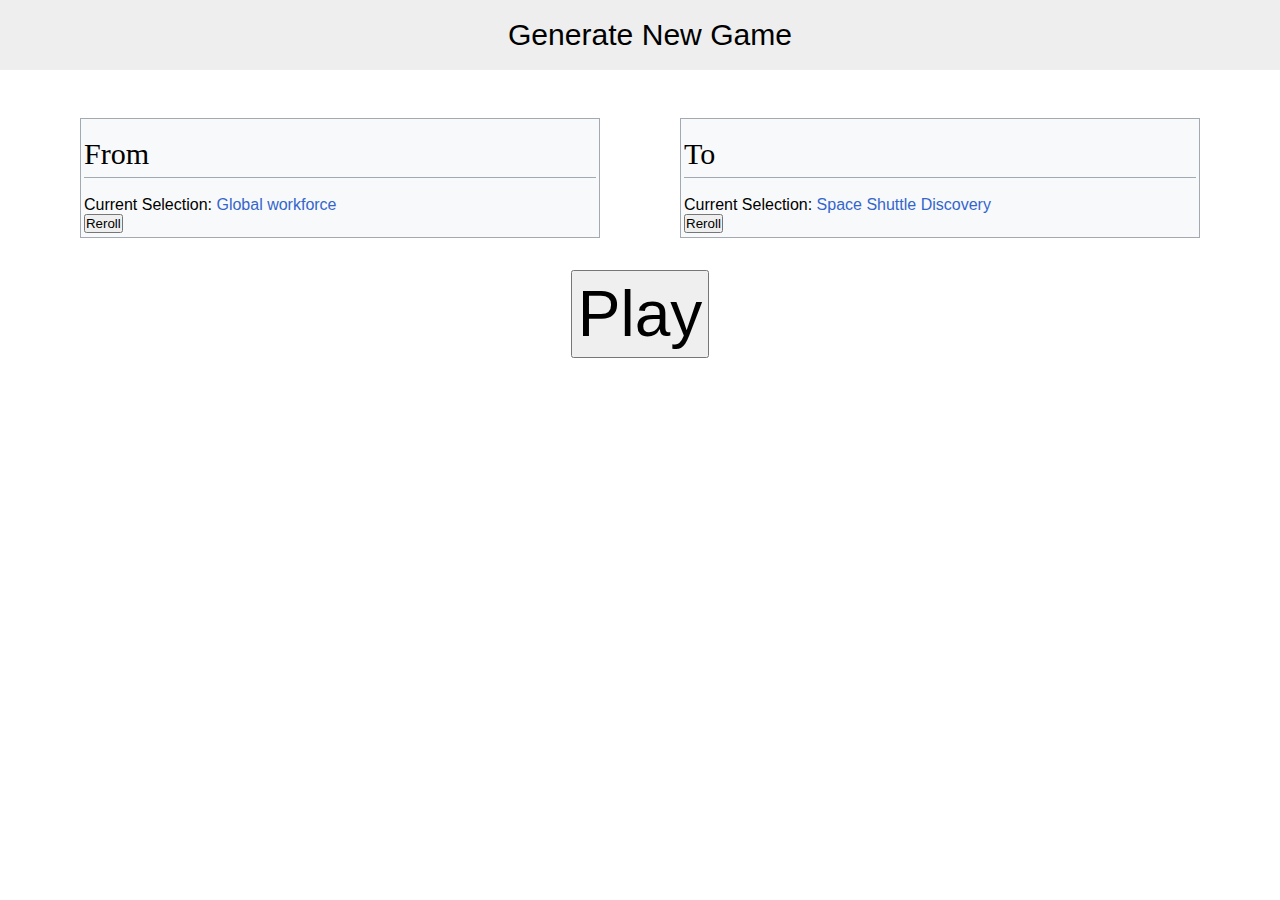
==== commit 216b7790: "Fix error" ====
--- a/index.html
+++ b/index.html
@@ -3,11 +3,11 @@
     <head>
         <title>Wikipedia Race</title>
 
-        <link rel="stylesheet" href = "/style/global.css">
-        <link rel="stylesheet" href = "/style/index.css">
-        <link rel="stylesheet" href = "/style/wikipedia_direct.css">
+        <link rel="stylesheet" href = "./style/global.css">
+        <link rel="stylesheet" href = "./style/index.css">
+        <link rel="stylesheet" href = "./style/wikipedia_direct.css">
 
-        <script src="/script/index.js"></script>
+        <script src="./script/index.js"></script>
     </head>
     <body onload="onLoad()">
         <header>
